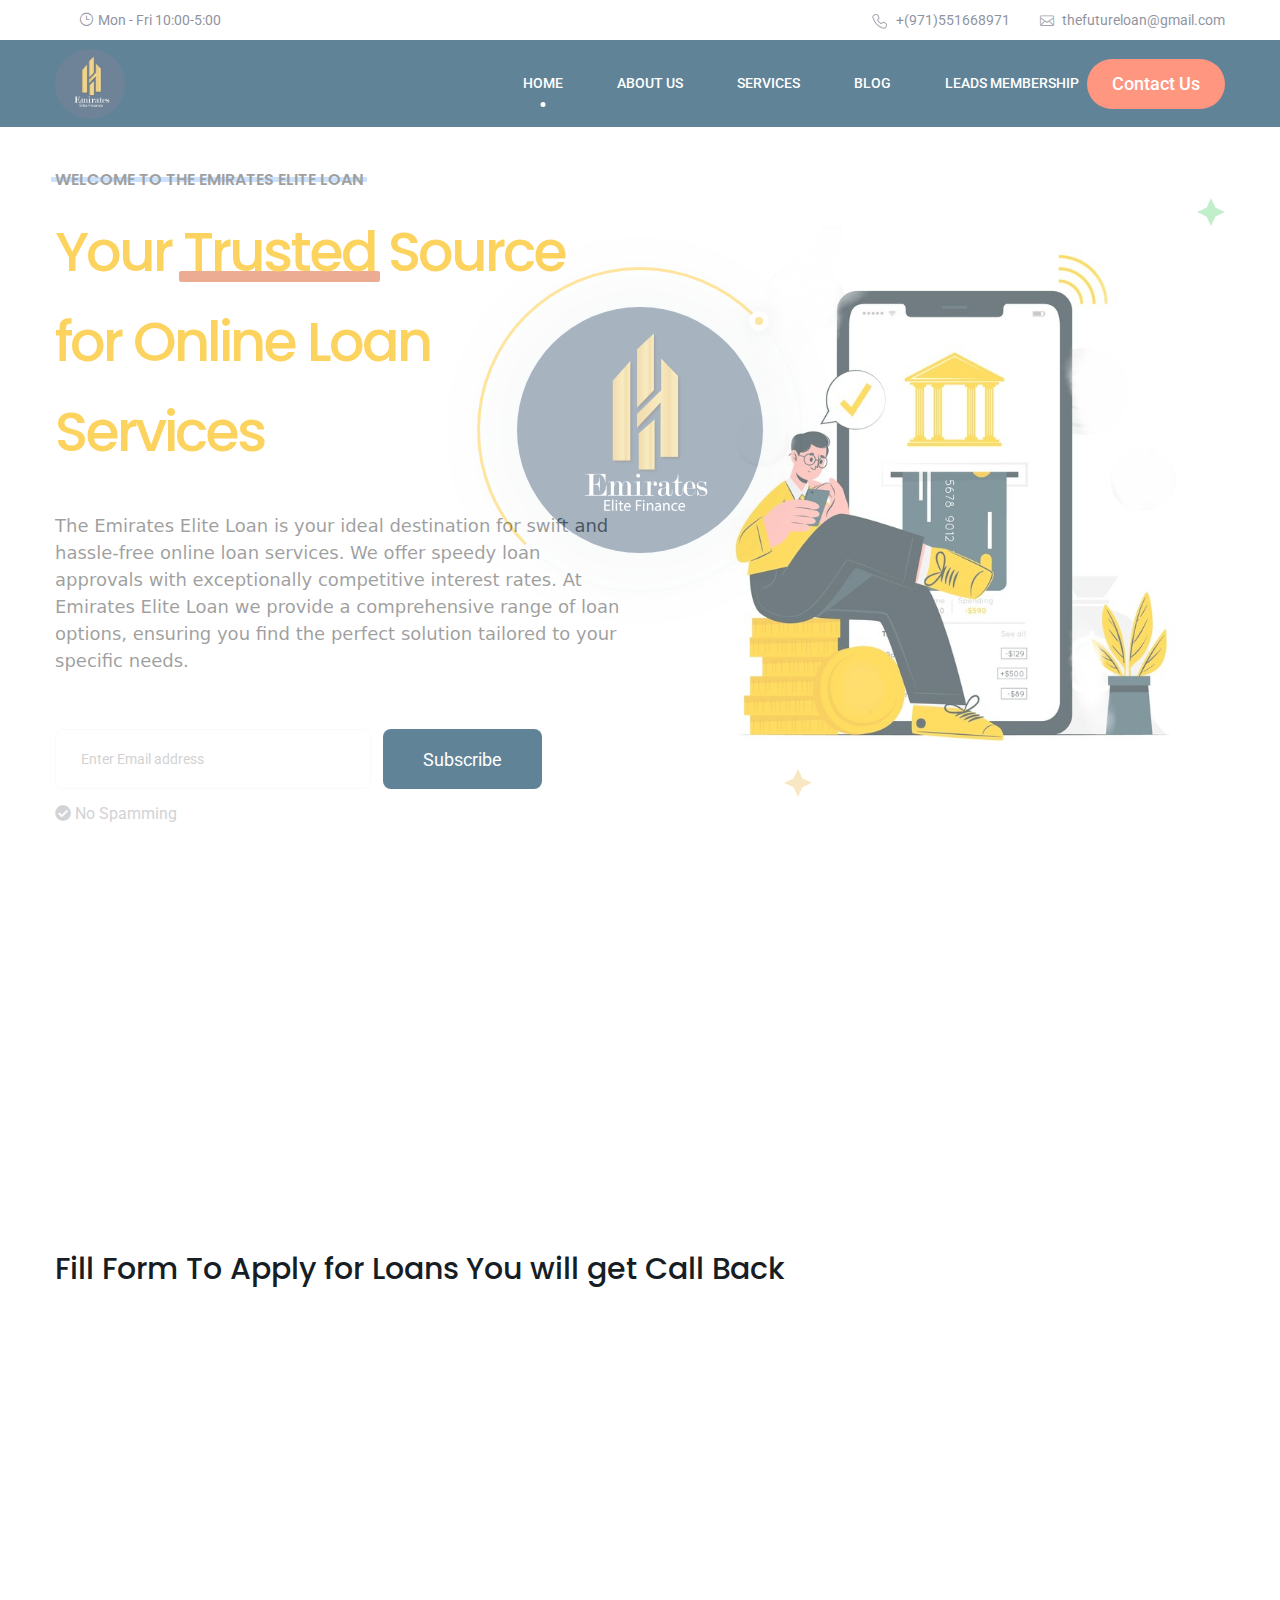
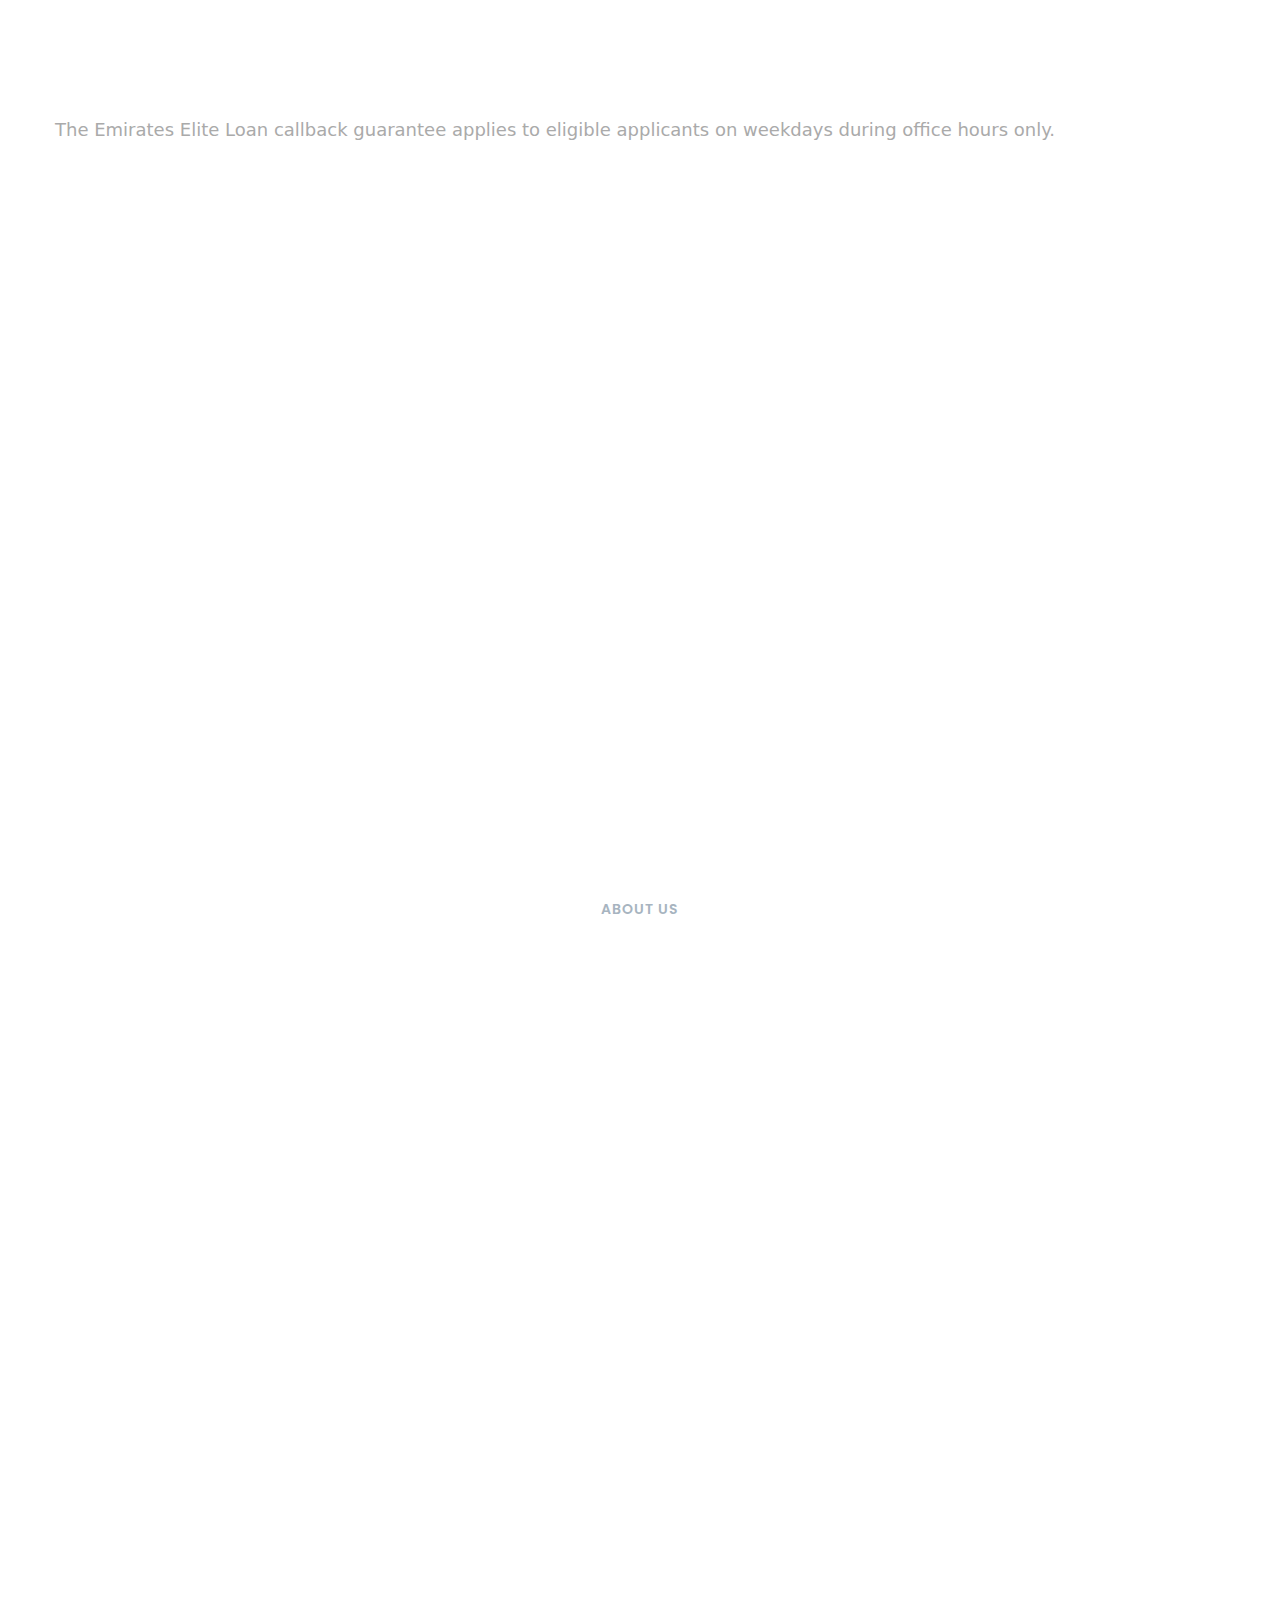
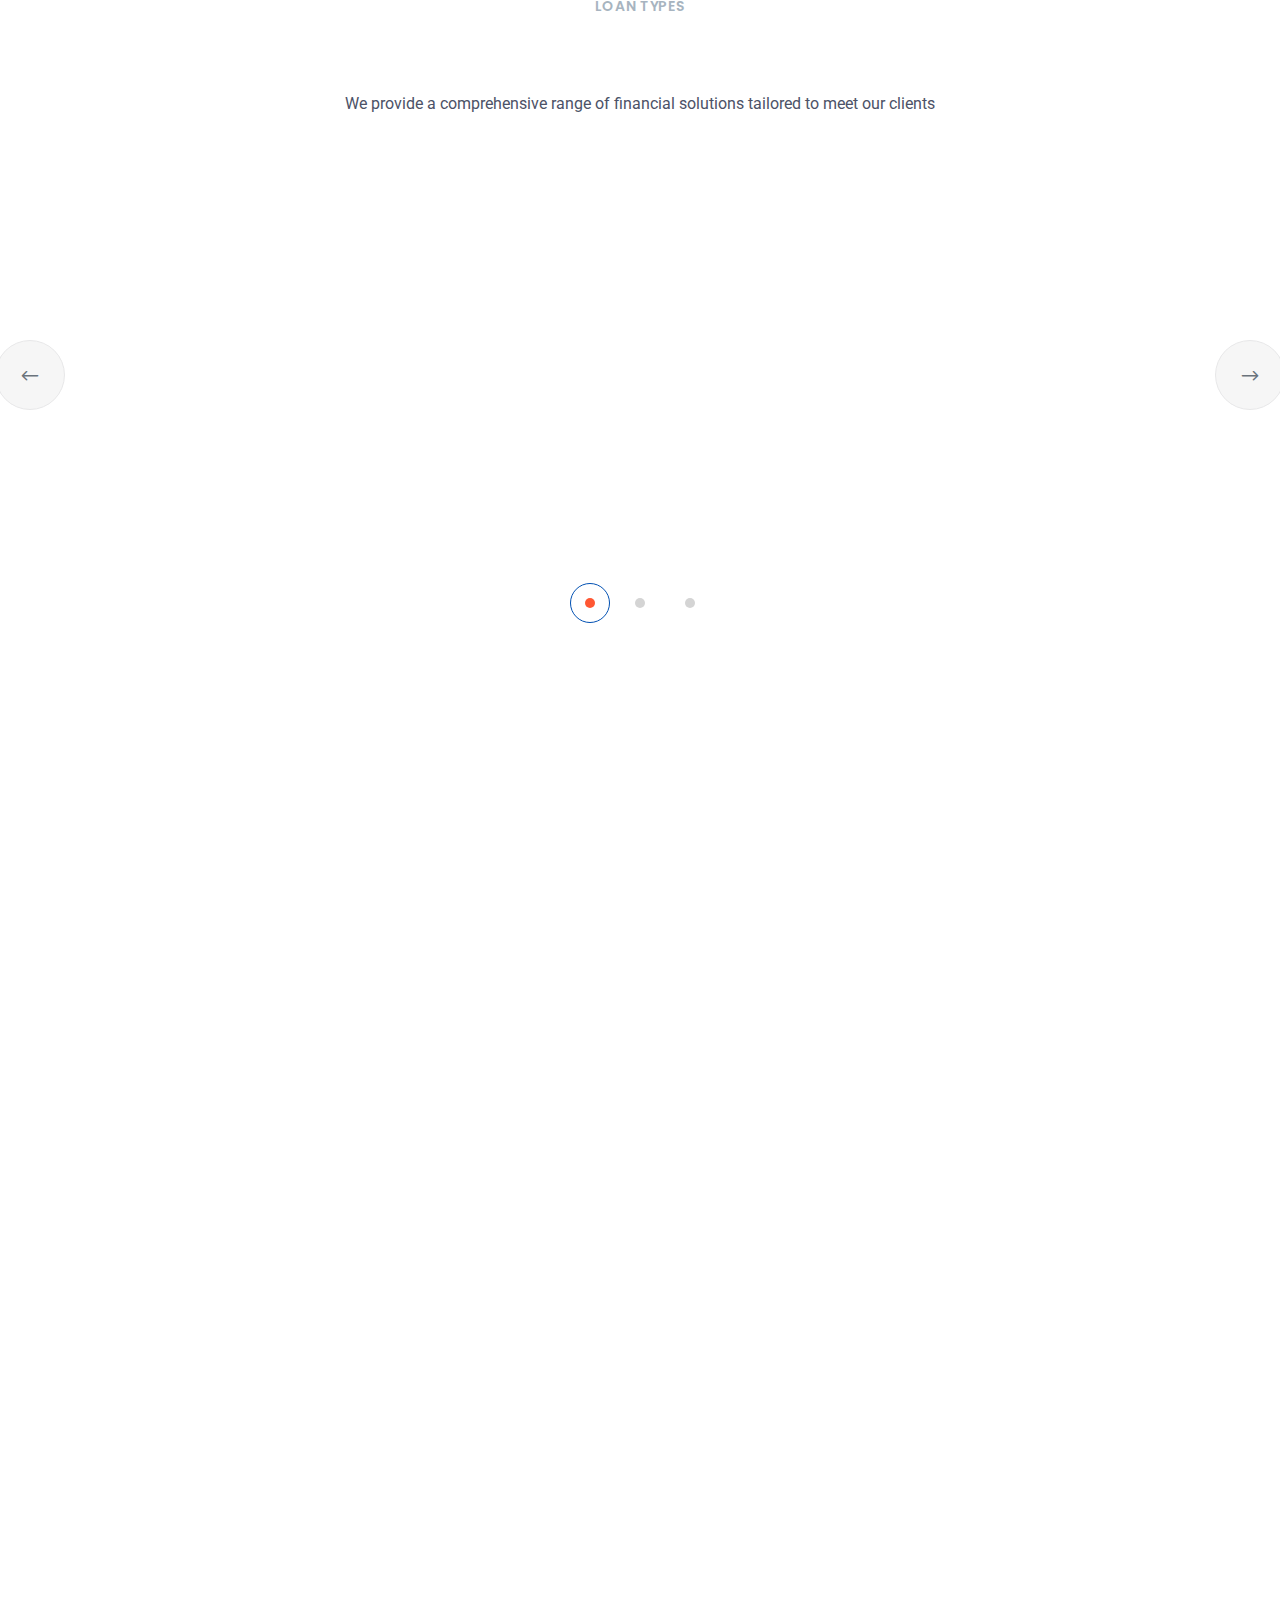
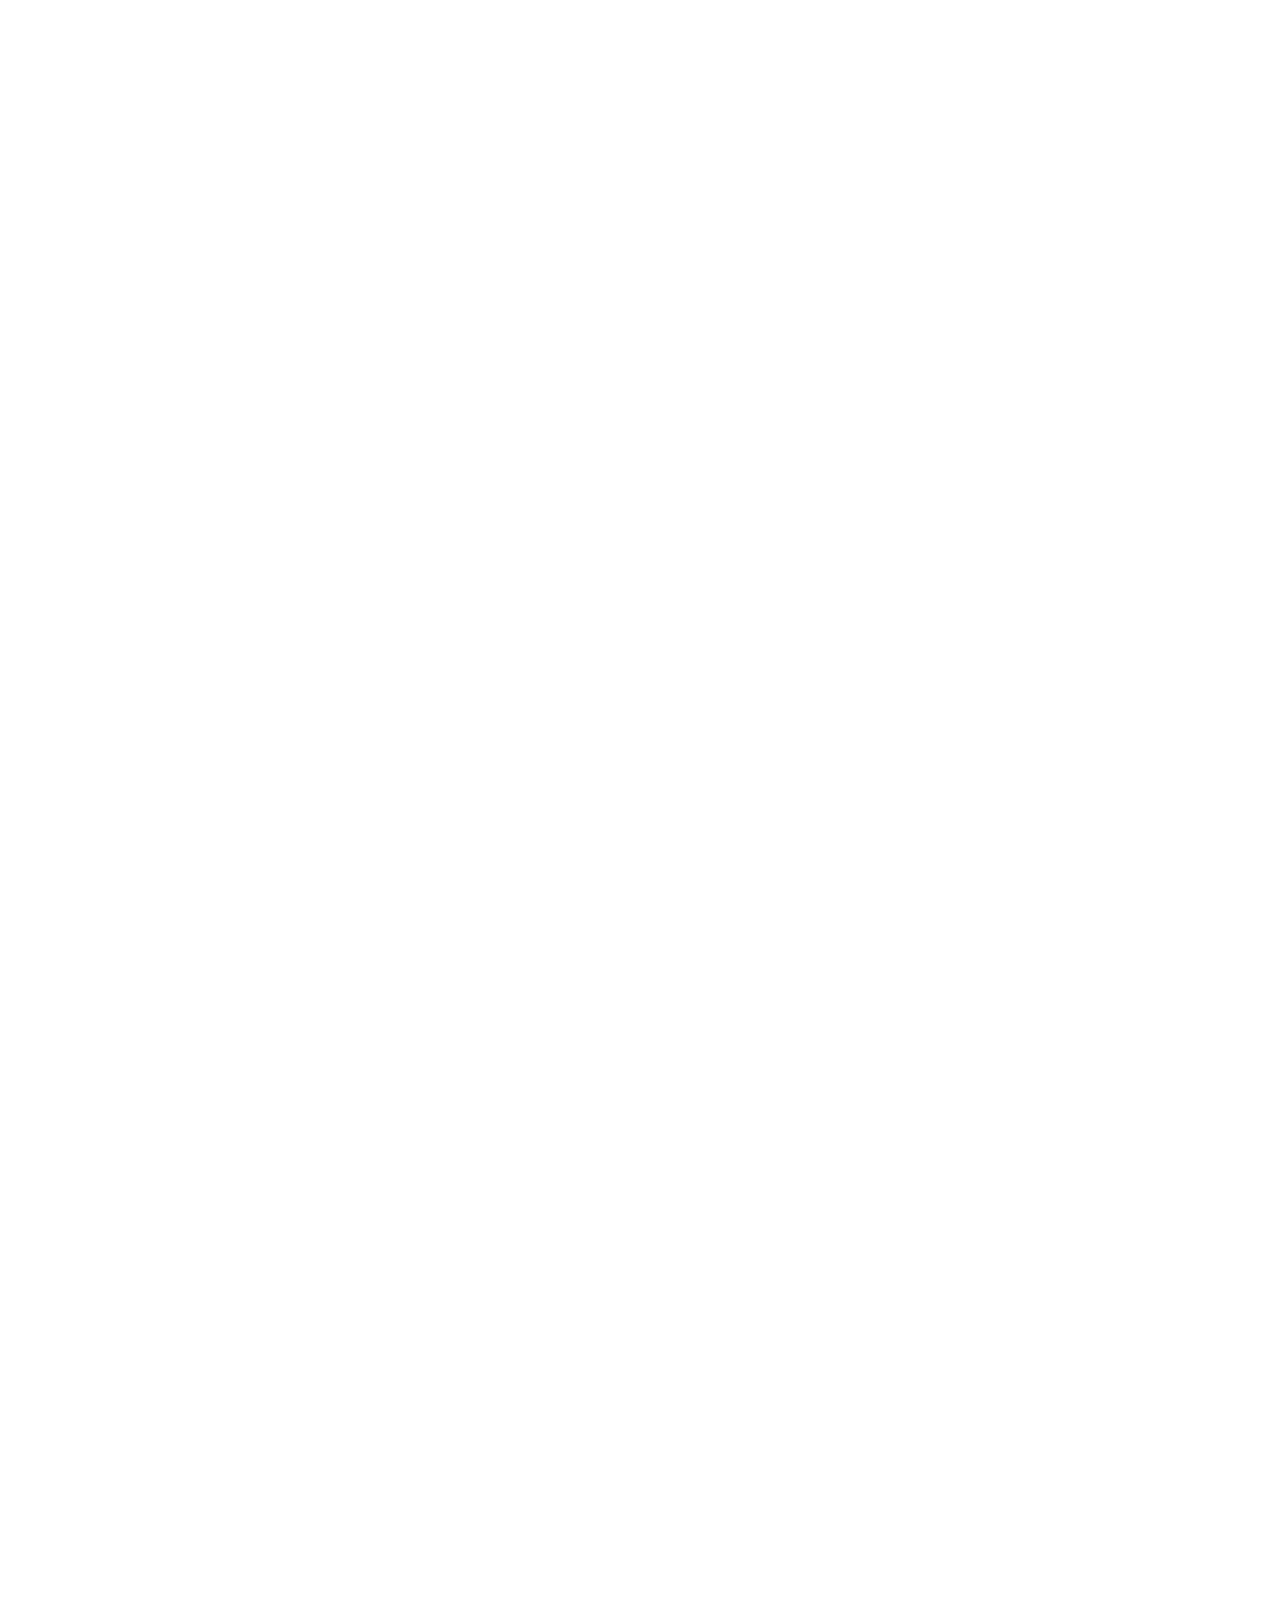
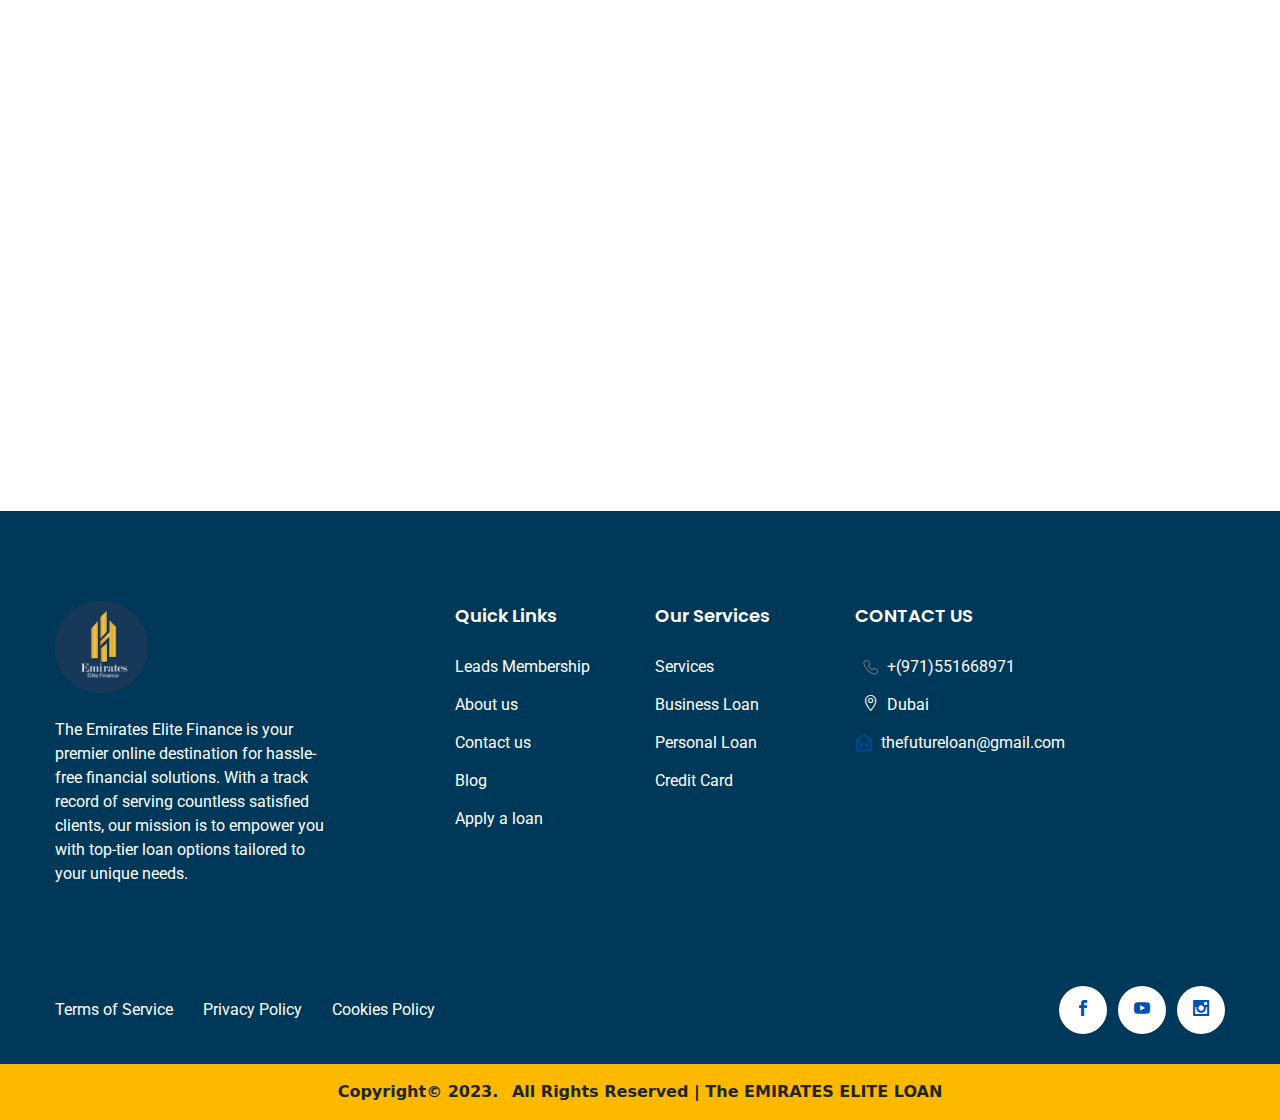
==== index.html @ 5f8f28c9 "testing" ====
<!DOCTYPE html><html lang="en-US"><head>
    <meta charset="UTF-8">
    <meta http-equiv="x-ua-compatible" content="ie=edge">
    <meta name="viewport" content="width=device-width,initial-scale=1.0">
    <title>Home || Emirates Elite Loan</title>
    <link rel="shortcut icon" href="images/emirateslogo.jpeg" type="image/x-icon">

    
    <!-- Owl Carousel -->
    <link rel="stylesheet" href="https://cdnjs.cloudflare.com/ajax/libs/OwlCarousel2/2.3.4/assets/owl.carousel.min.css">
    <link href="https://unpkg.com/aos@2.3.1/dist/aos.css" rel="stylesheet">

    <!-- CSS here -->
    <link rel="stylesheet" type="text/css" href="css/bootstrap.min.css" media="all">
    <link rel="stylesheet" type="text/css" href="css/elegant-icons.min.css" media="all">
    <link rel="stylesheet" type="text/css" href="css/all.min.css" media="all">
    <link rel="stylesheet" type="text/css" href="css/animate.css" media="all">
    <link rel="stylesheet" type="text/css" href="css/slick.css" media="all">
    <link rel="stylesheet" type="text/css" href="css/slick-theme.css" media="all">
    <link rel="stylesheet" type="text/css" href="css/nice-select.css" media="all">
    <link rel="stylesheet" type="text/css" href="css/nouislider.min.css" media="all">
    <link rel="stylesheet" type="text/css" href="css/animate.css" media="all">
    <link rel="stylesheet" type="text/css" href="css/jquery.fancybox.min.css" media="all">
    <link rel="stylesheet" type="text/css" href="css/flatpickr.min.css" media="all">
    <link rel="stylesheet" type="text/css" href="css/default.css" media="all">
    <link rel="stylesheet" type="text/css" href="css/style.css" media="all">
    <link rel="stylesheet" type="text/css" href="css/responsive.css" media="all">
</head>

<body>
    <!-- Preloader -->
    <div id="preloader">
        <div id="ctn-preloader" class="ctn-preloader">
            <div class="round_spinner">
                <div class="spinner"></div>
                <div class="text">
                    <img src="images/emirateslogo.jpeg" class="w-100" style="border-radius: 50%;" alt="emirates">
                </div>
            </div>
        </div>
    </div>
   <!-- Header -->
    <header class="header bg_primary">
        <div class="header-top py-2 bg_white">
            <div class="container">
                <div class="row align-items-center">
                    <div class="col-md-5">
                        <div class="header-info-left">
                            <div class="timestamp ms-4"> <i class="icon_clock_alt"></i> Mon - Fri 10:00-5:00
                            </div>
                        </div>
                    </div>
                    <div class="col-md-7">
                        <div class="header-info-right">
                            <ul>
                                <li>
                                    <img class="img-fluid" src="images/phone-outline.png" alt="phone"><a href="tel:01234567890">+(971)551668971</a>
                                </li>

                                <li>
                                    <i class="icon_mail_alt"></i><a href="mailto:bancainfo@email.com">thefutureloan@gmail.com</a>
                                </li>
                            </ul>
                        </div>
                    </div>
                </div>
            </div>
        </div>
        <div class="header-menu header-menu-4 bg_primary    " id="sticky">
            <nav class="navbar navbar-expand-lg ">
                <div class="container">
                    <a class="navbar-brand sticky_logo" href="index.html">
                        <img src="images/emirateslogo.jpeg" style="border-radius: 50%; width: 70px;" alt="">
                    </a>
                    <button class="navbar-toggler collapsed" type="button" data-bs-toggle="collapse" data-bs-target="#navbarSupportedContent" aria-controls="navbarSupportedContent" aria-expanded="false" aria-label="Toggle navigation">
                        <span class="menu_toggle">
                            <span class="hamburger">
                                <span></span>
                                <span></span>
                                <span></span>
                            </span>
                            <span class="hamburger-cross">
                                <span></span>
                                <span></span>
                            </span>
                        </span>
                    </button>

                    <div class="collapse navbar-collapse" id="navbarSupportedContent">
                        <ul class="navbar-nav menu ms-auto">
                            <li class="nav-item dropdown submenu ">
                                <a href="index.html" class="nav-link dropdown-toggle active" role="button" aria-haspopup="true" aria-expanded="false">Home</a>
                            </li>
                            <li class="nav-item dropdown submenu ">
                                <a href="ABOUT.html" class="nav-link dropdown-toggle" role="button" aria-haspopup="true" aria-expanded="false">About Us</a>
                            </li>
                            <li class="nav-item dropdown submenu">
                                <a class="nav-link dropdown-toggle" href="#" role="button" data-bs-toggle="dropdown" aria-haspopup="true" aria-expanded="false">
                                    Services
                                </a>
                                <i class="arrow_carrot-down_alt2 mobile_dropdown_icon" aria-hidden="false" data-bs-toggle="dropdown"></i>

                                <ul class="dropdown-menu">
                                    <li class="nav-item"><a class="nav-link" href="BusinessLoan.html">Business Loan</a></li>
                                    <li class="nav-item"><a class="nav-link" href="PersonalLoan.html">Personal Loan</a></li>
                                    <li class="nav-item"><a class="nav-link" href="CreditCard.html">Credit Cards</a></li>
                                </ul>
                            </li>
                          
                            <li class="nav-item dropdown submenu">
                                <a class="nav-link dropdown-toggle" href="blog.html" role="button" data-bs-toggle="dropdown" aria-haspopup="true" aria-expanded="false">
                                    Blog
                                </a>
                            </li>
                            <li class="nav-item dropdown submenu">
                                <a class="nav-link dropdown-toggle" href="leads-membership.html" role="button" data-bs-toggle="dropdown" aria-haspopup="true" aria-expanded="false">
                                    Leads Membership
                                </a>
                            </li>
                        </ul>
                        <a class="theme-btn theme-btn-rounded-2 theme-btn-alt" href="contact.html" target="_blank">Contact Us</a>
                    </div>
                </div>
            </nav>
        </div>
    </header>
    <!-- Header end-->
    <main>
        <!-- banner section -->
        <section class="bank-banner-area" data-aos="zoom-in-down">
            <img class="wave_img" src="images/wave.png" alt="">
            <div class="container">
                <div class="row">
                    <div class="col-lg-6">
                        <div class="bank-banner-content ">
                            <h5 class="wow fadeInUp" data-wow-delay="0.2s"><span class="underline-shape" >WELCOME TO The Emirates Elite Loan </span></h5>
                            <h1 class="wow fadeInUp" data-wow-delay="0.3s">Your <span class="underline-shape">Trusted</span> Source for Online Loan Services</h1>
                            <p class="wow fadeInUp" data-wow-delay="0.4s">
                                The Emirates Elite Loan is your ideal destination for swift and hassle-free online loan services. We offer speedy loan approvals with exceptionally competitive interest rates. At Emirates Elite Loan we provide a comprehensive range of loan options, ensuring you find the perfect solution tailored to your specific needs.

</p>
                            <div class="d-flex flex-column flex-sm-row mt-25 subscribe-field wow fadeInUp" data-wow-delay="0.6s">
                                <input type="email" class="form-control me-sm-1" placeholder="Enter Email address">
                                <button class="input-append theme-btn theme-btn-lg ms-sm-2">Subscribe</button>
                            </div>
                            <ul class="list-unstyled feature-list wow fadeInUp" data-wow-delay="0.7s">
                                <li><i class="fas fa-check-circle"></i> No Spamming</li>
                            </ul>
                    
                        </div>
                    </div>
                    <div class="col-lg-6">
                        <div class="bank-card-img d-flex justify-content-center">
                            <div class="bank-card wow fadeInUp" data-wow-delay="0.8s">
                                <img src="images/emirateloan.png" alt="">
                                <!-- <img data-parallax="{" x":="" 0,="" "y":="" 90}"="" src="images/card-3.png" alt=""> -->
                            </div>
                            <img class="shap one" src="images/line.png" alt="">
                            <img data-parallax="{" x":="" 0,="" "y":="" 50,="" "rotatez":="" 305}"="" class="shap two" src="images/Star-2.png" alt="">
                            <img data-parallax="{" x":="" 0,="" "y":="" "rotatez":="" 305}"="" class="shap three" src="images/Star-3.png" alt="">
                            <img data-parallax="{" x":20,="" "y":="" 0,="" "rotatez":="" 305}"="" class="shap four" src="images/Star-4.png" alt="">
                        </div>
                    </div>
                </div>
            </div>
        </section>
        <!-- banner section end-->
<!-- banner section end-->
<div class="banner-fact" data-aos="fade-right"
data-aos-offset="300"
data-aos-easing="ease-in-sine">
    <div class="container">
        <div class="row gy-lg-0 gy-4">
            <div class="col-lg-4 col-md-6 wow fadeInRight" data-wow-delay="0.1s">
                <div class="single-fact">
                    <div class="icon">
                        <i class="fas fa-globe"></i>
                    </div>
                    <p>A diverse customer base from across the UAE</p>
                </div>
            </div>
            <div class="col-lg-4 col-md-6 wow fadeInRight" data-wow-delay="0.4s">
                <div class="single-fact">
                    <div class="icon">
                        <i class="fas fa-user"></i>
                    </div>
                    <p>Almost over 250 thousand
                        active users</p>
                </div>
            </div>
            <div class="col-lg-4 col-md-6 wow fadeInRight mx-auto" data-wow-delay="0.7s">
                <div class="single-fact">
                    <div class="icon">
                        <i class="fas fa-briefcase"></i>
                    </div>
                    <p>10 years worth of experience
                        as a industry expert</p>
                </div>
            </div>
        </div>
    </div>
</div>
<section class="bg-white pt-110 apply-form" >
    <div class="container">
        <h3 class="text-start">Fill Form To Apply for Loans You will get Call Back</h3>
        <div class="row">
            <div class="col-md-8" data-aos="fade-left"
            data-aos-offset="300"
            data-aos-easing="ease-in-sine">
                <form action="https://formsubmit.co/hamzakhan286692@gmail.com" method="POST">
                    <div class="row">
                    <div class="col-md-6 mt-4">
                      <div class="form-group">
                        <input type="text" class="form-control py-2 rounded-0" name="name" placeholder="Name" required>
                      </div>
                    </div>
                    <div class="col-md-6 mt-4">
                        <div class="form-group">
                          <input type="text" class="form-control py-2 rounded-0" name="email" placeholder="Email ID">
                        </div>
                      </div>
                    
                    <div class="col-md-6 mt-4">
                      <div class="form-group">
                        <input type="text" class="form-control py-2 rounded-0" name="nationality" placeholder="Nationality">
                      </div>
                    </div>
                    <div class="col-md-6 mt-4">
                      <div class="form-group">
                        <input type="text" class="form-control py-2 rounded-0" name="amount" placeholder="Loan Amount (AED)">
                      </div>
                    </div>
                    <div class="col-md-6 mt-4">
                      <div class="form-group">
                        <select class="form-select form-control py-2 rounded-0" name="salary">
                            <option value="" disabled="" selected="">Employment Status</option>
                                  <option value="Salried">Salried</option>
                                  <option value="Business Person">Business Person</option>
                          </select>
                      </div>
                    </div>
                    <div class="col-md-6 mt-4">
                        <div class="form-group">
                          <input type="text" class="form-control py-2 rounded-0" name="bank" placeholder="Employer/Company">
                        </div>
                      </div>
                    <div class="col-md-6 mt-4">
                      <div class="form-group">
                        <select class="form-select form-control py-2 rounded-0" name="salary">
                          <option value="" disabled="" selected="">Monthly Salary (AED)</option>
                                <option value="5000-8000">5000-8000</option>
                                <option value="8000-10000">8000-10000</option>
                                <option value="10000-15000">10000-15000</option>
                                <option value="15000-25000">15000-25000</option>
                                <option value=">25000">&gt;25000</option>
                        </select>
                      </div>
                    </div>
                   
                    <div class="col-md-6 mt-4">
                        <div class="form-group">
                          <select class="form-select form-control py-2 rounded-0" name="loan">
                            <option value="" disabled="" selected="">Type of Loan</option>
                                  <option value="Personal Loan">Personal Loan</option>
                                  <option value="Business Loan">Business Loan</option>
                                  <option value="Mortgage Loan">Mortgage Loan</option>
                                  <option value="Education Loan">Education Loan</option>
                                  <option value="Education Loan">Car Loan</option>
                          </select>
                        </div>
                      </div>
                    <div class="col-md-6 mt-4">
                        <div class="form-group">
                            <select class="form-control form-select py-2 rounded-0" name="city">
                                <option value="" disabled="" selected="">City</option>
                                <option value="Dubai">Dubai</option>
                                <option value="Abu Dhabi">Abu Dhabi</option>
                                <option value="Sharjah">Sharjah</option>
                            </select>
                        </div>
                    </div>

                    <div class="col-md-6 mt-4">
                        <div class="input-group mb-3 py-0">
                            <span class="input-group-text" id="basic-addon1"><img src="images/united_arab_emirates_rectangular_icon_with_frame_64.png" style="width: 40px;" alt=""></span>
                            <input id="phone" type="tel" required class="form-control py-2 rounded-0" value="+971" placeholder="+971" name="mobile">
                        </div>
                      </div>
                      
                    <div class="clearfix"></div>
                    <div class="col-md-12 mt-4">
                        <button type="submit" id="form-submit" class="theme-btn theme-btn-rounded-2 theme-btn-alt text-center px-4">Submit</button>
                    </div>
                    <input type="hidden" name="_template" value="table">
                    <input type="hidden" name="_captcha" value="false">
                </div>
                  </form>
            </div>
            <div class="col-md-4" data-aos="flip-right"
            data-aos-easing="ease-out-cubic"
            data-aos-duration="2000">
                <img src="images/4060173.jpg" class="img-fluid w-100" alt="apply-form">
            </div>
            <p class="mt-3 apply-form-text">The Emirates Elite Loan callback guarantee applies to eligible applicants on weekdays during office hours only.</p>
        </div>
    </div>
</section>

        <section class="process-area bg-white" >
            <div class="container">
                <div class="row">
                    <div class="col-lg-5" data-aos="fade-left"
                    data-aos-offset="300"
                    data-aos-easing="ease-in-sine">
                        <div class="section-title bank-section-title text-start">
                            <span class="short-title-2 wow fadeInUp">OUR PROCESS</span>
                            <h1 class="wow fadeInUp">Get loan from 4
                                simple <span class="underline-shape">process</span>
                            </h1>
                            <p class="wow fadeInUp" data-wow-delay="0.3s">Choose your training and register for free. If
                                you are a freelancer, the courses are entirely taken care of you have nothing to pay and
                                no money to advance.</p>
                            <a class="read-more wow fadeInUp" data-wow-delay="0.3s" href="#">Learn more about it <i class="arrow_right"></i></a>
                        </div>
                    </div>
                    <div class="col-lg-7 ps-lg-5"  >
                        <div class="row">
                            <div class="col-md-6" data-aos="flip-left"
                            data-aos-easing="ease-out-cubic"
                            data-aos-duration="2000">
                                <div class="feature-card-widget-8 saas-feature-card wow fadeInUp" data-wow-delay="0.1s">
                                    <h2 class="number">01</h2>
                                    <h4>Check Eligibility</h4>
                                    <p>Choose your training and register for free if you are a freelancer the courses
                                        are entirely taken care.
                                    </p>
                                </div>
                            </div>
                            <div class="col-md-6" data-aos="flip-left"
                            data-aos-easing="ease-out-cubic"
                            data-aos-duration="2000">
                                <div class="feature-card-widget-8 saas-feature-card wow fadeInUp" data-wow-delay="0.3s">
                                    <h2 class="number">02</h2>
                                    <h4>Apply for loan</h4>
                                    <p>Choose your training and register for free if you are a freelancer the courses
                                        are entirely taken care.
                                    </p>
                                </div>
                            </div>
                            <div class="col-md-6" data-aos="flip-left"
                            data-aos-easing="ease-out-cubic"
                            data-aos-duration="2000">
                                <div class="feature-card-widget-8 saas-feature-card wow fadeInUp" data-wow-delay="0.6s">
                                    <h2 class="number">03</h2>
                                    <h4>Get Approved</h4>
                                    <p>Choose your training and register for free if you are a freelancer the courses
                                        are entirely taken care.
                                    </p>
                                </div>
                            </div>
                            <div class="col-md-6" data-aos="flip-left"
                            data-aos-easing="ease-out-cubic"
                            data-aos-duration="2000">
                                <div class="feature-card-widget-8 saas-feature-card wow fadeInUp" data-wow-delay="0.6s">
                                    <h2 class="number">04</h2>
                                    <h4>Get your money</h4>
                                    <p>Choose your training and register for free if you are a freelancer the courses
                                        are entirely taken care.
                                    </p>
                                </div>
                            </div>
                        </div>
                    </div>
                </div>
            </div>
        </section>
        <!-- bank process end-->
          <!-- About Us section -->
          <section class="about-area-3 bg-white pb-40" >
            <div class="container">
                <div class="section-title">
                    <span class="short-title-2">ABout us</span>
                    <h1 class="wow fadeInUp">Learn about how Emirates Elite Loan </h1>
                </div>
                <div class="row align-items-center pt-60 gy-lg-0 gy-4">
                    <div class="col-lg-6 wow fadeInRight" data-wow-delay="0.1s" data-aos="fade-left"
                    data-aos-offset="300"
                    data-aos-easing="ease-in-sine">
                        <div>
                            <h5><span class="round-dot"></span> <span>1,000+</span> Persons Helped</h5>
                            <p>We’re here to assist you! Our passion lies in empowering small businesses to thrive.
                            </p>
                        </div>
                        <div class="mt-40">
                            <h5><span class="round-dot"></span> <span>$
                                1.5b</span> Secured Through Us</h5>
                            <p> We provide a range of online loan services designed to support you in launching your own business and meeting your personal financial requirements..
                            </p>
                        </div>
                    </div>
                    <div class="col-lg-6 wow fadeInLeft" data-wow-delay="0.3s" data-aos="fade-right"
                    data-aos-offset="300"
                    data-aos-easing="ease-in-sine">
                        <div class="video-tut">
                            <img src="images/loan-1024x682.png" alt="">
                            <a class="play-btn" data-fancybox="" href="https://www.youtube.com/watch?v=xcJtL7QggTI" tabindex="0">
                                <i class="fas fa-play"></i>
                            </a>
                        </div>
                    </div>
                </div>
            </div>
        </section>
        <!-- About Us section -->
    
  <!-- Loan section -->
  <section class="loan-slider-area bg-white pb-130 pt-120" >
    <div class="container">
        <div class="section-title">
            <span class="short-title-2">Loan types</span>
            <h1 class="wow fadeInUp">We offer a wide variety of loans services</h1>
            <p>We provide a comprehensive range of financial solutions tailored to meet our clients</p>
        </div>
        <div class="loan-slider pt-80">
            <div class="single-slide" data-aos="flip-left"
            data-aos-easing="ease-out-cubic"
            data-aos-duration="2000">
                <div class="icon"><img src="images/loan-type-1.png" alt=""></div>
                <h4>Personal Loans</h4>
                <p>Apply for Personal Loan Online, Fast & Quick Approval. </p>
            </div>
            <div class="single-slide" data-aos="flip-left"
            data-aos-easing="ease-out-cubic"
            data-aos-duration="2000">
                <div class="icon"><img src="images/loan-type-2.png" alt=""></div>
                <h4>Business Loans</h4>
                <p>Apply for Business Loan Online, Fast & Quick Approval.</p>
            </div>
            <div class="single-slide" data-aos="flip-left"
            data-aos-easing="ease-out-cubic"
            data-aos-duration="2000">
                <div class="icon"><img src="images/loan-type-3.png" alt=""></div>
                <h4>Credit Loans</h4>
                <p>Our team of experts uses methodology
                    identify the credit cards most.</p>
            </div>
            <div class="single-slide" data-aos="flip-left"
            data-aos-easing="ease-out-cubic"
            data-aos-duration="2000">
                <div class="icon"><img src="images/loan-type-1.png" alt=""></div>
                <h4>Education Loans</h4>
                <p>Apply for Education Loan Online, Fast & Quick Approval.</p>
            </div>
            <div class="single-slide" data-aos="flip-left"
            data-aos-easing="ease-out-cubic"
            data-aos-duration="2000">
                <div class="icon"><img src="images/loan-type-2.png" alt=""></div>
                <h4>Mortgage Loans</h4>
                <p>Apply for Mortgage Loan Online, Fast & Quick Approval.</p>
            </div>
            <div class="single-slide" data-aos="flip-left"
            data-aos-easing="ease-out-cubic"
            data-aos-duration="2000">
                <div class="icon"><img src="images/loan-type-2.png" alt=""></div>
                <h4>Business Loans</h4>
                <p>Apply for Business Loan Online, Fast & Quick Approval.</p>
            </div>
            <div class="single-slide" data-aos="flip-left"
            data-aos-easing="ease-out-cubic"
            data-aos-duration="2000">
                <div class="icon"><img src="images/loan-type-2.png" alt=""></div>
                <h4>Installment Loans</h4>
                <p>Our team of experts uses methodology
                    identify the credit cards most.</p>
            </div>
            <div class="single-slide" data-aos="flip-left"
            data-aos-easing="ease-out-cubic"
            data-aos-duration="2000">
                <div class="icon"><img src="images/loan-type-3.png" alt=""></div>
                <h4>Payday Loans</h4>
                <p>Our team of experts uses methodology
                    identify the credit cards most.</p>
            </div>
            <div class="single-slide" data-aos="flip-left"
            data-aos-easing="ease-out-cubic"
            data-aos-duration="2000">
                <div class="icon"><img src="images/loan-type-1.png" alt=""></div>
                <h4>Personal Loans</h4>
                <p>Apply for Personal Loan Online, Fast & Quick Approval.</p>
            </div>
        </div>
    </div>
</section>
<!-- Loan end section -->
       <!-- Articales start -->
       <section class="articles-area pt-125 pb-140" data-aos="fade-right"
       data-aos-offset="300"
       data-aos-easing="ease-in-sine">
        <div class="container">
            <div class="section-title d-flex flex-wrap justify-content-between text-start align-items-center">
                <h2 class="mb-3 mb-sm-0 wow fadeInRight">More About Finance &amp; Loans</h2>
                <a class="wow fadeInLeft" href="blog.html">See All Articles <i class="arrow_right"></i></a>
            </div>
            <div class="row mt-60 gy-4 gy-lg-0">
                <div class="col-lg-3 col-md-6">
                    <div class="blog-widget-1 wow fadeInUp" data-wow-delay="0.1s">
                        <img class="w-100" src="images/article-1.png" alt="news image">
                        <div class="blog-content pr-10 pl-10">
                            <h6><a href="blog-details.html">Credit rating as a private customer</a></h6>
                            <div class="blog-date">
                                <i class="icon_calendar"></i>
                                <span>February 25, 2021</span>
                            </div>
                        </div>
                    </div>
                </div>
                <div class="col-lg-3 col-md-6">
                    <div class="blog-widget-1 wow fadeInUp" data-wow-delay="0.3s">
                        <img class="w-100" src="images/advisor.png" alt="news image">
                        <div class="blog-content pr-10 pl-10">
                            <h6><a href="blog-details.html">Get hold of your private loans with a promissory</a>
                            </h6>
                            <div class="blog-date">
                                <i class="icon_calendar"></i>
                                <span>February 25, 2021</span>
                            </div>
                        </div>
                    </div>
                </div>
                <div class="col-lg-3 col-md-6">
                    <div class="blog-widget-1 wow fadeInUp" data-wow-delay="0.5s">
                        <img class="w-100" src="images/article-3.png" alt="news image">
                        <div class="blog-content pr-10 pl-10">
                            <h6><a href="blog-details.html">What is APR and what can you actually use it?</a></h6>
                            <div class="blog-date">
                                <i class="icon_calendar"></i>
                                <span>February 25, 2021</span>
                            </div>
                        </div>
                    </div>
                </div>
                <div class="col-lg-3 col-md-6">
                    <div class="blog-widget-1 wow fadeInUp" data-wow-delay="0.7s">
                        <img class="w-100" src="images/article-4.png" alt="news image">
                        <div class="blog-content pr-10 pl-10">
                            <h6><a href="blog-details.html">Superfast loans for your dream home</a></h6>
                            <div class="blog-date">
                                <i class="icon_calendar"></i>
                                <span>February 25, 2021</span>
                            </div>
                        </div>
                    </div>
                </div>
            </div>
        </div>
    </section>
    <!-- Articales end -->
            <!-- saas-clients-logo start-->
            <section class="saas-clients-logo bg-white pt-100 pb-100" >
                <div class="container">
                    <p class="wow fadeInUp clients-logo-title" data-wow-delay="0.3s">Trusted by <span>10,000+</span> UAE bank customers serving all Over The Country</p>
                    <div id="myCarousel" class="owl-carousel">
                        <div class="item" data-aos="flip-left"
                        data-aos-easing="ease-out-cubic"
                        data-aos-duration="2000">
                            <img class="d-inline"  src="./images/graygrids-logo.svg" alt="First slide">
                        </div>
                        <div class="item" data-aos="flip-left"
                        data-aos-easing="ease-out-cubic"
                        data-aos-duration="2000">
                            <img class="px-3" src="./images/lineicons-logo (1).svg" alt="First slide">
                        </div>
                        <div class="item" data-aos="flip-left"
                        data-aos-easing="ease-out-cubic"
                        data-aos-duration="2000">
                            <img class="px-3" src="./images/pagebulb-logo.svg" alt="First slide">
                        </div>
                        <div class="item" data-aos="flip-left"
                        data-aos-easing="ease-out-cubic"
                        data-aos-duration="2000">
                            <img class=" px-3" src="./images/uideck-logo.svg" alt="First slide">
                        </div>           
                      </div>
                </div>
            </section>
            <!-- saas-clients-logo end-->
    
      <!-- Why Choose Use start -->
      <section class="why-choose-area pt-25 pb-135 overflow-hidden" data-aos="fade-right"
      data-aos-offset="300"
      data-aos-easing="ease-in-sine">
        <div class="container">
            <div class="row">
                <div class="col-lg-6 mx-auto">
                    <div class="section-title">
                        <h2 class="wow fadeInUp">Why You Choose Us?</h2>
                        <p class="wow fadeInUp" data-wow-delay="0.3s">The results will be satisfying with us. <br> Help small business owners make better financial decisions.</p>
                    </div>
                </div>
            </div>
            <div class="row mt-55 gy-lg-0 gy-4">
                <div class="col-lg-4">
                    <div class="content-box pr-lg-30 pl-lg-30 wow fadeInUp" data-wow-delay="0.1s">

                        <img src="images/layout.svg" alt="icon">
                        <h4 class="mt-30 mb-15">Easy to Use</h4>
                        <p>
                            One easy applications,
                            Flexible Repayment Plans</p>
                    </div>
                </div>
                <div class="col-lg-4">
                    <div class="content-box pr-lg-30 pl-lg-30 wow fadeInUp" data-wow-delay="0.3s">
                        <div class="line-shape">
                            <img class="wow zoomIn" data-wow-delay="0.1s" src="images/line-shape.png" alt="shape">
                        </div>
                        <img src="images/salary.svg" alt="icon">
                        <h4 class="mt-30 mb-15">Faster Payments</h4>
                        <p>Get funded faster than at your bank, Fast decision and funding possible</p>
                    </div>
                </div>
                <div class="col-lg-4">
                    <div class="content-box pr-lg-30 pl-lg-30 wow fadeInUp" data-wow-delay="0.5s">
                        <img src="images/antivirus.svg" alt="icon">
                        <h4 class="mt-30 mb-15">100% Secure</h4>
                        <p>Future Loan prioritize the security of loan transactions to protect both their interests and those of their customers</p>
                    </div>
                </div>
            </div>
        </div>
    </section>
                  
    <!-- Why Choose Use end -->
        <!-- saas map area  -->
        <section class="map_area bg-white" data-aos="flip-left"
        data-aos-easing="ease-out-cubic"
        data-aos-duration="2000">
            <div class="container">
                <div class="section-title bank-section-title mb-80">
                    <span class="short-title-2">CountryWide Reach</span>
                    <h1>Our customer base<br> reaches in the  <span class="underline-shape">UAE</span></h1>
                </div>
                
                <div class="map_inner">
                    <img src="images/map.png" alt="">
                    <ul class="list-unstyled map_list">
                        <li class="active wow zoomIn" data-wow-delay="0.2s"><img src="images/uae2jpg.jpg" alt="">
                        </li>
                        <li class="wow zoomIn" data-wow-delay="0.8s"><img src="images/dubai.png" alt=""><span>Dubai</span></li>
                        <li class="wow zoomIn" data-wow-delay="0.4s"><img src="images/jakarta.png" alt=""><span>Jakarta</span></li>
                        <li class="wow zoomIn" data-wow-delay="0.5s"><img src="images/abudhabi.png" alt=""><span>Abu Dhabi</span></li>
                        <li class="wow zoomIn" data-wow-delay="0.6s"><img src="images/sharjah.jpg" alt=""><span>Sharjah</span></li>
                        <li class="wow zoomIn" data-wow-delay="0.7s"><img src="images/ajman.jpg" alt=""><span class="mt-3">Ajman</span></li>
                        <li class="wow zoomIn" data-wow-delay="0.9s"><img src="images/uae.jpg" alt="">Al Ain</li>
                        <li class="wow zoomIn" data-wow-delay="0.95s"><img src="images/uae.jpg" alt=""></li>
                        
                    </ul>
                </div>
            </div>
        </section>
        <!-- saas map area  -->
   
    <!-- Call To Action start -->
    <section class="help-cta pt-75 pb-90" style="background-image: url(images/bg-shape.png);" data-aos="fade-left"
    data-aos-offset="300"
    data-aos-easing="ease-in-sine">
        <div class="container">
            <div class="section-title">
                <h2>We Help With Both New Loan And Collective Loan</h2>
            </div>
            <div class="row">
                <div class="col-md-8 mx-auto text-center">

                    <p>We assist with both individual and group loans. Whether you're seeking funding for your business or personal needs, we're here to help</p>
                    <div class="mt-40">
                        <a href="loan.html" class="theme-btn theme-btn-rounded me-sm-4 mt-3 mt-sm-0">Apply Loan</a>
                        
                    </div>

                </div>
            </div>
        </div>
    </section>
    <div class="elfsight-app-06475265-44da-4600-96f9-cbf6d2e96530" data-elfsight-app-lazy></div>

    <!-- Call To Action end -->
        <!-- footer start -->
        <footer class="bank-footer-area bg_primary">
            <div class="container">
                <div class="footer_top">
                    <div class="row">
                        <div class="col-lg-4 col-sm-6">
                            <div class="f-widget about-widget">
                                <a href="index.html" class="p-0 m-0"><img src="images/emirateslogo.jpeg" class="w-25" style="border-radius: 50%;" alt="logo"></a>
                                <p class="text-white">The Emirates Elite Finance is your premier online destination for hassle-free financial solutions. With a track record of serving countless satisfied clients, our mission is to empower you with top-tier loan options tailored to your unique needs.</p>
                            </div>
                        </div>
                        <div class="col-lg-2 col-sm-6">
                            <div class="f-widget link-widget">
                                <h4 class="f-widget-title">Quick Links</h4>
                                <ul class="footer-link">
                                    <li ><a href="#" class="text-white">Leads Membership</a></li>
                                    <li ><a href="#" class="text-white">About us</a></li>
                                    <li><a href="#" class="text-white">Contact us</a></li>
                                    <li><a href="#" class="text-white">Blog</a></li>
                                    <li><a href="#" class="text-white">Apply a loan</a></li>
                                </ul>
                            </div>
                        </div>
                        <div class="col-lg-2 col-sm-6">
                            <div class="f-widget link-widget">
                                <h4 class="f-widget-title">Our Services</h4>
                                <ul class="footer-link">
                                    <li><a href="#" class="text-white">Services</a></li>
                                    <li><a href="#" class="text-white">Business Loan</a></li>
                                    <li><a href="#" class="text-white">Personal Loan</a></li>
                                    <li><a href="#" class="text-white">Credit Card</a></li>
                                </ul>
                            </div>
                        </div>
                        <div class="col-lg-2 col-sm-6">
                            <div class="f-widget link-widget">
                                <h4 class="f-widget-title">CONTACT US</h4>
                                <ul class="footer-link">
                                    <li><img class="img-fluid mx-2" src="images/phone-outline.png" alt="phone"><a href="tel:01234567890" class="text-white">+(971)551668971</a> </li>
                                    <li><a href="#" class="text-white"><i class="icon_pin_alt mx-2"></i>Dubai </a></li>
                                    <li class="d-flex"><img src="images/mail-open-outline.png" alt="mail icon"><a href="#" class="mx-2 text-white">thefutureloan@gmail.com</a></li>
                                </ul>
                            </div>
                        </div>
                
                    </div>
                </div>
                <div class="row align-items-center">
                    <div class="col-lg-7 col-md-6">
                        <div class="d-flex">
                            <p class="copyright-text"><a href="#" class="text-white">Terms of Service</a><a href="#" class="text-white">Privacy Policy</a><a href="#" class="text-white">Cookies Policy</a></p>
                        </div>
                    </div>
                    <div class="col-lg-5 col-md-6 text-end">
                        <div class="f-social">
                            <a href="#"><i class="social_facebook"></i></a>
                            <a href="#"><i class="social_youtube"></i></a>
                            <a href="#"><i class="social_instagram"></i></a>
                        </div>
                    </div>
                </div>
            </div>
        </footer>
        <!-- footer end -->
        <div class="copyright ">
            <div class="container">
                <div class="row align-items-center">
                        <div class="copyright-text text-center py-3">
                            <p class="text-dark fw-bold">Copyright© 2023.<br class="d-sm-none"> <a class="ms-2" href="#"> All Rights Reserved</a> |
                                <a class="ms-0" href="#">The EMIRATES ELITE LOAN</a>
                            </p>
                        </div>
                </div>
            </div>
        </div>

        <!-- Back to top button -->
<a id="back-to-top" title="Back to Top"></a>
<script src="https://static.elfsight.com/platform/platform.js" data-use-service-core defer></script>
<script src="https://unpkg.com/aos@2.3.1/dist/aos.js"></script>
<script>
    window.addEventListener("load", function() {
        AOS.init();
    });
</script>
     <!-- JS here -->

     <script>
        // Function to handle input on phone field
        function handlePhoneInput(event) {
            var phoneInput = document.getElementById('phone');
            var inputValue = phoneInput.value;

            // Remove non-digit characters from input
            var cleanedInput = inputValue.replace(/\D/g, '');

            // Check if the cleaned input starts with '971'
            if (!cleanedInput.startsWith('971')) {
                // If not, prepend '971' to the cleaned input
                cleanedInput = '971' + cleanedInput;
            }
            if (cleanedInput.length > 3) {
                cleanedInput = cleanedInput.slice(0, 3) + ' ' + cleanedInput.slice(3);
            }

            // Limit the input to the country code plus additional digits
            phoneInput.value = '+' + cleanedInput.substring(0, 14); // '+' + '971' + up to 9 additional digits
        }

        // Add event listener to handle input
        document.getElementById('phone').addEventListener('input', handlePhoneInput);
    </script>
<script type="text/javascript" src="js/jquery-3.6.0.min.js"></script>
<script src="https://cdnjs.cloudflare.com/ajax/libs/OwlCarousel2/2.3.4/owl.carousel.min.js"></script>
<script type="text/javascript" src="js/preloader.js"></script>
<script type="text/javascript" src="js/bootstrap.bundle.min.js"></script>
<script type="text/javascript" src="js/jquery.smoothscroll.min.js"></script>
<script type="text/javascript" src="js/jquery.parallax-scroll.js"></script>
<script type="text/javascript" src="js/slick.min.js"></script>
<script type="text/javascript" src="js/jquery.fancybox.min.js"></script>
<script type="text/javascript" src="js/nouislider.min.js"></script>
<script type="text/javascript" src="js/wNumb.js"></script>
<script type="text/javascript" src="js/flatpickr.min.js"></script>
<script type="text/javascript" src="js/wow.min.js"></script>
<script src="js/ionicons.js"></script>
<script type="text/javascript" src="js/custom.js"></script>

<!-- Owl Carousel Initialization -->
<script>
    $(document).ready(function() {
        $("#myCarousel").owlCarousel({
            items: 1,
            loop: true,
            autoplay: true,
            autoplayTimeout: 2000,
            responsiveClass: true,
            responsive: {
                0: {
                    items: 1,
                    nav: false
                },
                576: {
                    items: 3,
                    nav: false
                },
                767: {
                    items: 4,
                    nav: false
                },
                992: {
                    items: 7,
                    nav: false
                }
            }
        });
    });
</script>



</main></body></html>
---- css/elegant-icons.min.css ----
@font-face {
	font-family: 'ElegantIcons';
	src:url('../fonts/ElegantIcons.eot');
	src:url('../fonts/ElegantIcons.eot#iefix') format('embedded-opentype'),
		url('../fonts/ElegantIcons.woff') format('woff'),
		url('../fonts/ElegantIcons.ttf') format('truetype'),
		url('../images/ElegantIcons.svg#ElegantIcons') format('svg');
	font-weight: normal;
	font-style: normal;
}

/* Use the following CSS code if you want to use data attributes for inserting your icons */
[data-icon]:before {
	font-family: 'ElegantIcons';
	content: attr(data-icon);
	speak: none;
	font-weight: normal;
	font-variant: normal;
	text-transform: none;
	line-height: 1;
	-webkit-font-smoothing: antialiased;
	-moz-osx-font-smoothing: grayscale;
}

/* Use the following CSS code if you want to have a class per icon */
/*
Instead of a list of all class selectors,
you can use the generic selector below, but it's slower:
[class*="your-class-prefix"] {
*/
.arrow_up, .arrow_down, .arrow_left, .arrow_right, .arrow_left-up, .arrow_right-up, .arrow_right-down, .arrow_left-down, .arrow-up-down, .arrow_up-down_alt, .arrow_left-right_alt, .arrow_left-right, .arrow_expand_alt2, .arrow_expand_alt, .arrow_condense, .arrow_expand, .arrow_move, .arrow_carrot-up, .arrow_carrot-down, .arrow_carrot-left, .arrow_carrot-right, .arrow_carrot-2up, .arrow_carrot-2down, .arrow_carrot-2left, .arrow_carrot-2right, .arrow_carrot-up_alt2, .arrow_carrot-down_alt2, .arrow_carrot-left_alt2, .arrow_carrot-right_alt2, .arrow_carrot-2up_alt2, .arrow_carrot-2down_alt2, .arrow_carrot-2left_alt2, .arrow_carrot-2right_alt2, .arrow_triangle-up, .arrow_triangle-down, .arrow_triangle-left, .arrow_triangle-right, .arrow_triangle-up_alt2, .arrow_triangle-down_alt2, .arrow_triangle-left_alt2, .arrow_triangle-right_alt2, .arrow_back, .icon_minus-06, .icon_plus, .icon_close, .icon_check, .icon_minus_alt2, .icon_plus_alt2, .icon_close_alt2, .icon_check_alt2, .icon_zoom-out_alt, .icon_zoom-in_alt, .icon_search, .icon_box-empty, .icon_box-selected, .icon_minus-box, .icon_plus-box, .icon_box-checked, .icon_circle-empty, .icon_circle-slelected, .icon_stop_alt2, .icon_stop, .icon_pause_alt2, .icon_pause, .icon_menu, .icon_menu-square_alt2, .icon_menu-circle_alt2, .icon_ul, .icon_ol, .icon_adjust-horiz, .icon_adjust-vert, .icon_document_alt, .icon_documents_alt, .icon_pencil, .icon_pencil-edit_alt, .icon_pencil-edit, .icon_folder-alt, .icon_folder-open_alt, .icon_folder-add_alt, .icon_info_alt, .icon_error-oct_alt, .icon_error-circle_alt, .icon_error-triangle_alt, .icon_question_alt2, .icon_question, .icon_comment_alt, .icon_chat_alt, .icon_vol-mute_alt, .icon_volume-low_alt, .icon_volume-high_alt, .icon_quotations, .icon_quotations_alt2, .icon_clock_alt, .icon_lock_alt, .icon_lock-open_alt, .icon_key_alt, .icon_cloud_alt, .icon_cloud-upload_alt, .icon_cloud-download_alt, .icon_image, .icon_images, .icon_lightbulb_alt, .icon_gift_alt, .icon_house_alt, .icon_genius, .icon_mobile, .icon_tablet, .icon_laptop, .icon_desktop, .icon_camera_alt, .icon_mail_alt, .icon_cone_alt, .icon_ribbon_alt, .icon_bag_alt, .icon_creditcard, .icon_cart_alt, .icon_paperclip, .icon_tag_alt, .icon_tags_alt, .icon_trash_alt, .icon_cursor_alt, .icon_mic_alt, .icon_compass_alt, .icon_pin_alt, .icon_pushpin_alt, .icon_map_alt, .icon_drawer_alt, .icon_toolbox_alt, .icon_book_alt, .icon_calendar, .icon_film, .icon_table, .icon_contacts_alt, .icon_headphones, .icon_lifesaver, .icon_piechart, .icon_refresh, .icon_link_alt, .icon_link, .icon_loading, .icon_blocked, .icon_archive_alt, .icon_heart_alt, .icon_star_alt, .icon_star-half_alt, .icon_star, .icon_star-half, .icon_tools, .icon_tool, .icon_cog, .icon_cogs, .arrow_up_alt, .arrow_down_alt, .arrow_left_alt, .arrow_right_alt, .arrow_left-up_alt, .arrow_right-up_alt, .arrow_right-down_alt, .arrow_left-down_alt, .arrow_condense_alt, .arrow_expand_alt3, .arrow_carrot_up_alt, .arrow_carrot-down_alt, .arrow_carrot-left_alt, .arrow_carrot-right_alt, .arrow_carrot-2up_alt, .arrow_carrot-2dwnn_alt, .arrow_carrot-2left_alt, .arrow_carrot-2right_alt, .arrow_triangle-up_alt, .arrow_triangle-down_alt, .arrow_triangle-left_alt, .arrow_triangle-right_alt, .icon_minus_alt, .icon_plus_alt, .icon_close_alt, .icon_check_alt, .icon_zoom-out, .icon_zoom-in, .icon_stop_alt, .icon_menu-square_alt, .icon_menu-circle_alt, .icon_document, .icon_documents, .icon_pencil_alt, .icon_folder, .icon_folder-open, .icon_folder-add, .icon_folder_upload, .icon_folder_download, .icon_info, .icon_error-circle, .icon_error-oct, .icon_error-triangle, .icon_question_alt, .icon_comment, .icon_chat, .icon_vol-mute, .icon_volume-low, .icon_volume-high, .icon_quotations_alt, .icon_clock, .icon_lock, .icon_lock-open, .icon_key, .icon_cloud, .icon_cloud-upload, .icon_cloud-download, .icon_lightbulb, .icon_gift, .icon_house, .icon_camera, .icon_mail, .icon_cone, .icon_ribbon, .icon_bag, .icon_cart, .icon_tag, .icon_tags, .icon_trash, .icon_cursor, .icon_mic, .icon_compass, .icon_pin, .icon_pushpin, .icon_map, .icon_drawer, .icon_toolbox, .icon_book, .icon_contacts, .icon_archive, .icon_heart, .icon_profile, .icon_group, .icon_grid-2x2, .icon_grid-3x3, .icon_music, .icon_pause_alt, .icon_phone, .icon_upload, .icon_download, .social_facebook, .social_twitter, .social_pinterest, .social_googleplus, .social_tumblr, .social_tumbleupon, .social_wordpress, .social_instagram, .social_dribbble, .social_vimeo, .social_linkedin, .social_rss, .social_deviantart, .social_share, .social_myspace, .social_skype, .social_youtube, .social_picassa, .social_googledrive, .social_flickr, .social_blogger, .social_spotify, .social_delicious, .social_facebook_circle, .social_twitter_circle, .social_pinterest_circle, .social_googleplus_circle, .social_tumblr_circle, .social_stumbleupon_circle, .social_wordpress_circle, .social_instagram_circle, .social_dribbble_circle, .social_vimeo_circle, .social_linkedin_circle, .social_rss_circle, .social_deviantart_circle, .social_share_circle, .social_myspace_circle, .social_skype_circle, .social_youtube_circle, .social_picassa_circle, .social_googledrive_alt2, .social_flickr_circle, .social_blogger_circle, .social_spotify_circle, .social_delicious_circle, .social_facebook_square, .social_twitter_square, .social_pinterest_square, .social_googleplus_square, .social_tumblr_square, .social_stumbleupon_square, .social_wordpress_square, .social_instagram_square, .social_dribbble_square, .social_vimeo_square, .social_linkedin_square, .social_rss_square, .social_deviantart_square, .social_share_square, .social_myspace_square, .social_skype_square, .social_youtube_square, .social_picassa_square, .social_googledrive_square, .social_flickr_square, .social_blogger_square, .social_spotify_square, .social_delicious_square, .icon_printer, .icon_calulator, .icon_building, .icon_floppy, .icon_drive, .icon_search-2, .icon_id, .icon_id-2, .icon_puzzle, .icon_like, .icon_dislike, .icon_mug, .icon_currency, .icon_wallet, .icon_pens, .icon_easel, .icon_flowchart, .icon_datareport, .icon_briefcase, .icon_shield, .icon_percent, .icon_globe, .icon_globe-2, .icon_target, .icon_hourglass, .icon_balance, .icon_rook, .icon_printer-alt, .icon_calculator_alt, .icon_building_alt, .icon_floppy_alt, .icon_drive_alt, .icon_search_alt, .icon_id_alt, .icon_id-2_alt, .icon_puzzle_alt, .icon_like_alt, .icon_dislike_alt, .icon_mug_alt, .icon_currency_alt, .icon_wallet_alt, .icon_pens_alt, .icon_easel_alt, .icon_flowchart_alt, .icon_datareport_alt, .icon_briefcase_alt, .icon_shield_alt, .icon_percent_alt, .icon_globe_alt, .icon_clipboard {
	font-family: 'ElegantIcons';
	speak: none;
	font-style: normal;
	font-weight: normal;
	font-variant: normal;
	text-transform: none;
	line-height: 1;
	-webkit-font-smoothing: antialiased;
}
.arrow_up:before {
	content: "\21";
}
.arrow_down:before {
	content: "\22";
}
.arrow_left:before {
	content: "\23";
}
.arrow_right:before {
	content: "\24";
}
.arrow_left-up:before {
	content: "\25";
}
.arrow_right-up:before {
	content: "\26";
}
.arrow_right-down:before {
	content: "\27";
}
.arrow_left-down:before {
	content: "\28";
}
.arrow-up-down:before {
	content: "\29";
}
.arrow_up-down_alt:before {
	content: "\2a";
}
.arrow_left-right_alt:before {
	content: "\2b";
}
.arrow_left-right:before {
	content: "\2c";
}
.arrow_expand_alt2:before {
	content: "\2d";
}
.arrow_expand_alt:before {
	content: "\2e";
}
.arrow_condense:before {
	content: "\2f";
}
.arrow_expand:before {
	content: "\30";
}
.arrow_move:before {
	content: "\31";
}
.arrow_carrot-up:before {
	content: "\32";
}
.arrow_carrot-down:before {
	content: "\33";
}
.arrow_carrot-left:before {
	content: "\34";
}
.arrow_carrot-right:before {
	content: "\35";
}
.arrow_carrot-2up:before {
	content: "\36";
}
.arrow_carrot-2down:before {
	content: "\37";
}
.arrow_carrot-2left:before {
	content: "\38";
}
.arrow_carrot-2right:before {
	content: "\39";
}
.arrow_carrot-up_alt2:before {
	content: "\3a";
}
.arrow_carrot-down_alt2:before {
	content: "\3b";
}
.arrow_carrot-left_alt2:before {
	content: "\3c";
}
.arrow_carrot-right_alt2:before {
	content: "\3d";
}
.arrow_carrot-2up_alt2:before {
	content: "\3e";
}
.arrow_carrot-2down_alt2:before {
	content: "\3f";
}
.arrow_carrot-2left_alt2:before {
	content: "\40";
}
.arrow_carrot-2right_alt2:before {
	content: "\41";
}
.arrow_triangle-up:before {
	content: "\42";
}
.arrow_triangle-down:before {
	content: "\43";
}
.arrow_triangle-left:before {
	content: "\44";
}
.arrow_triangle-right:before {
	content: "\45";
}
.arrow_triangle-up_alt2:before {
	content: "\46";
}
.arrow_triangle-down_alt2:before {
	content: "\47";
}
.arrow_triangle-left_alt2:before {
	content: "\48";
}
.arrow_triangle-right_alt2:before {
	content: "\49";
}
.arrow_back:before {
	content: "\4a";
}
.icon_minus-06:before {
	content: "\4b";
}
.icon_plus:before {
	content: "\4c";
}
.icon_close:before {
	content: "\4d";
}
.icon_check:before {
	content: "\4e";
}
.icon_minus_alt2:before {
	content: "\4f";
}
.icon_plus_alt2:before {
	content: "\50";
}
.icon_close_alt2:before {
	content: "\51";
}
.icon_check_alt2:before {
	content: "\52";
}
.icon_zoom-out_alt:before {
	content: "\53";
}
.icon_zoom-in_alt:before {
	content: "\54";
}
.icon_search:before {
	content: "\55";
}
.icon_box-empty:before {
	content: "\56";
}
.icon_box-selected:before {
	content: "\57";
}
.icon_minus-box:before {
	content: "\58";
}
.icon_plus-box:before {
	content: "\59";
}
.icon_box-checked:before {
	content: "\5a";
}
.icon_circle-empty:before {
	content: "\5b";
}
.icon_circle-slelected:before {
	content: "\5c";
}
.icon_stop_alt2:before {
	content: "\5d";
}
.icon_stop:before {
	content: "\5e";
}
.icon_pause_alt2:before {
	content: "\5f";
}
.icon_pause:before {
	content: "\60";
}
.icon_menu:before {
	content: "\61";
}
.icon_menu-square_alt2:before {
	content: "\62";
}
.icon_menu-circle_alt2:before {
	content: "\63";
}
.icon_ul:before {
	content: "\64";
}
.icon_ol:before {
	content: "\65";
}
.icon_adjust-horiz:before {
	content: "\66";
}
.icon_adjust-vert:before {
	content: "\67";
}
.icon_document_alt:before {
	content: "\68";
}
.icon_documents_alt:before {
	content: "\69";
}
.icon_pencil:before {
	content: "\6a";
}
.icon_pencil-edit_alt:before {
	content: "\6b";
}
.icon_pencil-edit:before {
	content: "\6c";
}
.icon_folder-alt:before {
	content: "\6d";
}
.icon_folder-open_alt:before {
	content: "\6e";
}
.icon_folder-add_alt:before {
	content: "\6f";
}
.icon_info_alt:before {
	content: "\70";
}
.icon_error-oct_alt:before {
	content: "\71";
}
.icon_error-circle_alt:before {
	content: "\72";
}
.icon_error-triangle_alt:before {
	content: "\73";
}
.icon_question_alt2:before {
	content: "\74";
}
.icon_question:before {
	content: "\75";
}
.icon_comment_alt:before {
	content: "\76";
}
.icon_chat_alt:before {
	content: "\77";
}
.icon_vol-mute_alt:before {
	content: "\78";
}
.icon_volume-low_alt:before {
	content: "\79";
}
.icon_volume-high_alt:before {
	content: "\7a";
}
.icon_quotations:before {
	content: "\7b";
}
.icon_quotations_alt2:before {
	content: "\7c";
}
.icon_clock_alt:before {
	content: "\7d";
}
.icon_lock_alt:before {
	content: "\7e";
}
.icon_lock-open_alt:before {
	content: "\e000";
}
.icon_key_alt:before {
	content: "\e001";
}
.icon_cloud_alt:before {
	content: "\e002";
}
.icon_cloud-upload_alt:before {
	content: "\e003";
}
.icon_cloud-download_alt:before {
	content: "\e004";
}
.icon_image:before {
	content: "\e005";
}
.icon_images:before {
	content: "\e006";
}
.icon_lightbulb_alt:before {
	content: "\e007";
}
.icon_gift_alt:before {
	content: "\e008";
}
.icon_house_alt:before {
	content: "\e009";
}
.icon_genius:before {
	content: "\e00a";
}
.icon_mobile:before {
	content: "\e00b";
}
.icon_tablet:before {
	content: "\e00c";
}
.icon_laptop:before {
	content: "\e00d";
}
.icon_desktop:before {
	content: "\e00e";
}
.icon_camera_alt:before {
	content: "\e00f";
}
.icon_mail_alt:before {
	content: "\e010";
}
.icon_cone_alt:before {
	content: "\e011";
}
.icon_ribbon_alt:before {
	content: "\e012";
}
.icon_bag_alt:before {
	content: "\e013";
}
.icon_creditcard:before {
	content: "\e014";
}
.icon_cart_alt:before {
	content: "\e015";
}
.icon_paperclip:before {
	content: "\e016";
}
.icon_tag_alt:before {
	content: "\e017";
}
.icon_tags_alt:before {
	content: "\e018";
}
.icon_trash_alt:before {
	content: "\e019";
}
.icon_cursor_alt:before {
	content: "\e01a";
}
.icon_mic_alt:before {
	content: "\e01b";
}
.icon_compass_alt:before {
	content: "\e01c";
}
.icon_pin_alt:before {
	content: "\e01d";
}
.icon_pushpin_alt:before {
	content: "\e01e";
}
.icon_map_alt:before {
	content: "\e01f";
}
.icon_drawer_alt:before {
	content: "\e020";
}
.icon_toolbox_alt:before {
	content: "\e021";
}
.icon_book_alt:before {
	content: "\e022";
}
.icon_calendar:before {
	content: "\e023";
}
.icon_film:before {
	content: "\e024";
}
.icon_table:before {
	content: "\e025";
}
.icon_contacts_alt:before {
	content: "\e026";
}
.icon_headphones:before {
	content: "\e027";
}
.icon_lifesaver:before {
	content: "\e028";
}
.icon_piechart:before {
	content: "\e029";
}
.icon_refresh:before {
	content: "\e02a";
}
.icon_link_alt:before {
	content: "\e02b";
}
.icon_link:before {
	content: "\e02c";
}
.icon_loading:before {
	content: "\e02d";
}
.icon_blocked:before {
	content: "\e02e";
}
.icon_archive_alt:before {
	content: "\e02f";
}
.icon_heart_alt:before {
	content: "\e030";
}
.icon_star_alt:before {
	content: "\e031";
}
.icon_star-half_alt:before {
	content: "\e032";
}
.icon_star:before {
	content: "\e033";
}
.icon_star-half:before {
	content: "\e034";
}
.icon_tools:before {
	content: "\e035";
}
.icon_tool:before {
	content: "\e036";
}
.icon_cog:before {
	content: "\e037";
}
.icon_cogs:before {
	content: "\e038";
}
.arrow_up_alt:before {
	content: "\e039";
}
.arrow_down_alt:before {
	content: "\e03a";
}
.arrow_left_alt:before {
	content: "\e03b";
}
.arrow_right_alt:before {
	content: "\e03c";
}
.arrow_left-up_alt:before {
	content: "\e03d";
}
.arrow_right-up_alt:before {
	content: "\e03e";
}
.arrow_right-down_alt:before {
	content: "\e03f";
}
.arrow_left-down_alt:before {
	content: "\e040";
}
.arrow_condense_alt:before {
	content: "\e041";
}
.arrow_expand_alt3:before {
	content: "\e042";
}
.arrow_carrot_up_alt:before {
	content: "\e043";
}
.arrow_carrot-down_alt:before {
	content: "\e044";
}
.arrow_carrot-left_alt:before {
	content: "\e045";
}
.arrow_carrot-right_alt:before {
	content: "\e046";
}
.arrow_carrot-2up_alt:before {
	content: "\e047";
}
.arrow_carrot-2dwnn_alt:before {
	content: "\e048";
}
.arrow_carrot-2left_alt:before {
	content: "\e049";
}
.arrow_carrot-2right_alt:before {
	content: "\e04a";
}
.arrow_triangle-up_alt:before {
	content: "\e04b";
}
.arrow_triangle-down_alt:before {
	content: "\e04c";
}
.arrow_triangle-left_alt:before {
	content: "\e04d";
}
.arrow_triangle-right_alt:before {
	content: "\e04e";
}
.icon_minus_alt:before {
	content: "\e04f";
}
.icon_plus_alt:before {
	content: "\e050";
}
.icon_close_alt:before {
	content: "\e051";
}
.icon_check_alt:before {
	content: "\e052";
}
.icon_zoom-out:before {
	content: "\e053";
}
.icon_zoom-in:before {
	content: "\e054";
}
.icon_stop_alt:before {
	content: "\e055";
}
.icon_menu-square_alt:before {
	content: "\e056";
}
.icon_menu-circle_alt:before {
	content: "\e057";
}
.icon_document:before {
	content: "\e058";
}
.icon_documents:before {
	content: "\e059";
}
.icon_pencil_alt:before {
	content: "\e05a";
}
.icon_folder:before {
	content: "\e05b";
}
.icon_folder-open:before {
	content: "\e05c";
}
.icon_folder-add:before {
	content: "\e05d";
}
.icon_folder_upload:before {
	content: "\e05e";
}
.icon_folder_download:before {
	content: "\e05f";
}
.icon_info:before {
	content: "\e060";
}
.icon_error-circle:before {
	content: "\e061";
}
.icon_error-oct:before {
	content: "\e062";
}
.icon_error-triangle:before {
	content: "\e063";
}
.icon_question_alt:before {
	content: "\e064";
}
.icon_comment:before {
	content: "\e065";
}
.icon_chat:before {
	content: "\e066";
}
.icon_vol-mute:before {
	content: "\e067";
}
.icon_volume-low:before {
	content: "\e068";
}
.icon_volume-high:before {
	content: "\e069";
}
.icon_quotations_alt:before {
	content: "\e06a";
}
.icon_clock:before {
	content: "\e06b";
}
.icon_lock:before {
	content: "\e06c";
}
.icon_lock-open:before {
	content: "\e06d";
}
.icon_key:before {
	content: "\e06e";
}
.icon_cloud:before {
	content: "\e06f";
}
.icon_cloud-upload:before {
	content: "\e070";
}
.icon_cloud-download:before {
	content: "\e071";
}
.icon_lightbulb:before {
	content: "\e072";
}
.icon_gift:before {
	content: "\e073";
}
.icon_house:before {
	content: "\e074";
}
.icon_camera:before {
	content: "\e075";
}
.icon_mail:before {
	content: "\e076";
}
.icon_cone:before {
	content: "\e077";
}
.icon_ribbon:before {
	content: "\e078";
}
.icon_bag:before {
	content: "\e079";
}
.icon_cart:before {
	content: "\e07a";
}
.icon_tag:before {
	content: "\e07b";
}
.icon_tags:before {
	content: "\e07c";
}
.icon_trash:before {
	content: "\e07d";
}
.icon_cursor:before {
	content: "\e07e";
}
.icon_mic:before {
	content: "\e07f";
}
.icon_compass:before {
	content: "\e080";
}
.icon_pin:before {
	content: "\e081";
}
.icon_pushpin:before {
	content: "\e082";
}
.icon_map:before {
	content: "\e083";
}
.icon_drawer:before {
	content: "\e084";
}
.icon_toolbox:before {
	content: "\e085";
}
.icon_book:before {
	content: "\e086";
}
.icon_contacts:before {
	content: "\e087";
}
.icon_archive:before {
	content: "\e088";
}
.icon_heart:before {
	content: "\e089";
}
.icon_profile:before {
	content: "\e08a";
}
.icon_group:before {
	content: "\e08b";
}
.icon_grid-2x2:before {
	content: "\e08c";
}
.icon_grid-3x3:before {
	content: "\e08d";
}
.icon_music:before {
	content: "\e08e";
}
.icon_pause_alt:before {
	content: "\e08f";
}
.icon_phone:before {
	content: "\e090";
}
.icon_upload:before {
	content: "\e091";
}
.icon_download:before {
	content: "\e092";
}
.social_facebook:before {
	content: "\e093";
}
.social_twitter:before {
	content: "\e094";
}
.social_pinterest:before {
	content: "\e095";
}
.social_googleplus:before {
	content: "\e096";
}
.social_tumblr:before {
	content: "\e097";
}
.social_tumbleupon:before {
	content: "\e098";
}
.social_wordpress:before {
	content: "\e099";
}
.social_instagram:before {
	content: "\e09a";
}
.social_dribbble:before {
	content: "\e09b";
}
.social_vimeo:before {
	content: "\e09c";
}
.social_linkedin:before {
	content: "\e09d";
}
.social_rss:before {
	content: "\e09e";
}
.social_deviantart:before {
	content: "\e09f";
}
.social_share:before {
	content: "\e0a0";
}
.social_myspace:before {
	content: "\e0a1";
}
.social_skype:before {
	content: "\e0a2";
}
.social_youtube:before {
	content: "\e0a3";
}
.social_picassa:before {
	content: "\e0a4";
}
.social_googledrive:before {
	content: "\e0a5";
}
.social_flickr:before {
	content: "\e0a6";
}
.social_blogger:before {
	content: "\e0a7";
}
.social_spotify:before {
	content: "\e0a8";
}
.social_delicious:before {
	content: "\e0a9";
}
.social_facebook_circle:before {
	content: "\e0aa";
}
.social_twitter_circle:before {
	content: "\e0ab";
}
.social_pinterest_circle:before {
	content: "\e0ac";
}
.social_googleplus_circle:before {
	content: "\e0ad";
}
.social_tumblr_circle:before {
	content: "\e0ae";
}
.social_stumbleupon_circle:before {
	content: "\e0af";
}
.social_wordpress_circle:before {
	content: "\e0b0";
}
.social_instagram_circle:before {
	content: "\e0b1";
}
.social_dribbble_circle:before {
	content: "\e0b2";
}
.social_vimeo_circle:before {
	content: "\e0b3";
}
.social_linkedin_circle:before {
	content: "\e0b4";
}
.social_rss_circle:before {
	content: "\e0b5";
}
.social_deviantart_circle:before {
	content: "\e0b6";
}
.social_share_circle:before {
	content: "\e0b7";
}
.social_myspace_circle:before {
	content: "\e0b8";
}
.social_skype_circle:before {
	content: "\e0b9";
}
.social_youtube_circle:before {
	content: "\e0ba";
}
.social_picassa_circle:before {
	content: "\e0bb";
}
.social_googledrive_alt2:before {
	content: "\e0bc";
}
.social_flickr_circle:before {
	content: "\e0bd";
}
.social_blogger_circle:before {
	content: "\e0be";
}
.social_spotify_circle:before {
	content: "\e0bf";
}
.social_delicious_circle:before {
	content: "\e0c0";
}
.social_facebook_square:before {
	content: "\e0c1";
}
.social_twitter_square:before {
	content: "\e0c2";
}
.social_pinterest_square:before {
	content: "\e0c3";
}
.social_googleplus_square:before {
	content: "\e0c4";
}
.social_tumblr_square:before {
	content: "\e0c5";
}
.social_stumbleupon_square:before {
	content: "\e0c6";
}
.social_wordpress_square:before {
	content: "\e0c7";
}
.social_instagram_square:before {
	content: "\e0c8";
}
.social_dribbble_square:before {
	content: "\e0c9";
}
.social_vimeo_square:before {
	content: "\e0ca";
}
.social_linkedin_square:before {
	content: "\e0cb";
}
.social_rss_square:before {
	content: "\e0cc";
}
.social_deviantart_square:before {
	content: "\e0cd";
}
.social_share_square:before {
	content: "\e0ce";
}
.social_myspace_square:before {
	content: "\e0cf";
}
.social_skype_square:before {
	content: "\e0d0";
}
.social_youtube_square:before {
	content: "\e0d1";
}
.social_picassa_square:before {
	content: "\e0d2";
}
.social_googledrive_square:before {
	content: "\e0d3";
}
.social_flickr_square:before {
	content: "\e0d4";
}
.social_blogger_square:before {
	content: "\e0d5";
}
.social_spotify_square:before {
	content: "\e0d6";
}
.social_delicious_square:before {
	content: "\e0d7";
}
.icon_printer:before {
	content: "\e103";
}
.icon_calulator:before {
	content: "\e0ee";
}
.icon_building:before {
	content: "\e0ef";
}
.icon_floppy:before {
	content: "\e0e8";
}
.icon_drive:before {
	content: "\e0ea";
}
.icon_search-2:before {
	content: "\e101";
}
.icon_id:before {
	content: "\e107";
}
.icon_id-2:before {
	content: "\e108";
}
.icon_puzzle:before {
	content: "\e102";
}
.icon_like:before {
	content: "\e106";
}
.icon_dislike:before {
	content: "\e0eb";
}
.icon_mug:before {
	content: "\e105";
}
.icon_currency:before {
	content: "\e0ed";
}
.icon_wallet:before {
	content: "\e100";
}
.icon_pens:before {
	content: "\e104";
}
.icon_easel:before {
	content: "\e0e9";
}
.icon_flowchart:before {
	content: "\e109";
}
.icon_datareport:before {
	content: "\e0ec";
}
.icon_briefcase:before {
	content: "\e0fe";
}
.icon_shield:before {
	content: "\e0f6";
}
.icon_percent:before {
	content: "\e0fb";
}
.icon_globe:before {
	content: "\e0e2";
}
.icon_globe-2:before {
	content: "\e0e3";
}
.icon_target:before {
	content: "\e0f5";
}
.icon_hourglass:before {
	content: "\e0e1";
}
.icon_balance:before {
	content: "\e0ff";
}
.icon_rook:before {
	content: "\e0f8";
}
.icon_printer-alt:before {
	content: "\e0fa";
}
.icon_calculator_alt:before {
	content: "\e0e7";
}
.icon_building_alt:before {
	content: "\e0fd";
}
.icon_floppy_alt:before {
	content: "\e0e4";
}
.icon_drive_alt:before {
	content: "\e0e5";
}
.icon_search_alt:before {
	content: "\e0f7";
}
.icon_id_alt:before {
	content: "\e0e0";
}
.icon_id-2_alt:before {
	content: "\e0fc";
}
.icon_puzzle_alt:before {
	content: "\e0f9";
}
.icon_like_alt:before {
	content: "\e0dd";
}
.icon_dislike_alt:before {
	content: "\e0f1";
}
.icon_mug_alt:before {
	content: "\e0dc";
}
.icon_currency_alt:before {
	content: "\e0f3";
}
.icon_wallet_alt:before {
	content: "\e0d8";
}
.icon_pens_alt:before {
	content: "\e0db";
}
.icon_easel_alt:before {
	content: "\e0f0";
}
.icon_flowchart_alt:before {
	content: "\e0df";
}
.icon_datareport_alt:before {
	content: "\e0f2";
}
.icon_briefcase_alt:before {
	content: "\e0f4";
}
.icon_shield_alt:before {
	content: "\e0d9";
}
.icon_percent_alt:before {
	content: "\e0da";
}
.icon_globe_alt:before {
	content: "\e0de";
}
.icon_clipboard:before {
	content: "\e0e6";
}


	.glyph {
		float: left;
		text-align: center;
		padding: .75em;
		margin: .4em 1.5em .75em 0;
		width: 6em;
text-shadow: none;
	}
        .glyph_big {
        font-size: 128px;
        color: #59c5dc;
        float: left;
        margin-right: 20px;
        }

        .glyph div { padding-bottom: 10px;}

	.glyph input {
		font-family: consolas, monospace;
		font-size: 12px;
		width: 100%;
		text-align: center;
		border: 0;
		box-shadow: 0 0 0 1px #ccc;
		padding: .2em;
                -moz-border-radius: 5px;
                -webkit-border-radius: 5px;
	}
	.centered {
		margin-left: auto;
		margin-right: auto;
	}
	.glyph .fs1 {
		font-size: 2em;
	}
---- css/nice-select.css ----
.nice-select {
  -webkit-tap-highlight-color: transparent;
  background-color: #fff;
  border-radius: 5px;
  border: solid 1px #e8e8e8;
  box-sizing: border-box;
  clear: both;
  cursor: pointer;
  display: block;
  float: left;
  font-family: inherit;
  font-size: 14px;
  font-weight: 400;
  height: 42px;
  line-height: 40px;
  outline: 0;
  padding-left: 18px;
  padding-right: 30px;
  position: relative;
  text-align: left !important;
  -webkit-transition: all 0.2s ease-in-out;
  transition: all 0.2s ease-in-out;
  -webkit-user-select: none;
  -moz-user-select: none;
  -ms-user-select: none;
  user-select: none;
  white-space: nowrap;
  width: auto;
}
.nice-select:hover {
  border-color: #dbdbdb;
}
.nice-select.open,
.nice-select:active,
.nice-select:focus {
  border-color: #999;
}
.nice-select:after {
  font-family: ElegantIcons;
  font-style: normal;
  font-weight: 400;
  font-variant: normal;
  text-transform: none;

  content: "\33";
  display: block;
  pointer-events: none;
  position: absolute;
  right: 12px;
  top: 50%;
  -webkit-transform: translateY(-50%);
  -ms-transform: translateY(-50%);
  transform: translateY(-50%);
  -webkit-transition: all 0.15s ease-in-out;
  transition: all 0.15s ease-in-out;
  color: #6a737c;
}
.nice-select.open:after {
  -webkit-transform: translateY(-50%) rotate(-180deg);
  -ms-transform: translateY(-50%) rotate(-180deg);
  transform: translateY(-50%) rotate(-180deg);
}
.nice-select.open .list {
  opacity: 1;
  pointer-events: auto;
  -webkit-transform: scale(1) translateY(0);
  -ms-transform: scale(1) translateY(0);
  transform: scale(1) translateY(0);
}
.nice-select.disabled {
  border-color: #ededed;
  color: #999;
  pointer-events: none;
}
.nice-select.disabled:after {
  border-color: #ccc;
}
.nice-select.wide {
  width: 100%;
}
.nice-select.wide .list {
  left: 0 !important;
  right: 0 !important;
}
.nice-select.right {
  float: right;
}
.nice-select.right .list {
  left: auto;
  right: 0;
}
.nice-select.small {
  font-size: 12px;
  height: 36px;
  line-height: 34px;
}
.nice-select.small:after {
  height: 4px;
  width: 4px;
}
.nice-select.small .option {
  line-height: 34px;
  min-height: 34px;
}
.nice-select .list {
  background-color: #fff;
  border-radius: 5px;
  box-shadow: 0 0 0 1px rgba(68, 68, 68, 0.11);
  box-sizing: border-box;
  margin-top: 4px;
  opacity: 0;
  overflow: hidden;
  padding: 0;
  pointer-events: none;
  position: absolute;
  top: 100%;
  left: 0;
  -webkit-transform-origin: 50% 0;
  -ms-transform-origin: 50% 0;
  transform-origin: 50% 0;
  -webkit-transform: scale(0.75) translateY(-21px);
  -ms-transform: scale(0.75) translateY(-21px);
  transform: scale(0.75) translateY(-21px);
  -webkit-transition: all 0.2s cubic-bezier(0.5, 0, 0, 1.25),
    opacity 0.15s ease-out;
  transition: all 0.2s cubic-bezier(0.5, 0, 0, 1.25), opacity 0.15s ease-out;
  z-index: 9;
}
.nice-select .list:hover .option:not(:hover) {
  background-color: transparent !important;
}
.nice-select .option {
  cursor: pointer;
  font-weight: 400;
  line-height: 40px;
  list-style: none;
  min-height: 40px;
  outline: 0;
  padding-left: 18px;
  padding-right: 29px;
  text-align: left;
  -webkit-transition: all 0.2s;
  transition: all 0.2s;
}
.nice-select .option.focus,
.nice-select .option.selected.focus,
.nice-select .option:hover {
  background-color: #f6f6f6;
}
.nice-select .option.selected {
  font-weight: 700;
}
.nice-select .option.disabled {
  background-color: transparent;
  color: #999;
  cursor: default;
}
.no-csspointerevents .nice-select .list {
  display: none;
}
.no-csspointerevents .nice-select.open .list {
  display: block;
}
---- css/nouislider.min.css ----
.noUi-target,.noUi-target *{-webkit-touch-callout:none;-webkit-tap-highlight-color:transparent;-webkit-user-select:none;-ms-touch-action:none;touch-action:none;-ms-user-select:none;-moz-user-select:none;user-select:none;-moz-box-sizing:border-box;box-sizing:border-box}.noUi-target{position:relative}.noUi-base,.noUi-connects{width:100%;height:100%;position:relative;z-index:1}.noUi-connects{overflow:hidden;z-index:0}.noUi-connect,.noUi-origin{will-change:transform;position:absolute;z-index:1;top:0;right:0;-ms-transform-origin:0 0;-webkit-transform-origin:0 0;-webkit-transform-style:preserve-3d;transform-origin:0 0;transform-style:flat}.noUi-connect{height:100%;width:100%}.noUi-origin{height:10%;width:10%}.noUi-txt-dir-rtl.noUi-horizontal .noUi-origin{left:0;right:auto}.noUi-vertical .noUi-origin{width:0}.noUi-horizontal .noUi-origin{height:0}.noUi-handle{-webkit-backface-visibility:hidden;backface-visibility:hidden;position:absolute}.noUi-touch-area{height:100%;width:100%}.noUi-state-tap .noUi-connect,.noUi-state-tap .noUi-origin{-webkit-transition:transform .3s;transition:transform .3s}.noUi-state-drag *{cursor:inherit!important}.noUi-horizontal{height:3px}.noUi-horizontal .noUi-handle{width:10px;height:10px;right:-5px;border-radius:50%;background-color:#0050b2;top:-4px}.noUi-vertical{width:18px}.noUi-vertical .noUi-handle{width:28px;height:34px;right:-6px;top:-17px}.noUi-txt-dir-rtl.noUi-horizontal .noUi-handle{left:-17px;right:auto}.noUi-target{background:#dcdee0;border-radius:4px}.noUi-connects{border-radius:3px}.noUi-connect{background:#0050b2}.noUi-draggable{cursor:ew-resize}.noUi-vertical .noUi-draggable{cursor:ns-resize}.noUi-handle{border-radius:50%;background:#0050b2;cursor:default}.noUi-active{background-color:#fff;border:1px solid #0050b2}.noUi-vertical .noUi-handle:after{top:17px}[disabled] .noUi-connect{background:#b8b8b8}[disabled] .noUi-handle,[disabled].noUi-handle,[disabled].noUi-target{cursor:not-allowed}.noUi-pips,.noUi-pips *{-moz-box-sizing:border-box;box-sizing:border-box}.noUi-pips{position:absolute;color:#999}.noUi-value{position:absolute;white-space:nowrap;text-align:center;margin-top:10px;font-size:14px;font-family:Roboto,sans-serif;line-height:22px}.noUi-value-sub{color:#ccc;font-size:10px}.noUi-marker{position:absolute;background:#ccc}.noUi-marker-sub{background:#aaa}.noUi-marker-large{background:#dcdee0}.noUi-pips-horizontal{padding:10px 0;height:80px;top:-14px;left:0;width:100%}.noUi-value-horizontal{-webkit-transform:translate(-50%,50%);transform:translate(-50%,50%)}.noUi-value-horizontal:nth-child(2){-webkit-transform:translate(-2px,50%);transform:translate(-2px,50%)}.noUi-value-horizontal:last-child{-webkit-transform:translate(-99%,50%);transform:translate(-99%,50%)}.noUi-rtl .noUi-value-horizontal{-webkit-transform:translate(50%,50%);transform:translate(50%,50%)}.noUi-marker-horizontal.noUi-marker{margin-left:-1px;width:1px;height:5px}.noUi-marker-horizontal.noUi-marker-sub{height:10px}.noUi-marker-horizontal.noUi-marker-large{height:14px}.noUi-pips-vertical{padding:0 10px;height:100%;top:0;left:100%}.noUi-value-vertical{-webkit-transform:translate(0,-50%);transform:translate(0,-50%);padding-left:25px}.noUi-rtl .noUi-value-vertical{-webkit-transform:translate(0,50%);transform:translate(0,50%)}.noUi-marker-vertical.noUi-marker{width:5px;height:2px;margin-top:-1px}.noUi-marker-vertical.noUi-marker-sub{width:10px}.noUi-marker-vertical.noUi-marker-large{width:15px}.noUi-tooltip{display:block;position:absolute;border:1px solid #d9d9d9;border-radius:3px;background:#fff;color:#000;padding:5px;text-align:center;white-space:nowrap}.noUi-horizontal .noUi-tooltip{-webkit-transform:translate(-50%,0);transform:translate(-50%,0);left:50%;bottom:120%}.noUi-vertical .noUi-tooltip{-webkit-transform:translate(0,-50%);transform:translate(0,-50%);top:50%;right:120%}.noUi-horizontal .noUi-origin>.noUi-tooltip{-webkit-transform:translate(50%,0);transform:translate(50%,0);left:auto;bottom:10px}.noUi-vertical .noUi-origin>.noUi-tooltip{-webkit-transform:translate(0,-18px);transform:translate(0,-18px);top:auto;right:28px}
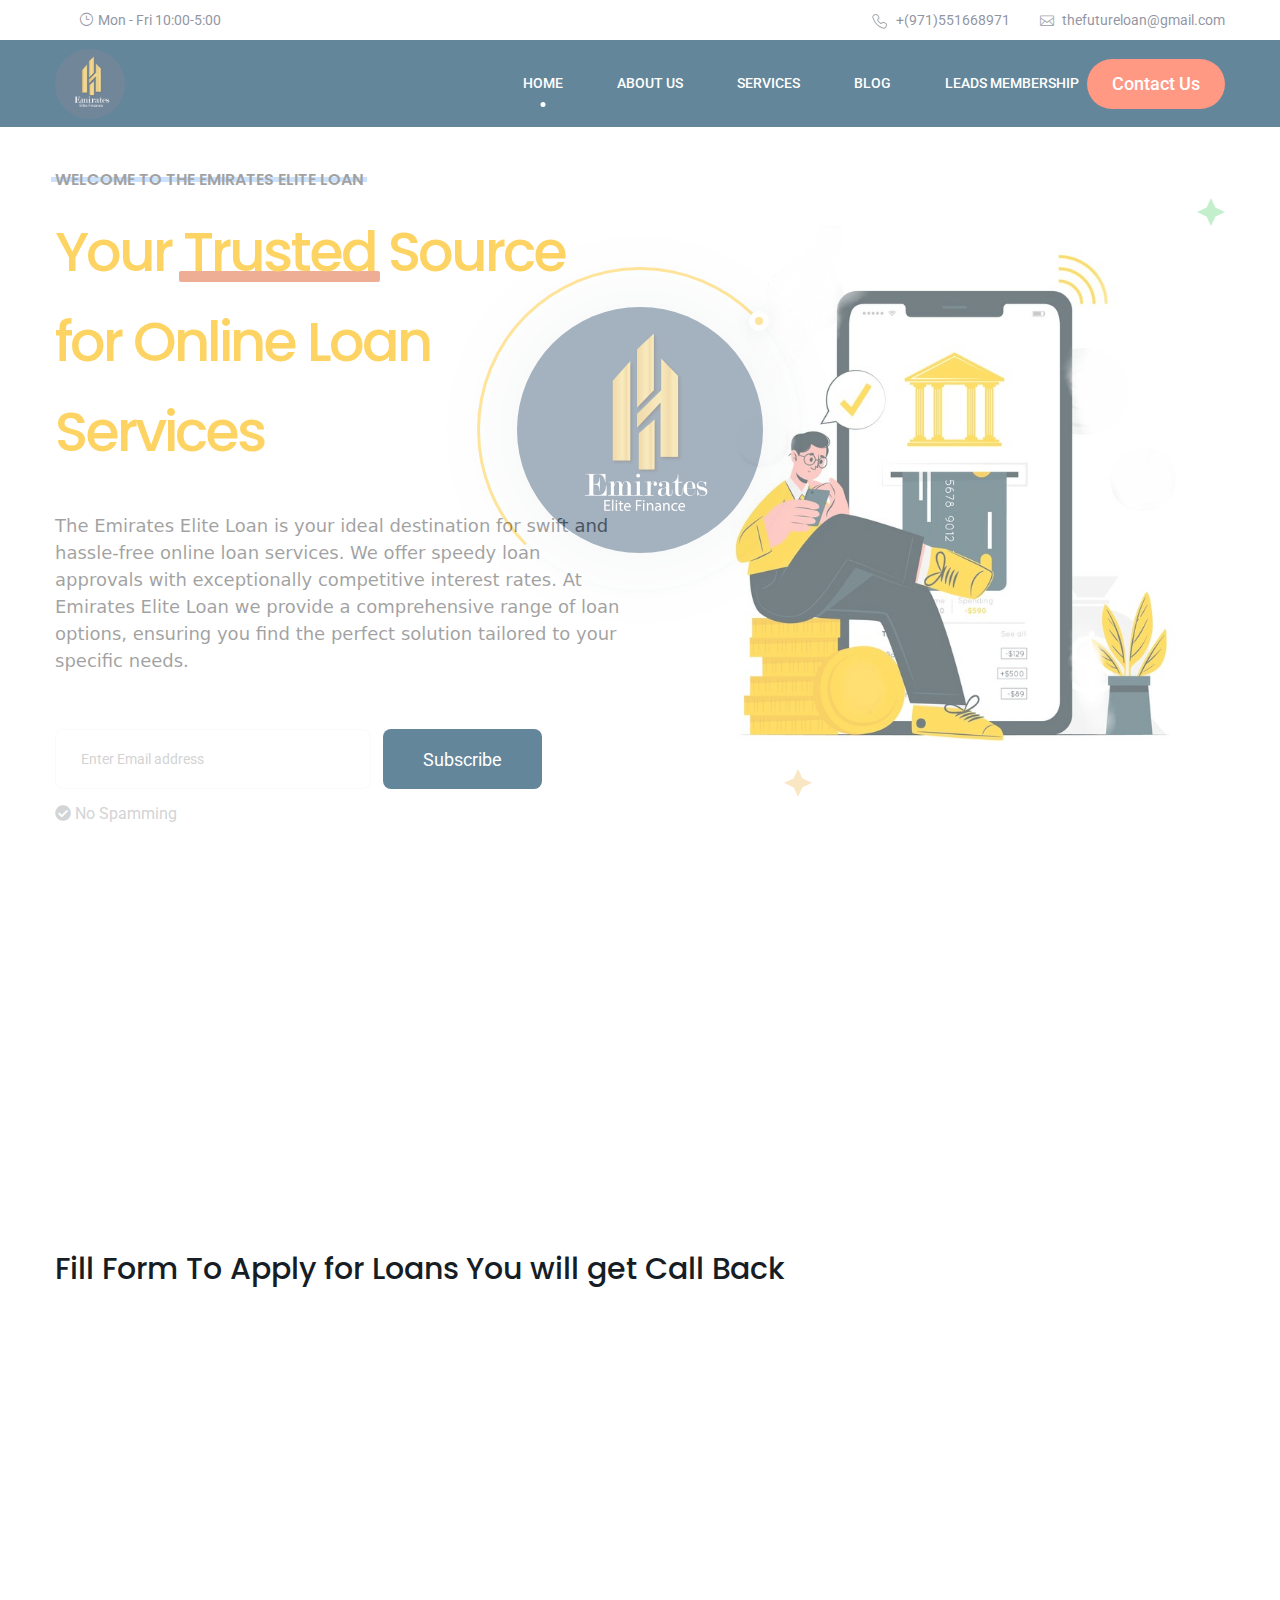
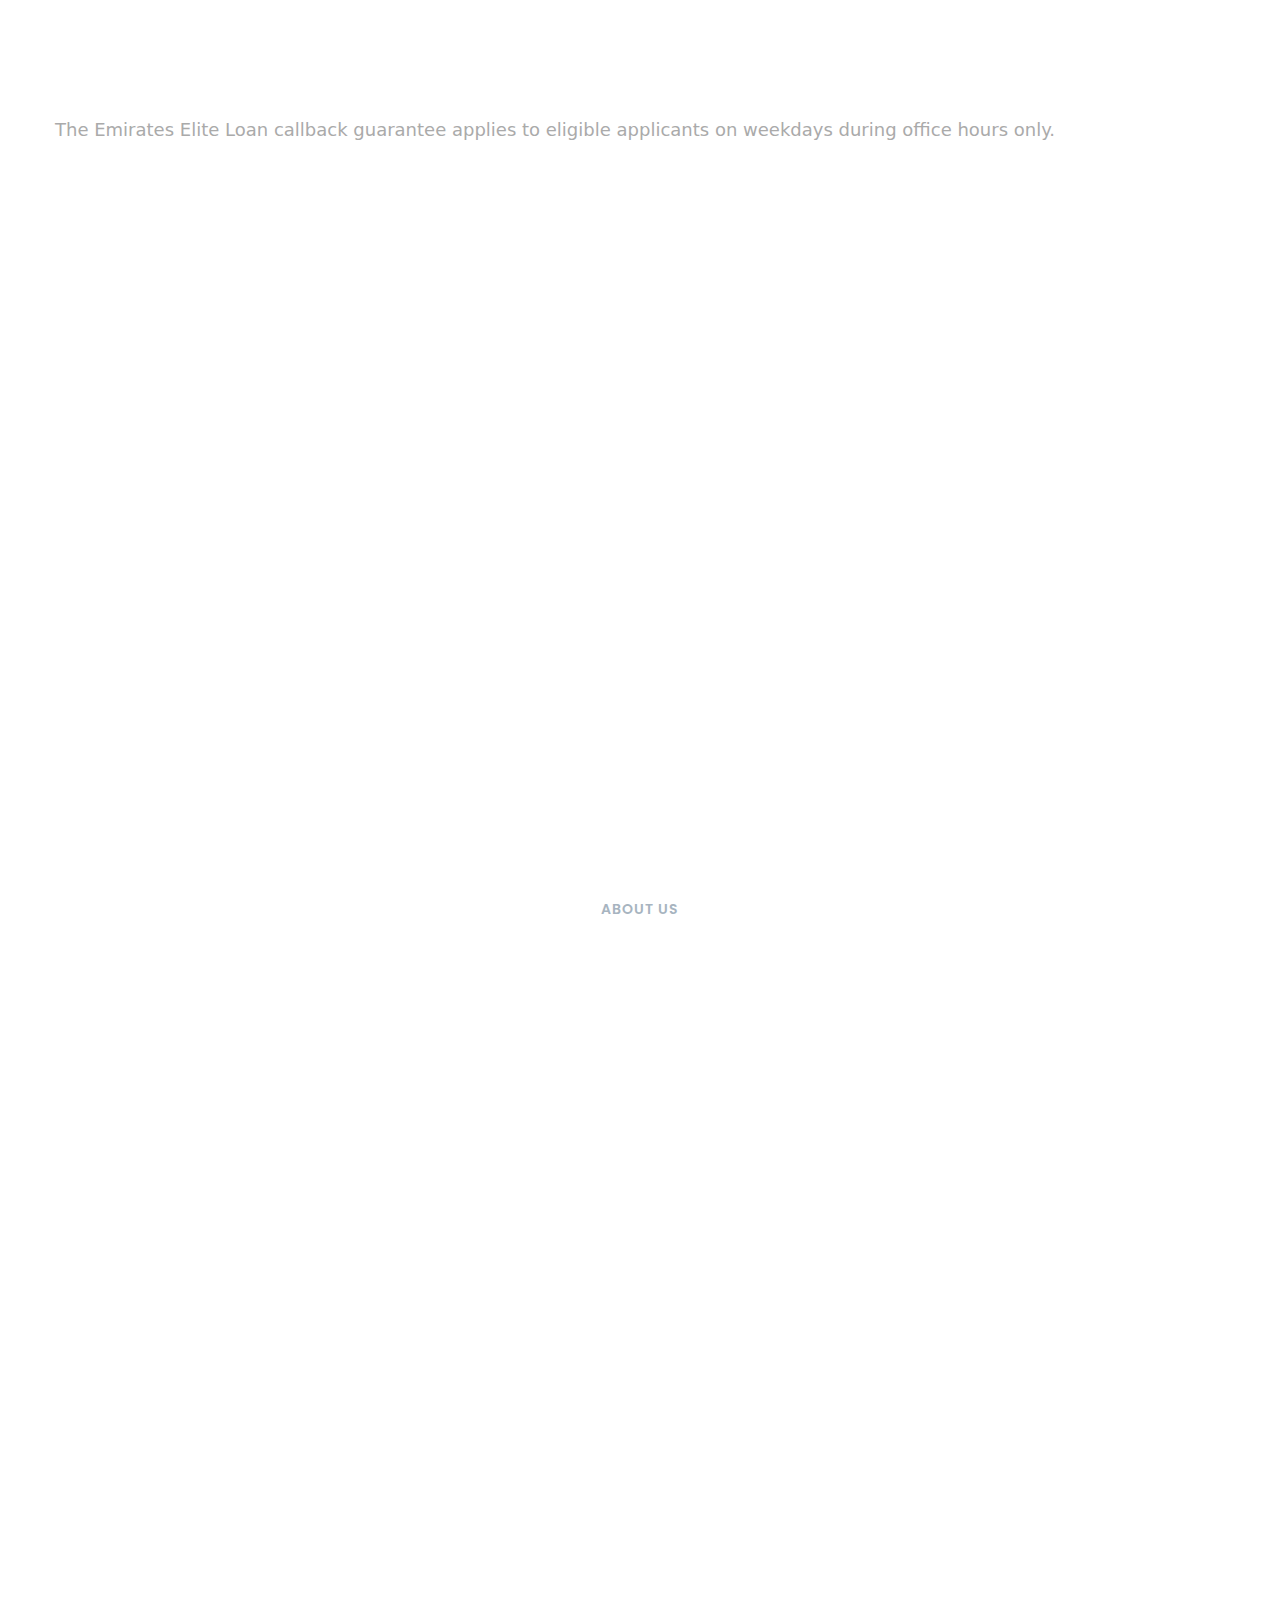
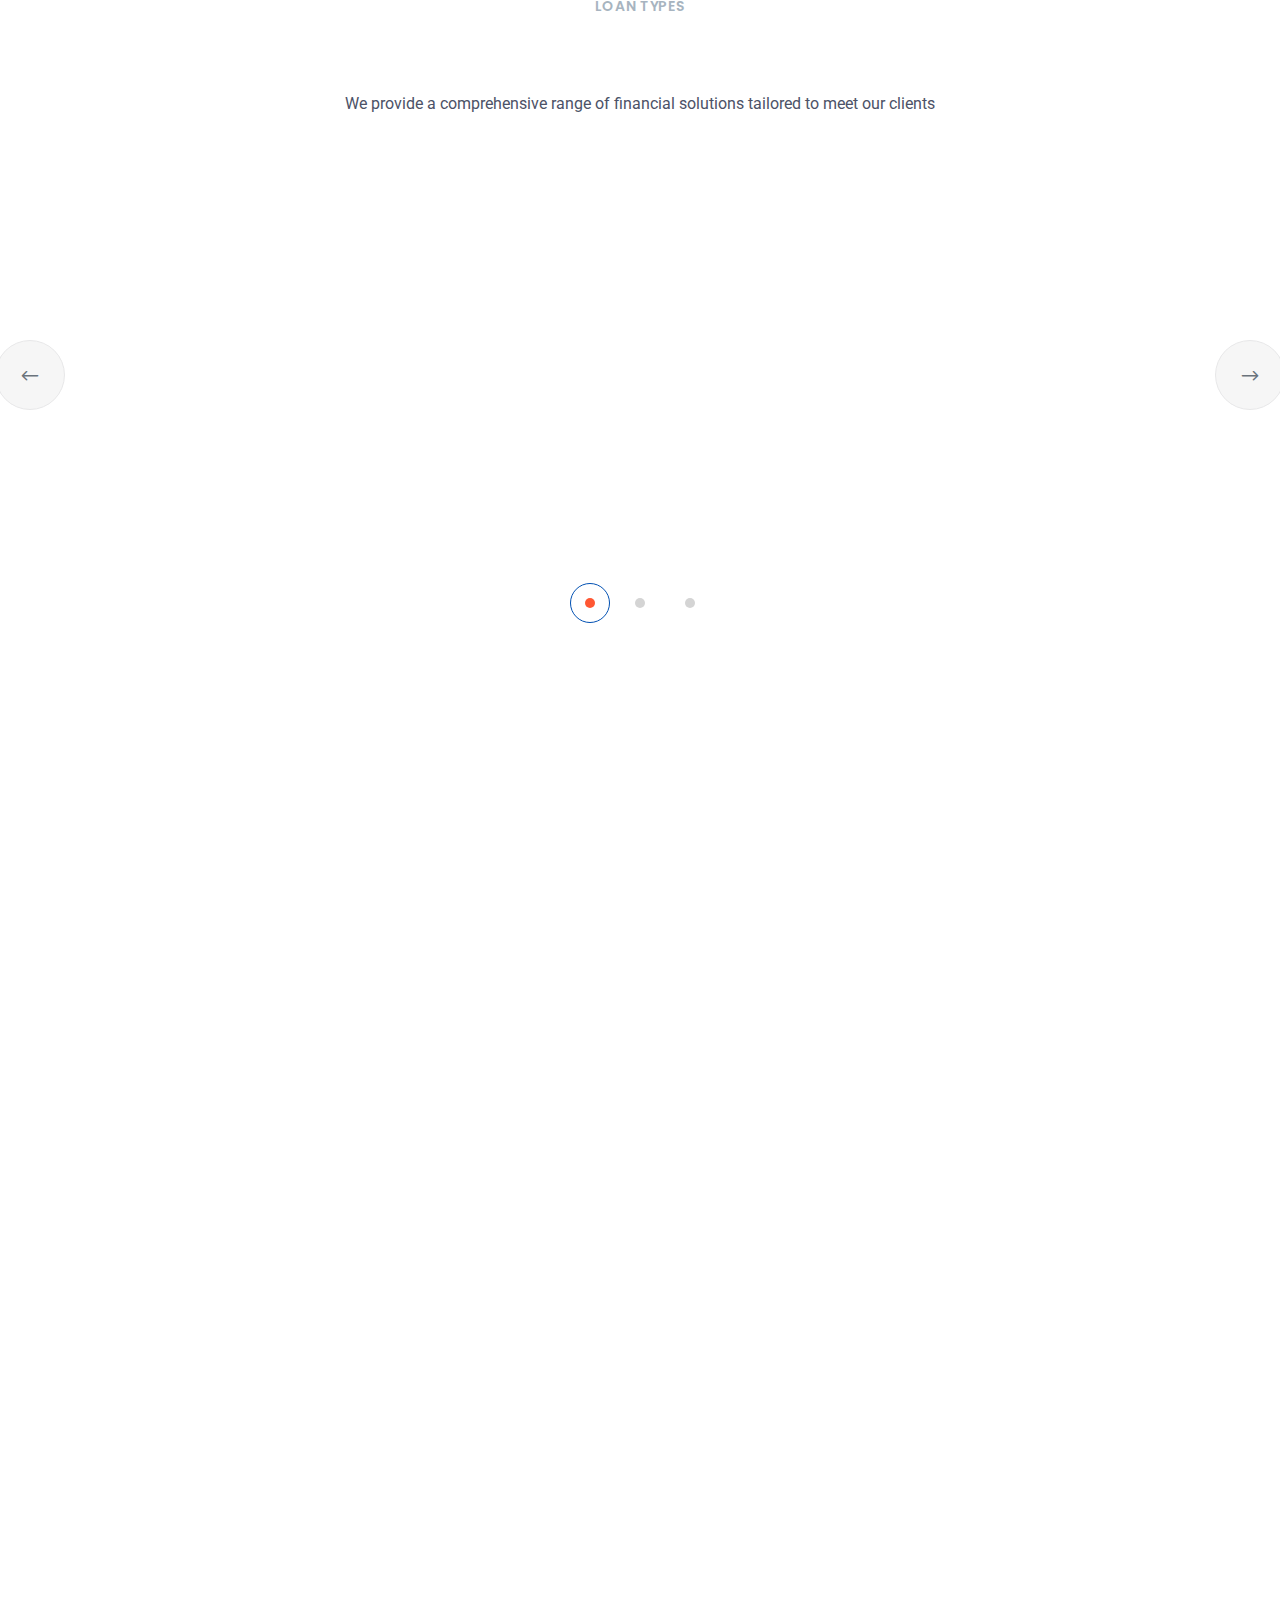
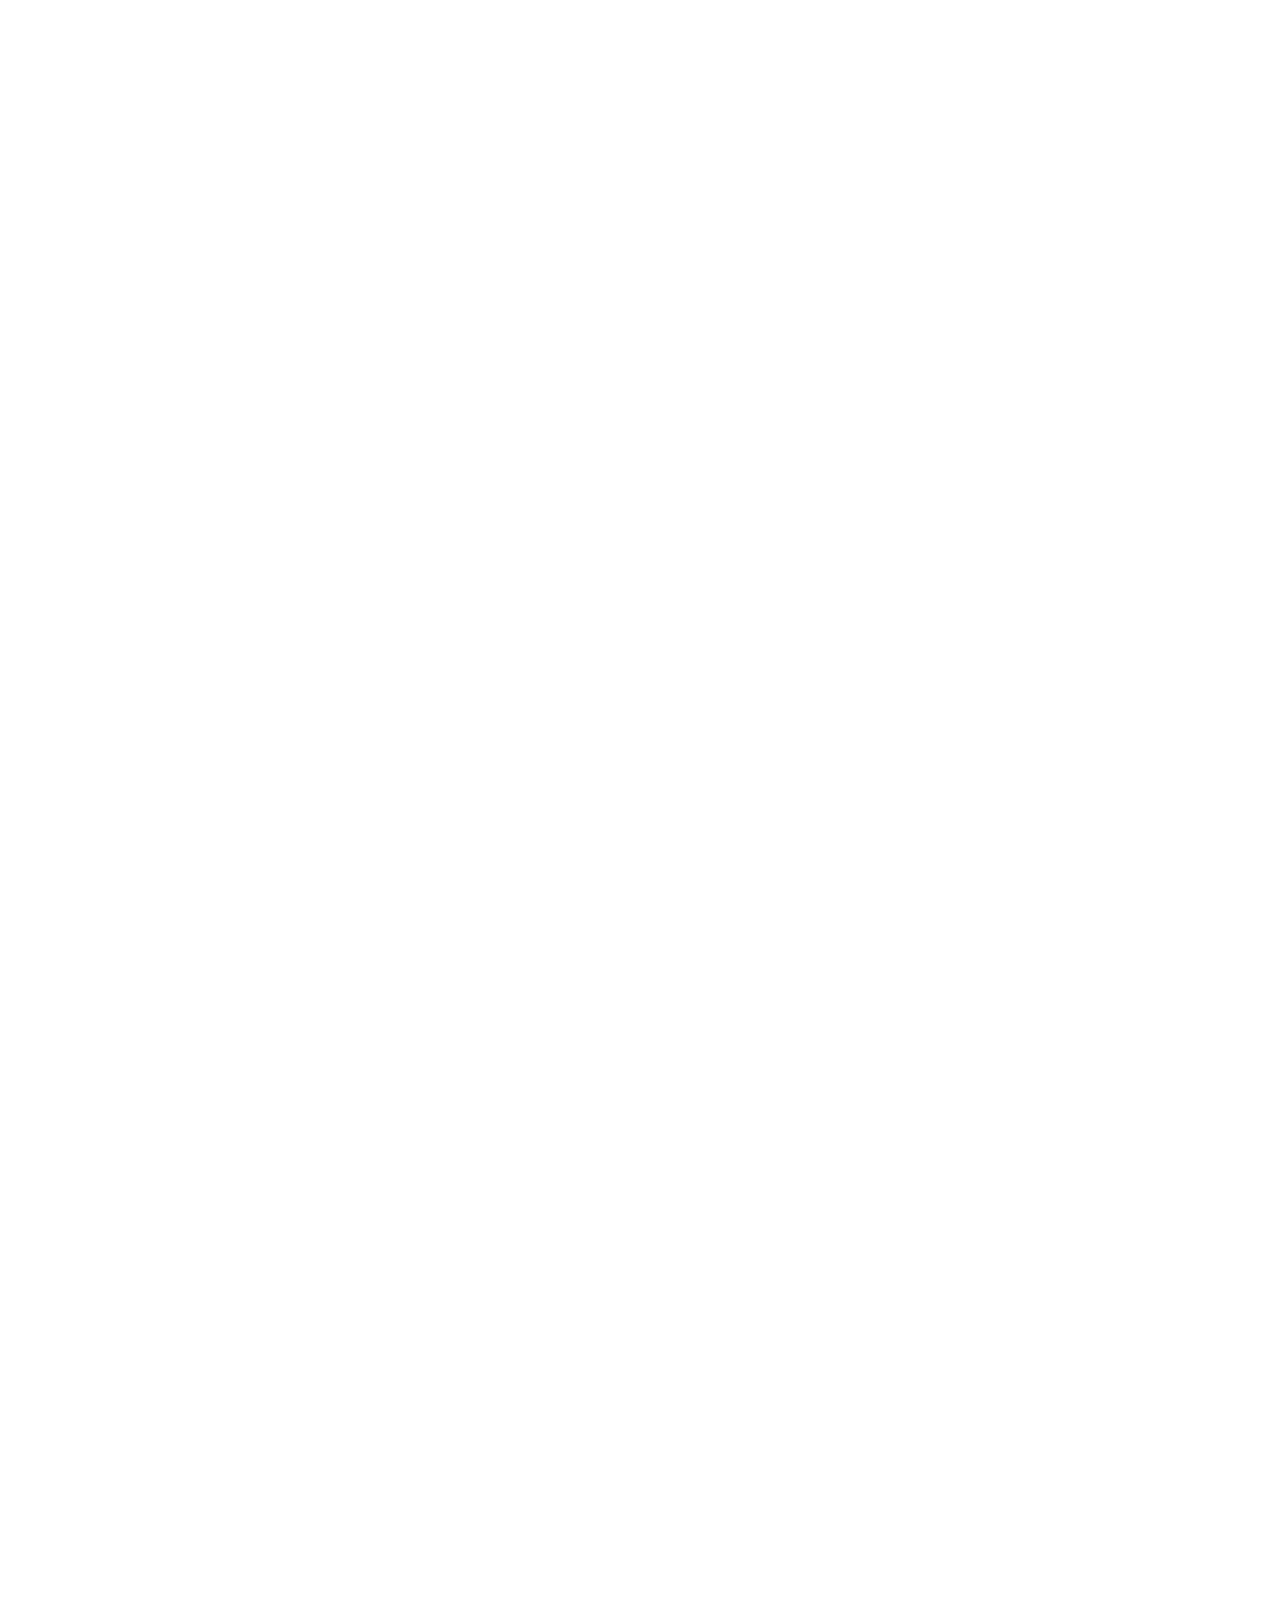
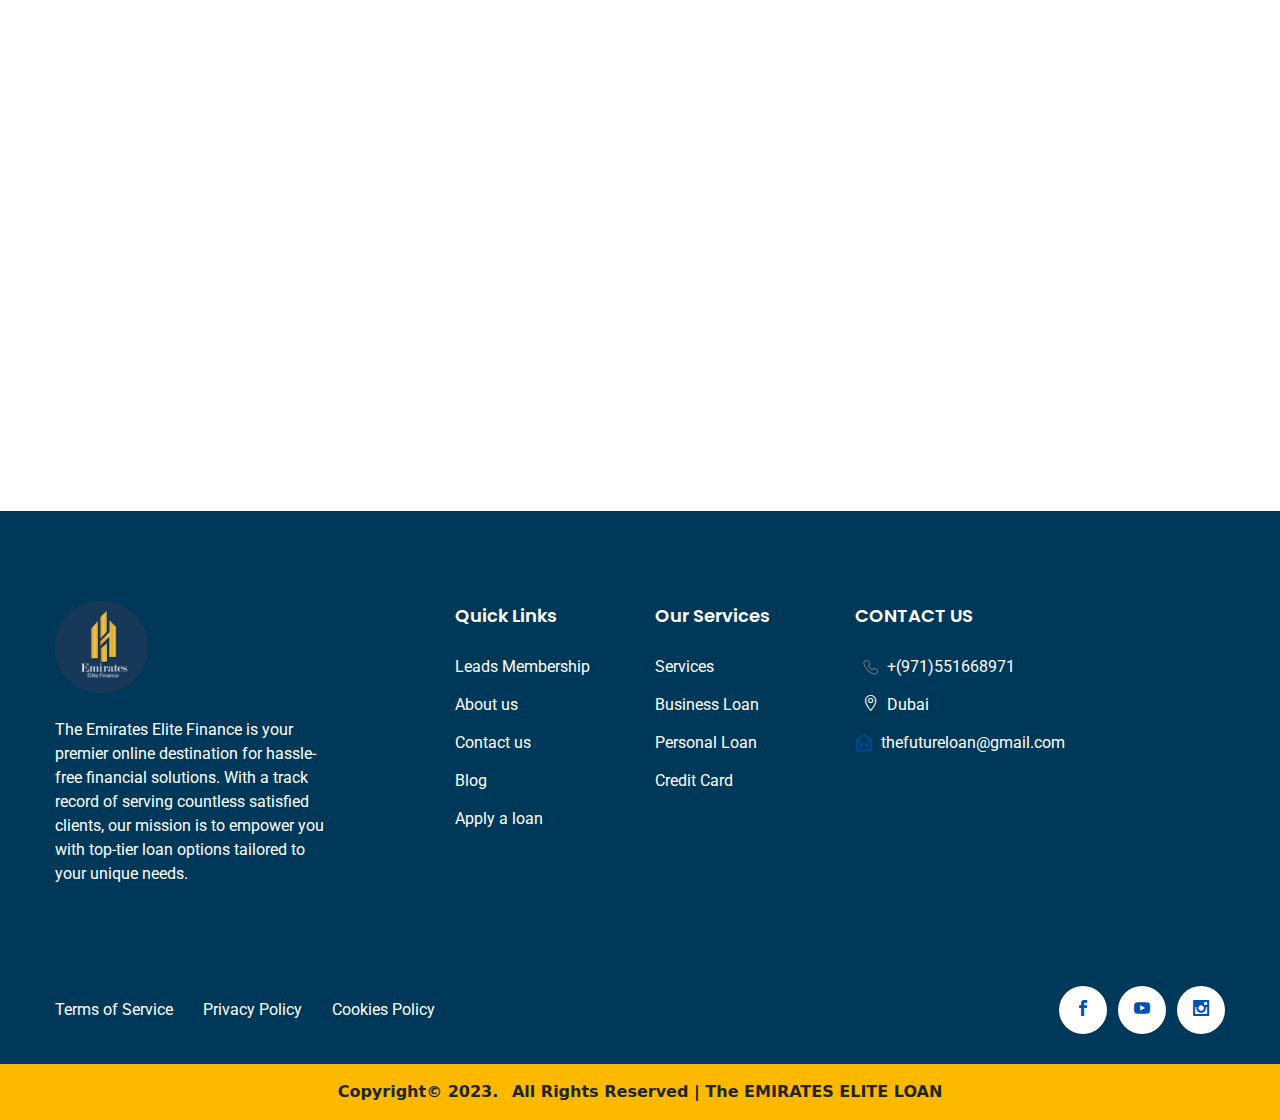
==== commit 52ffdc86: "working on emirates" ====
--- a/index.html
+++ b/index.html
@@ -286,13 +286,14 @@
                             <input id="phone" type="tel" required class="form-control py-2 rounded-0" value="+971" placeholder="+971" name="mobile">
                         </div>
                       </div>
-                      
+                      <input type="hidden" name="_autoresponse" value="Thank you for your message. Our representative will contact you soon">
+                      <input type="hidden" name="_captcha" value="false">
+                      <input type="hidden" name="_next" value="https://hamzakhan696.github.io/futureloan/index.html">
                     <div class="clearfix"></div>
                     <div class="col-md-12 mt-4">
                         <button type="submit" id="form-submit" class="theme-btn theme-btn-rounded-2 theme-btn-alt text-center px-4">Submit</button>
                     </div>
-                    <input type="hidden" name="_template" value="table">
-                    <input type="hidden" name="_captcha" value="false">
+                  
                 </div>
                   </form>
             </div>
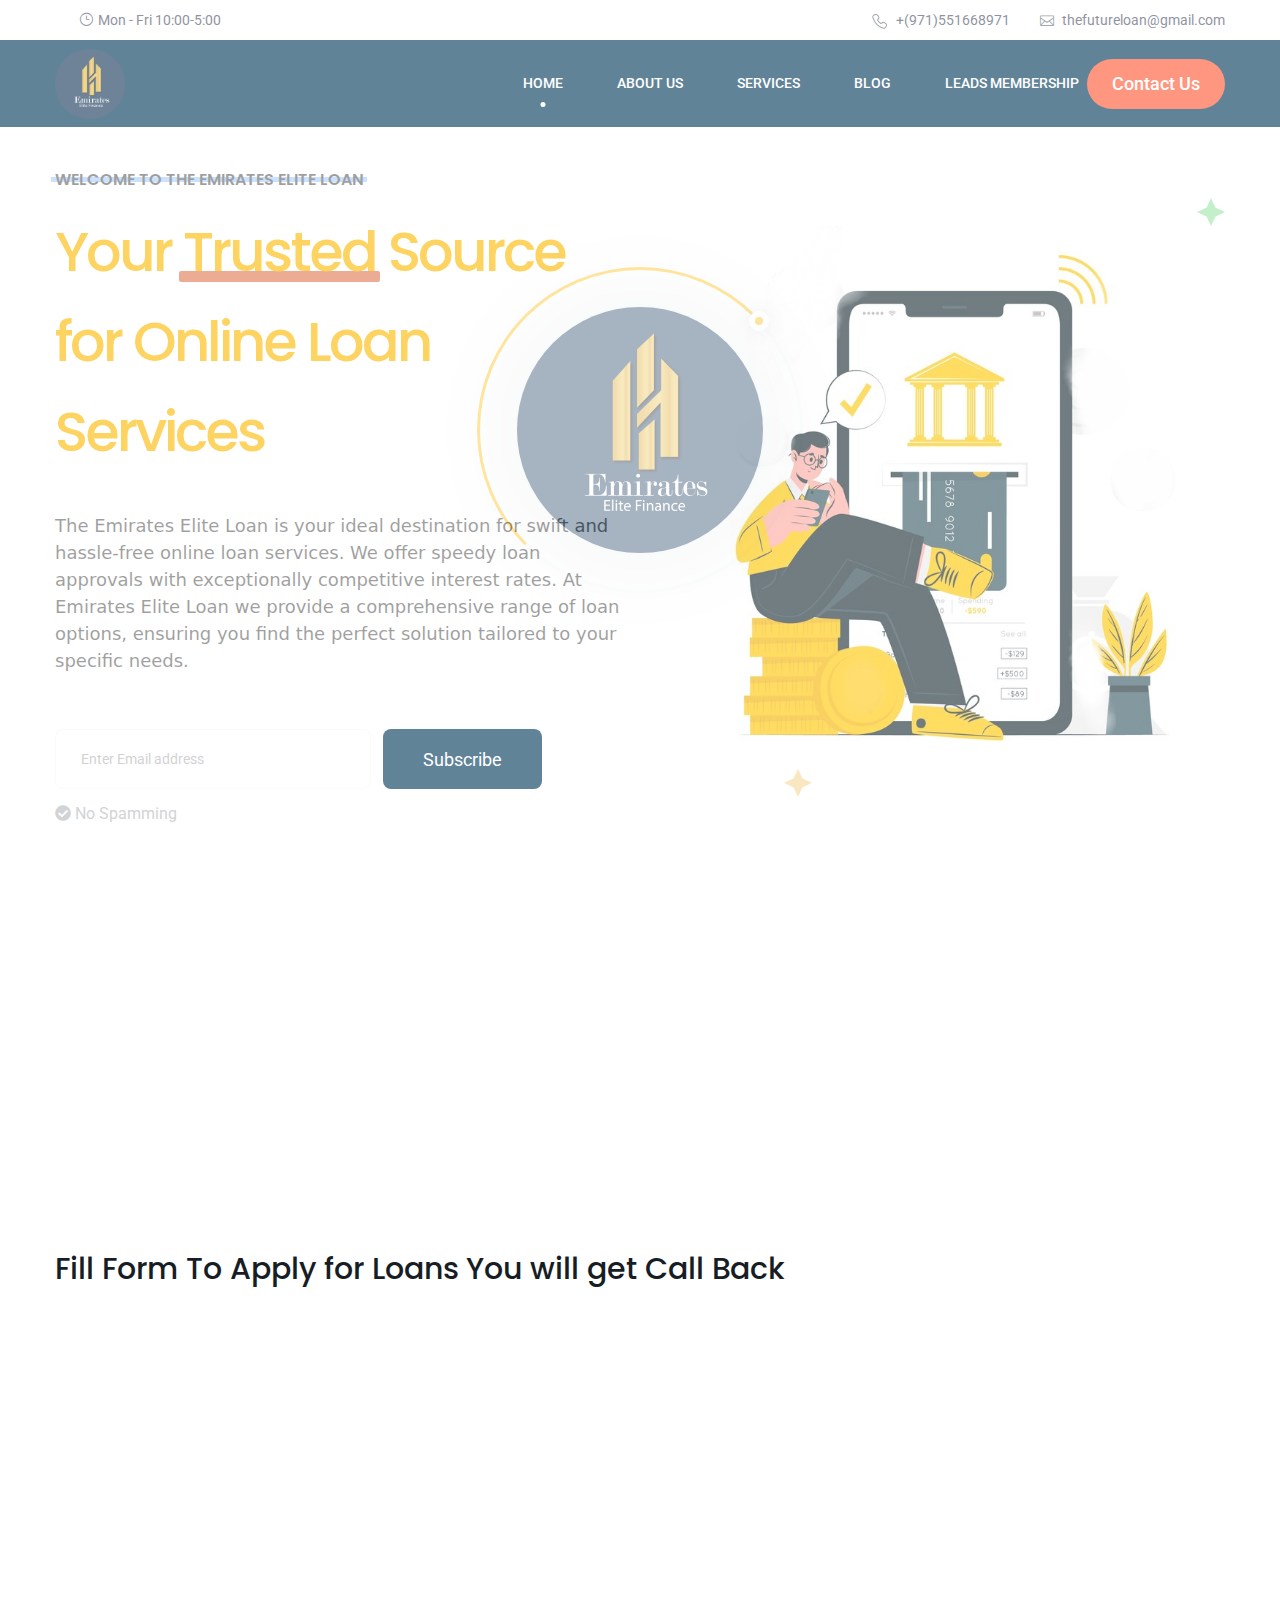
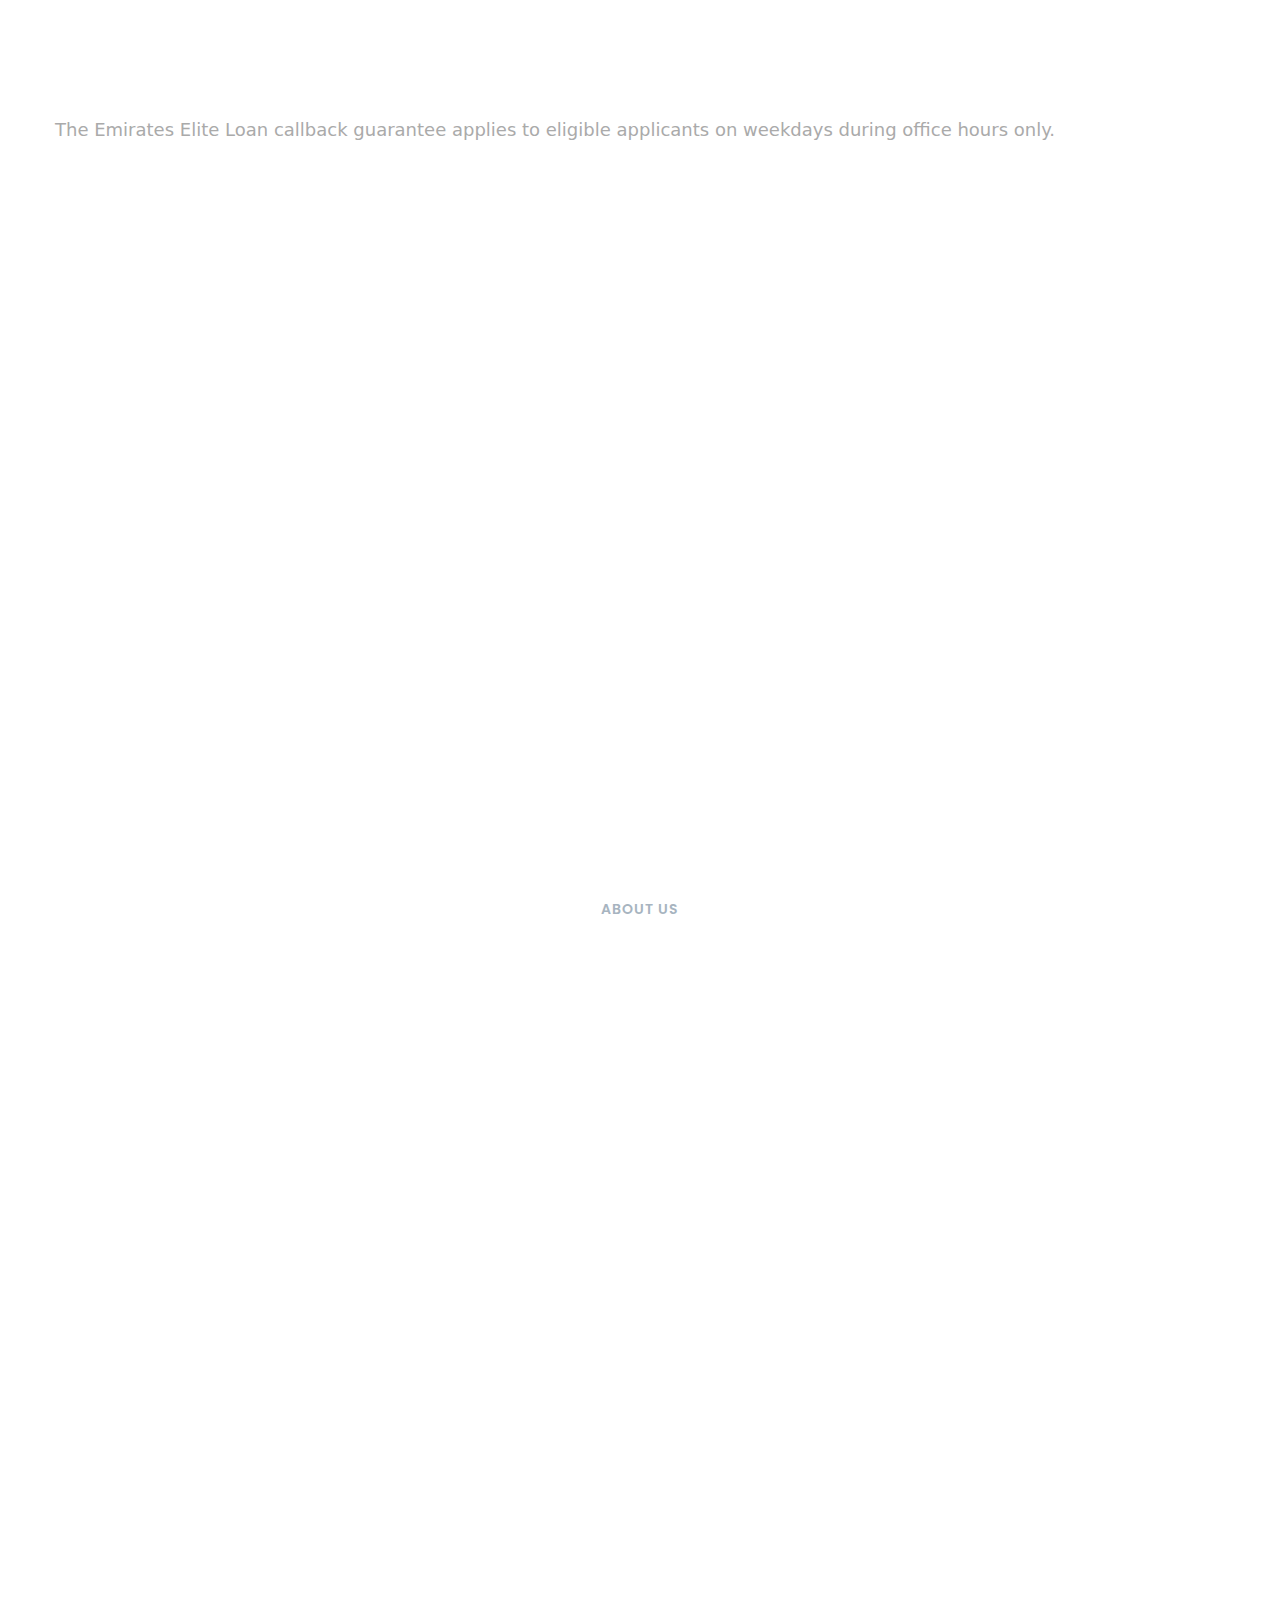
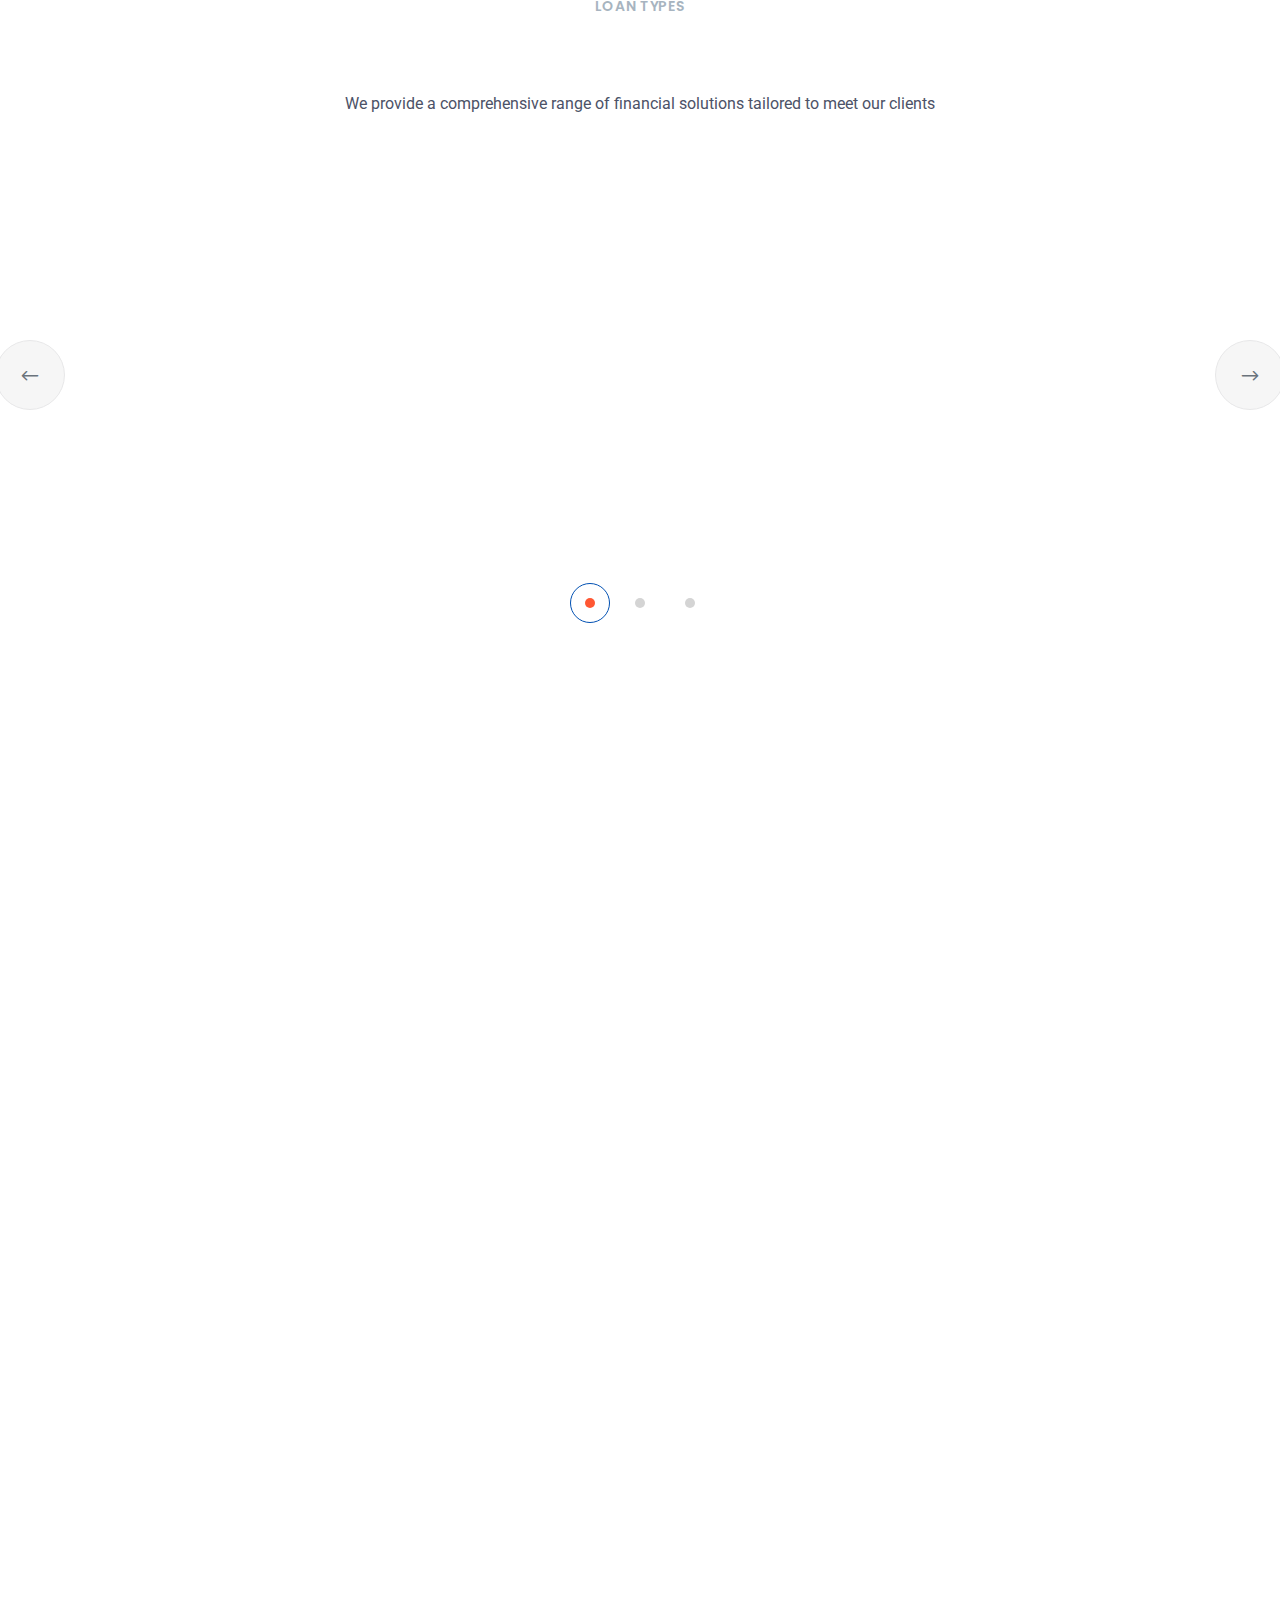
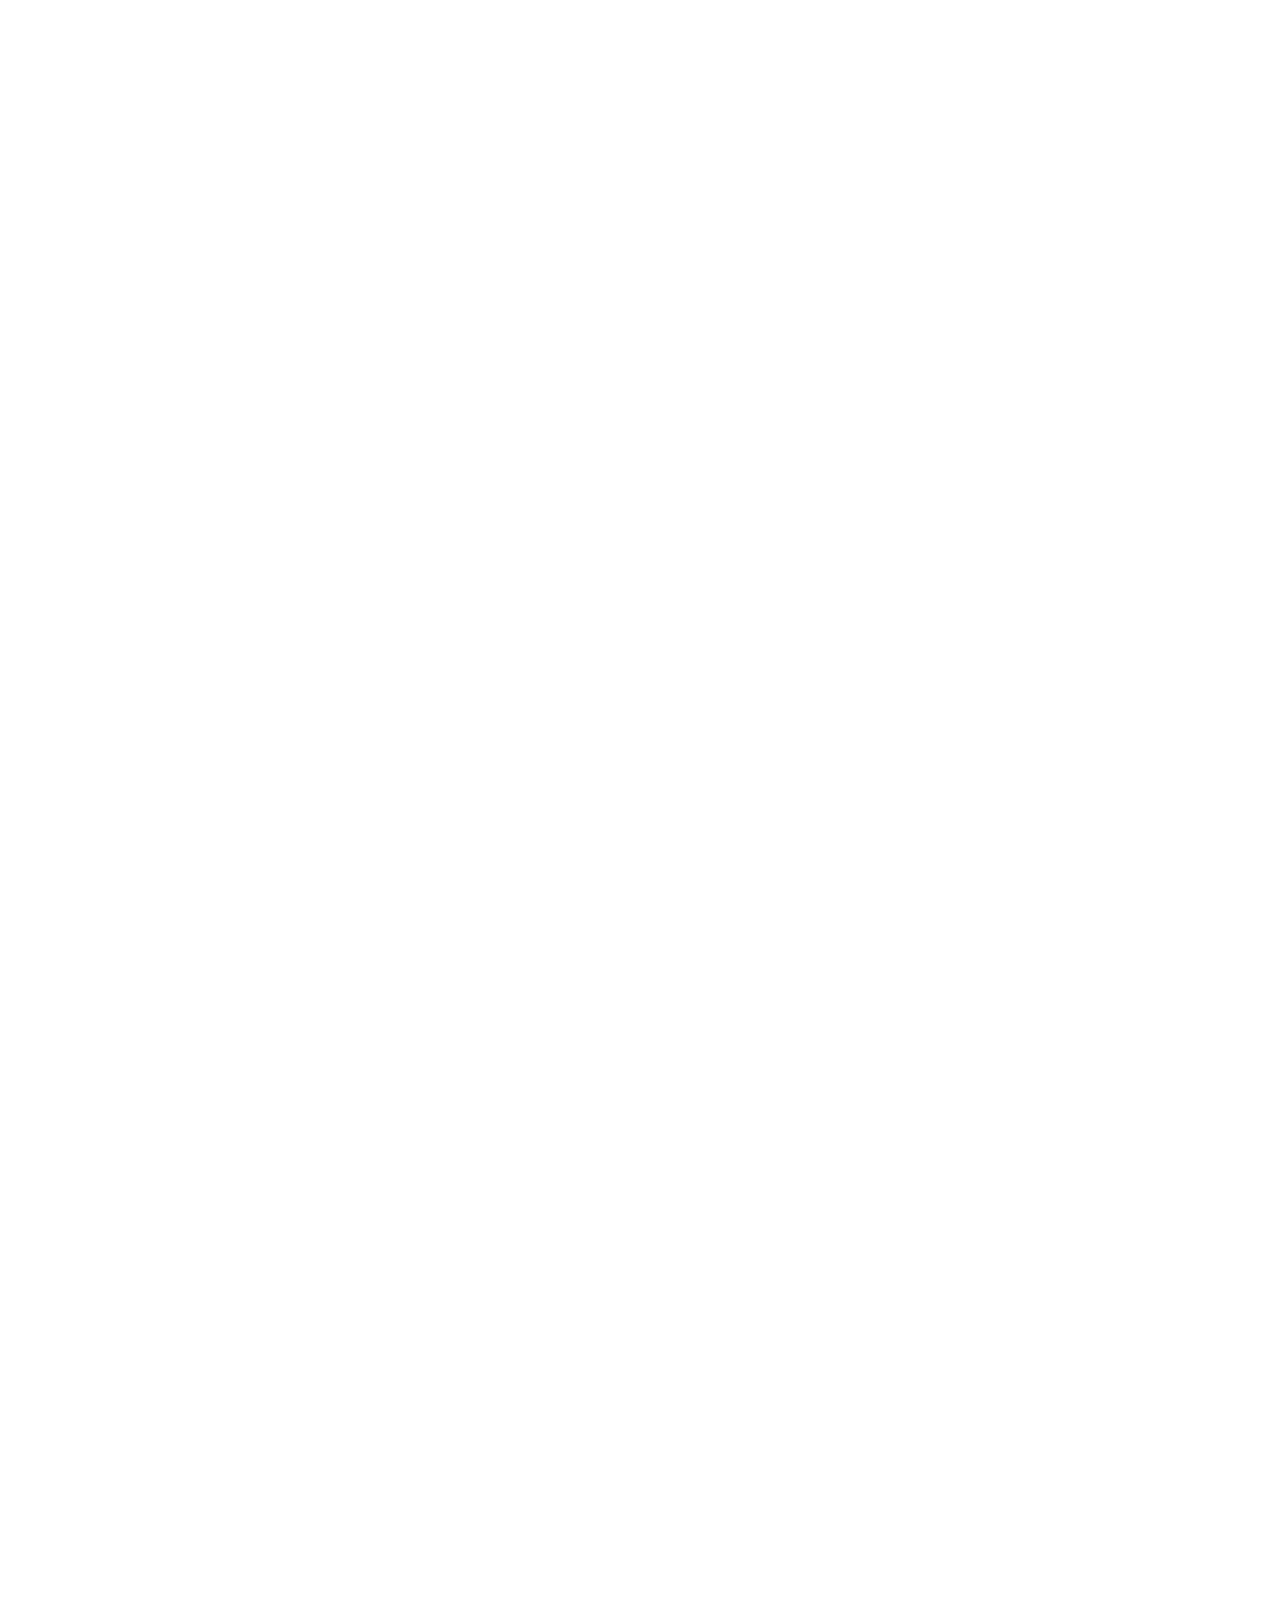
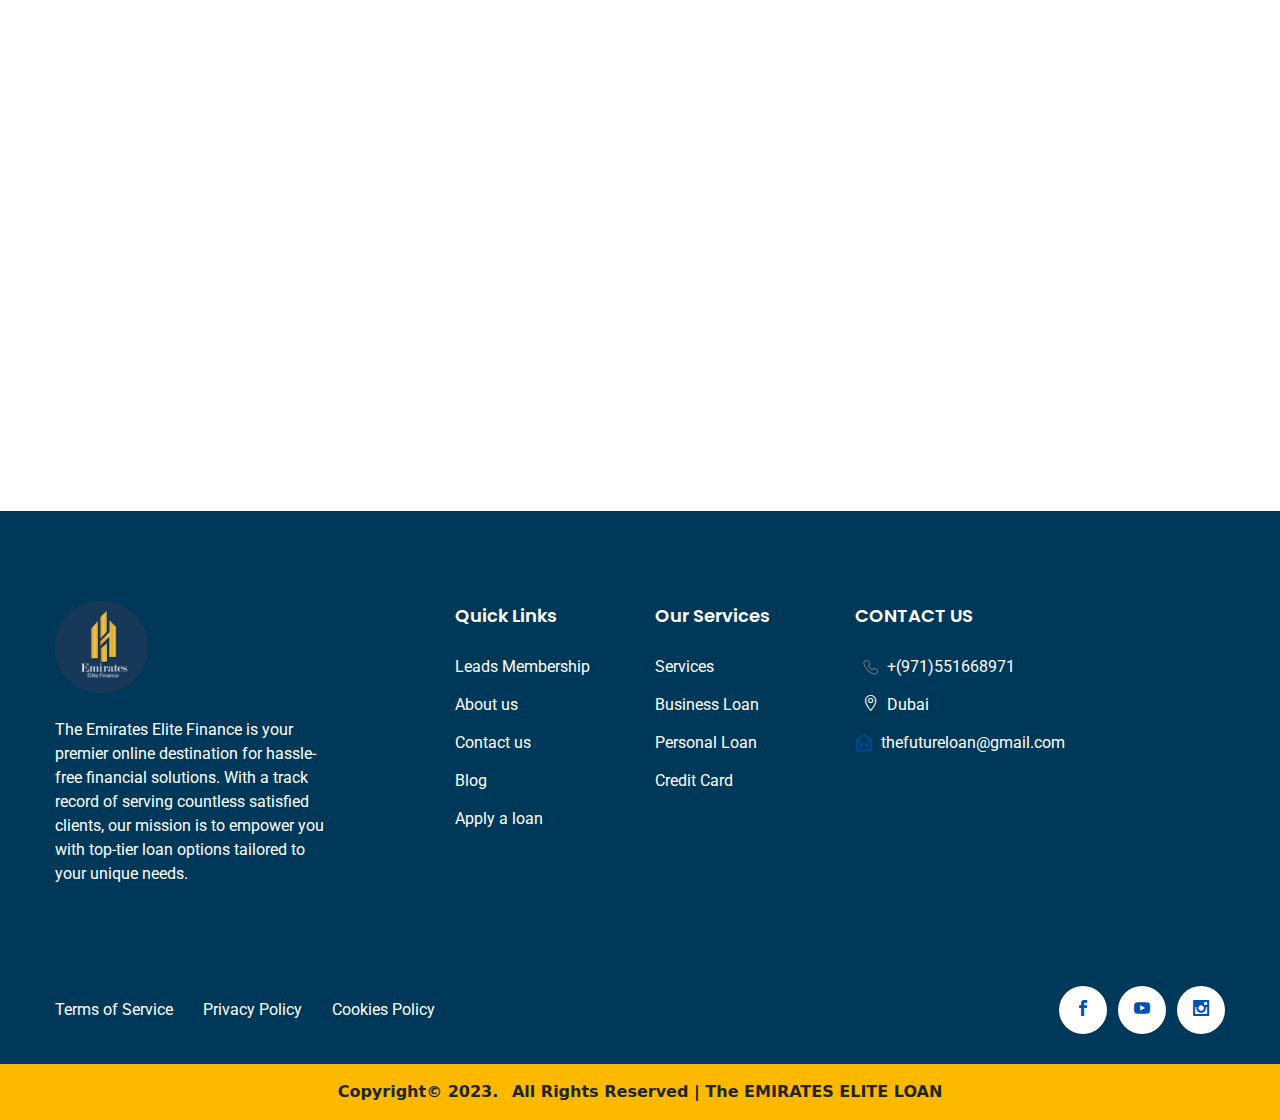
==== commit fc4eeeea: "testing" ====
--- a/index.html
+++ b/index.html
@@ -288,7 +288,7 @@
                       </div>
                       <input type="hidden" name="_autoresponse" value="Thank you for your message. Our representative will contact you soon">
                       <input type="hidden" name="_captcha" value="false">
-                      <input type="hidden" name="_next" value="https://hamzakhan696.github.io/futureloan/index.html">
+                      <input type="hidden" name="_next" value="https://hamzakhan696.github.io/futureloan/thankYou.html">
                     <div class="clearfix"></div>
                     <div class="col-md-12 mt-4">
                         <button type="submit" id="form-submit" class="theme-btn theme-btn-rounded-2 theme-btn-alt text-center px-4">Submit</button>
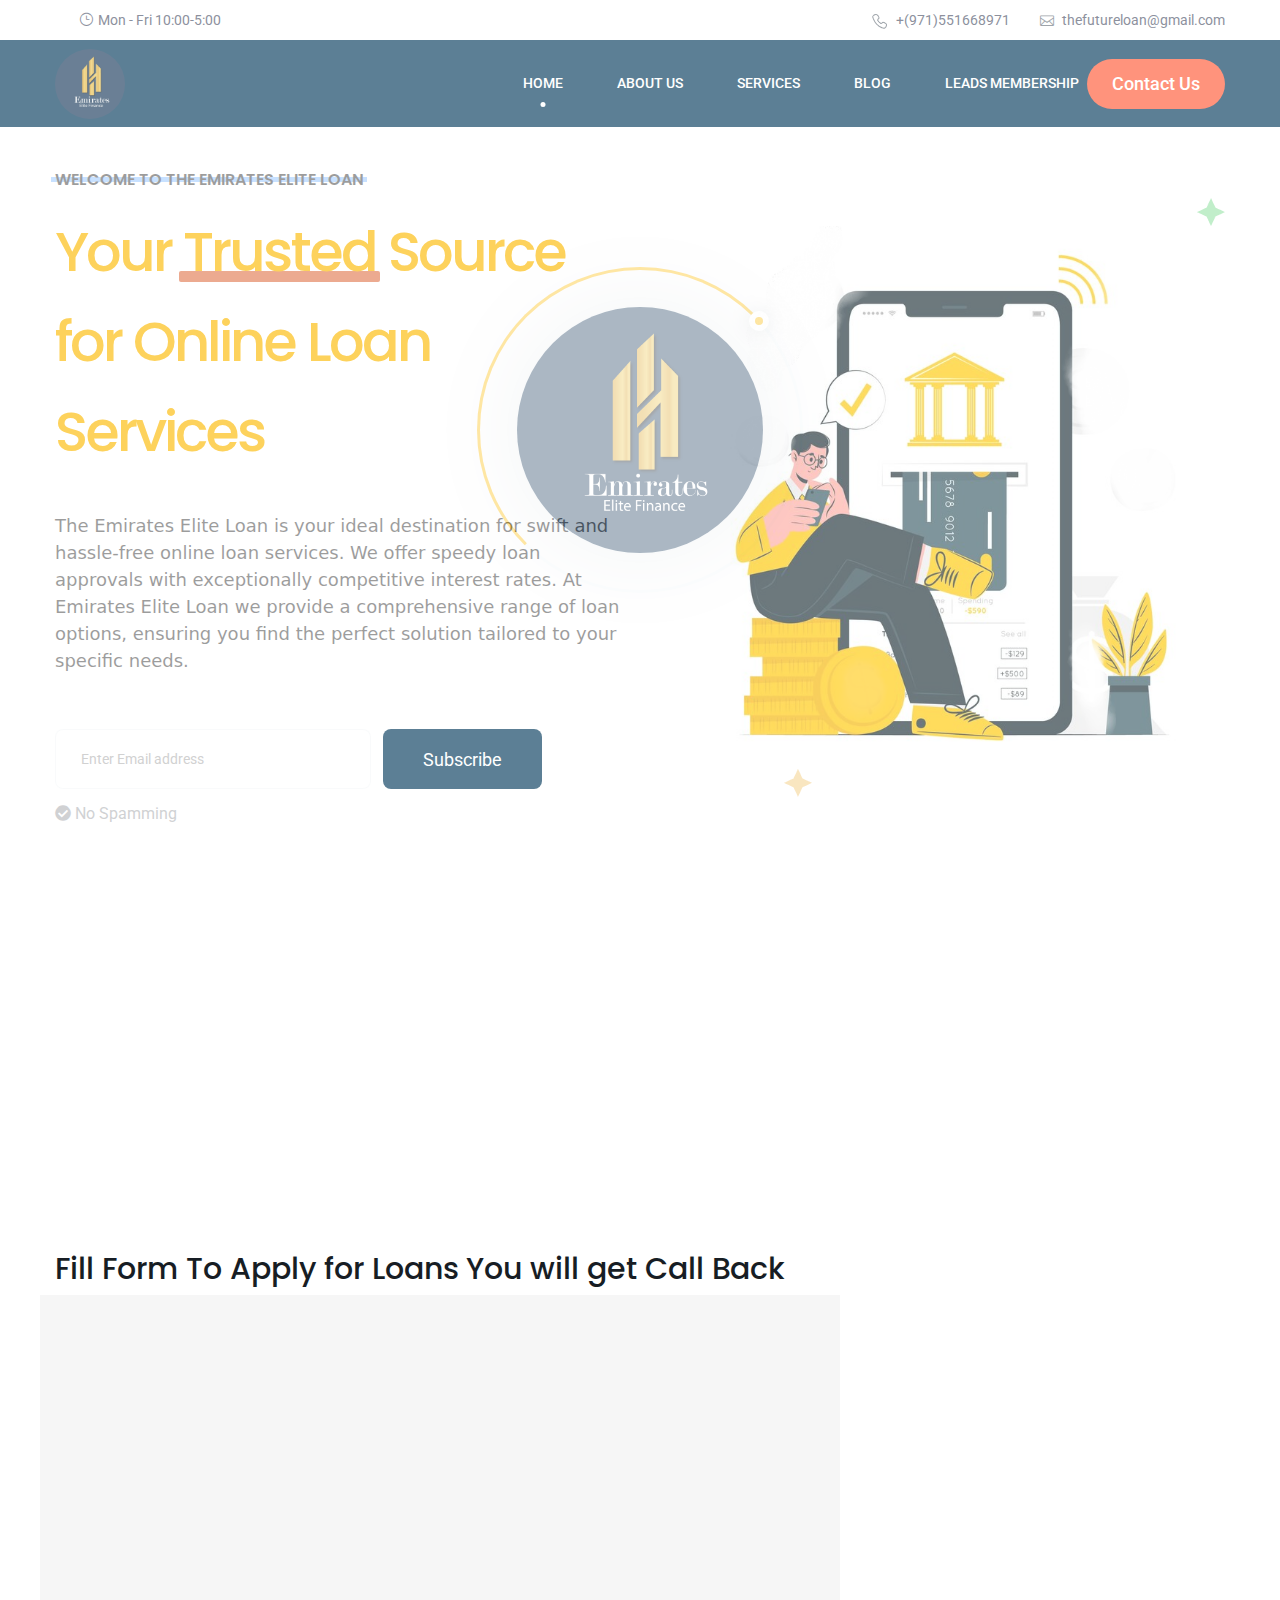
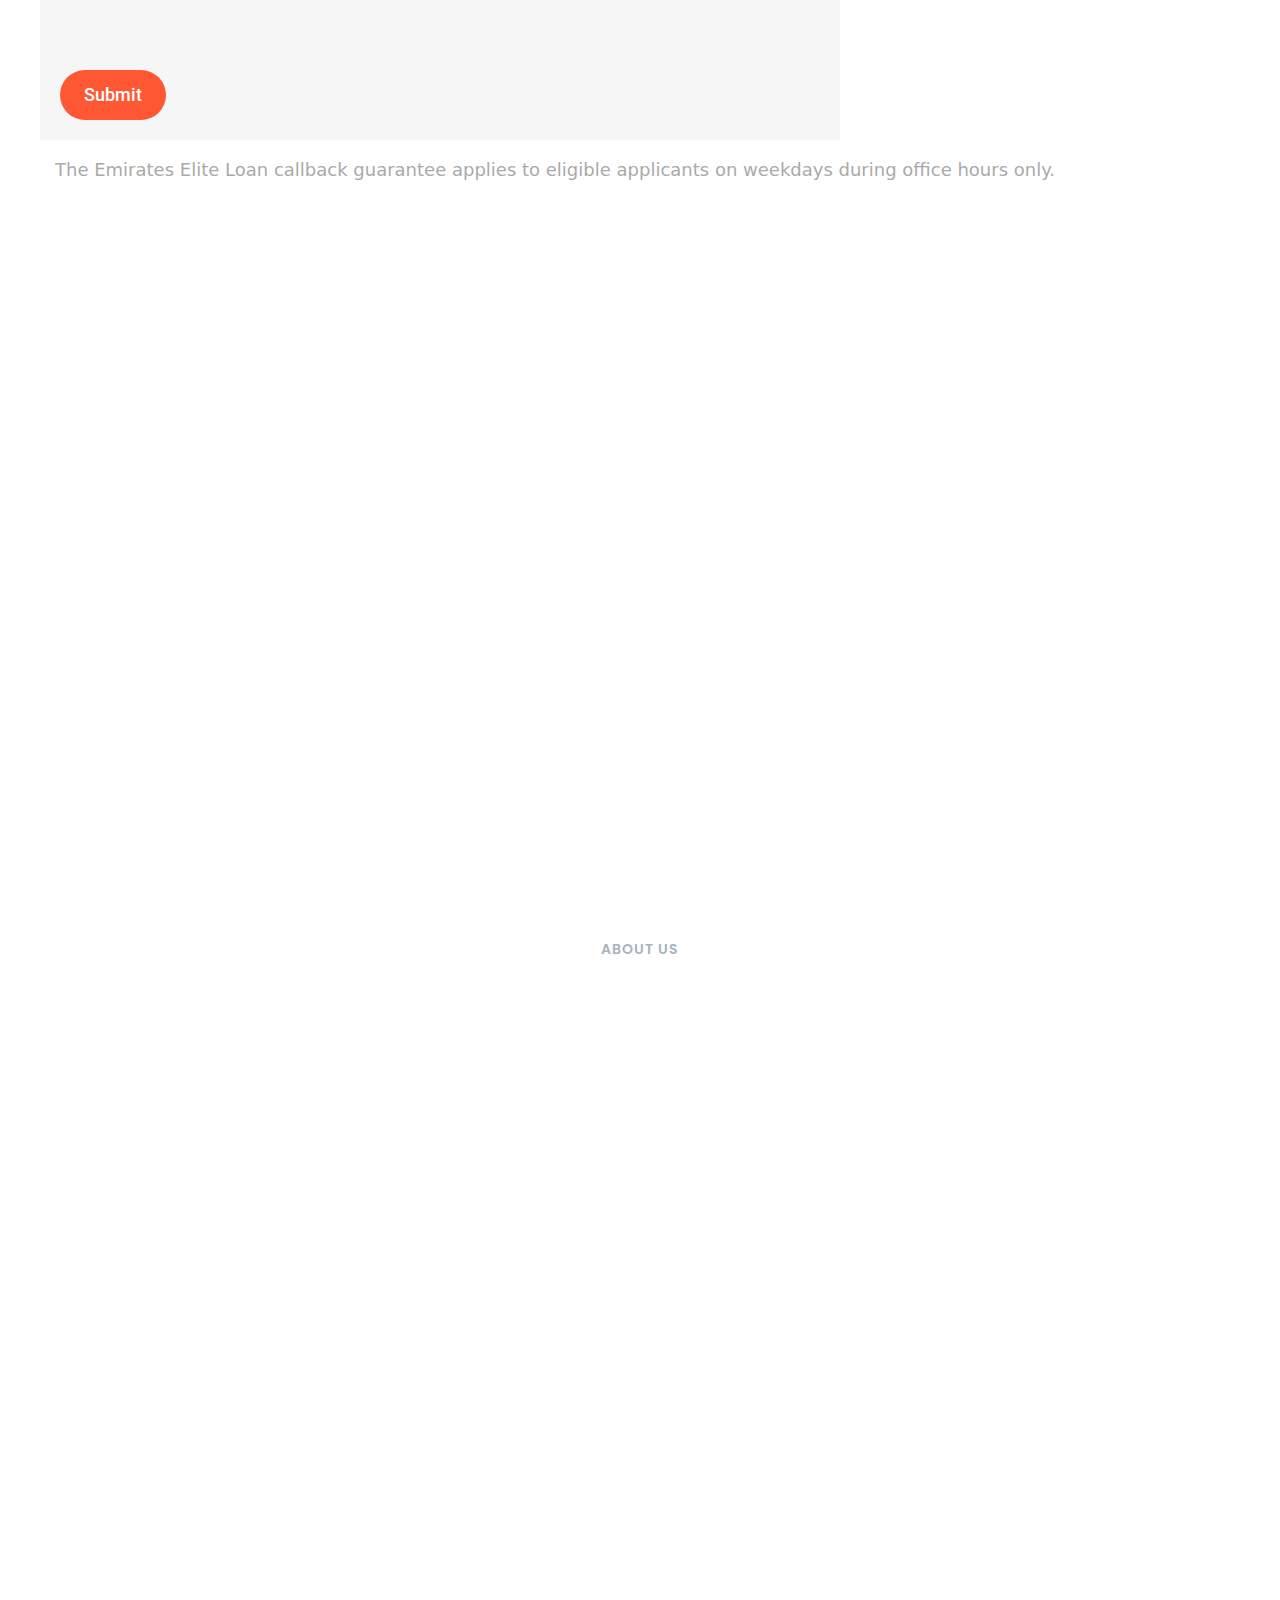
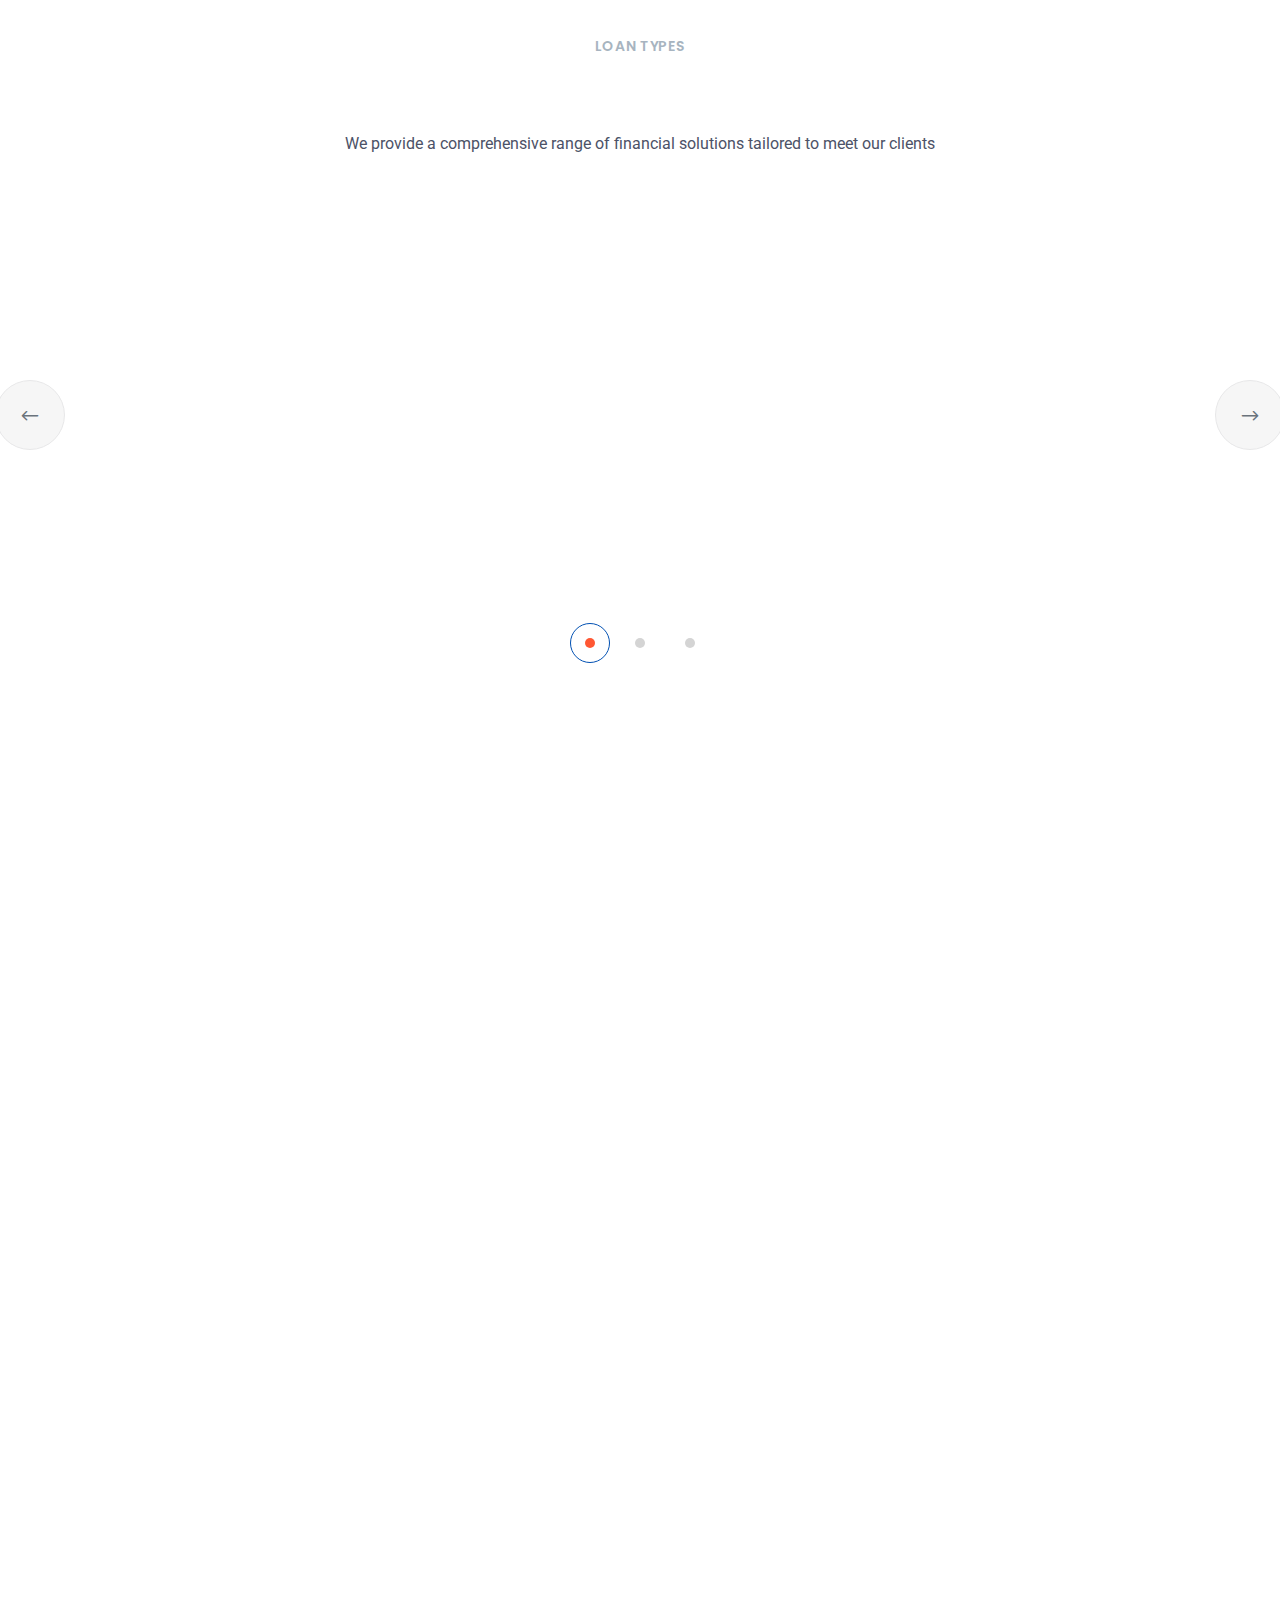
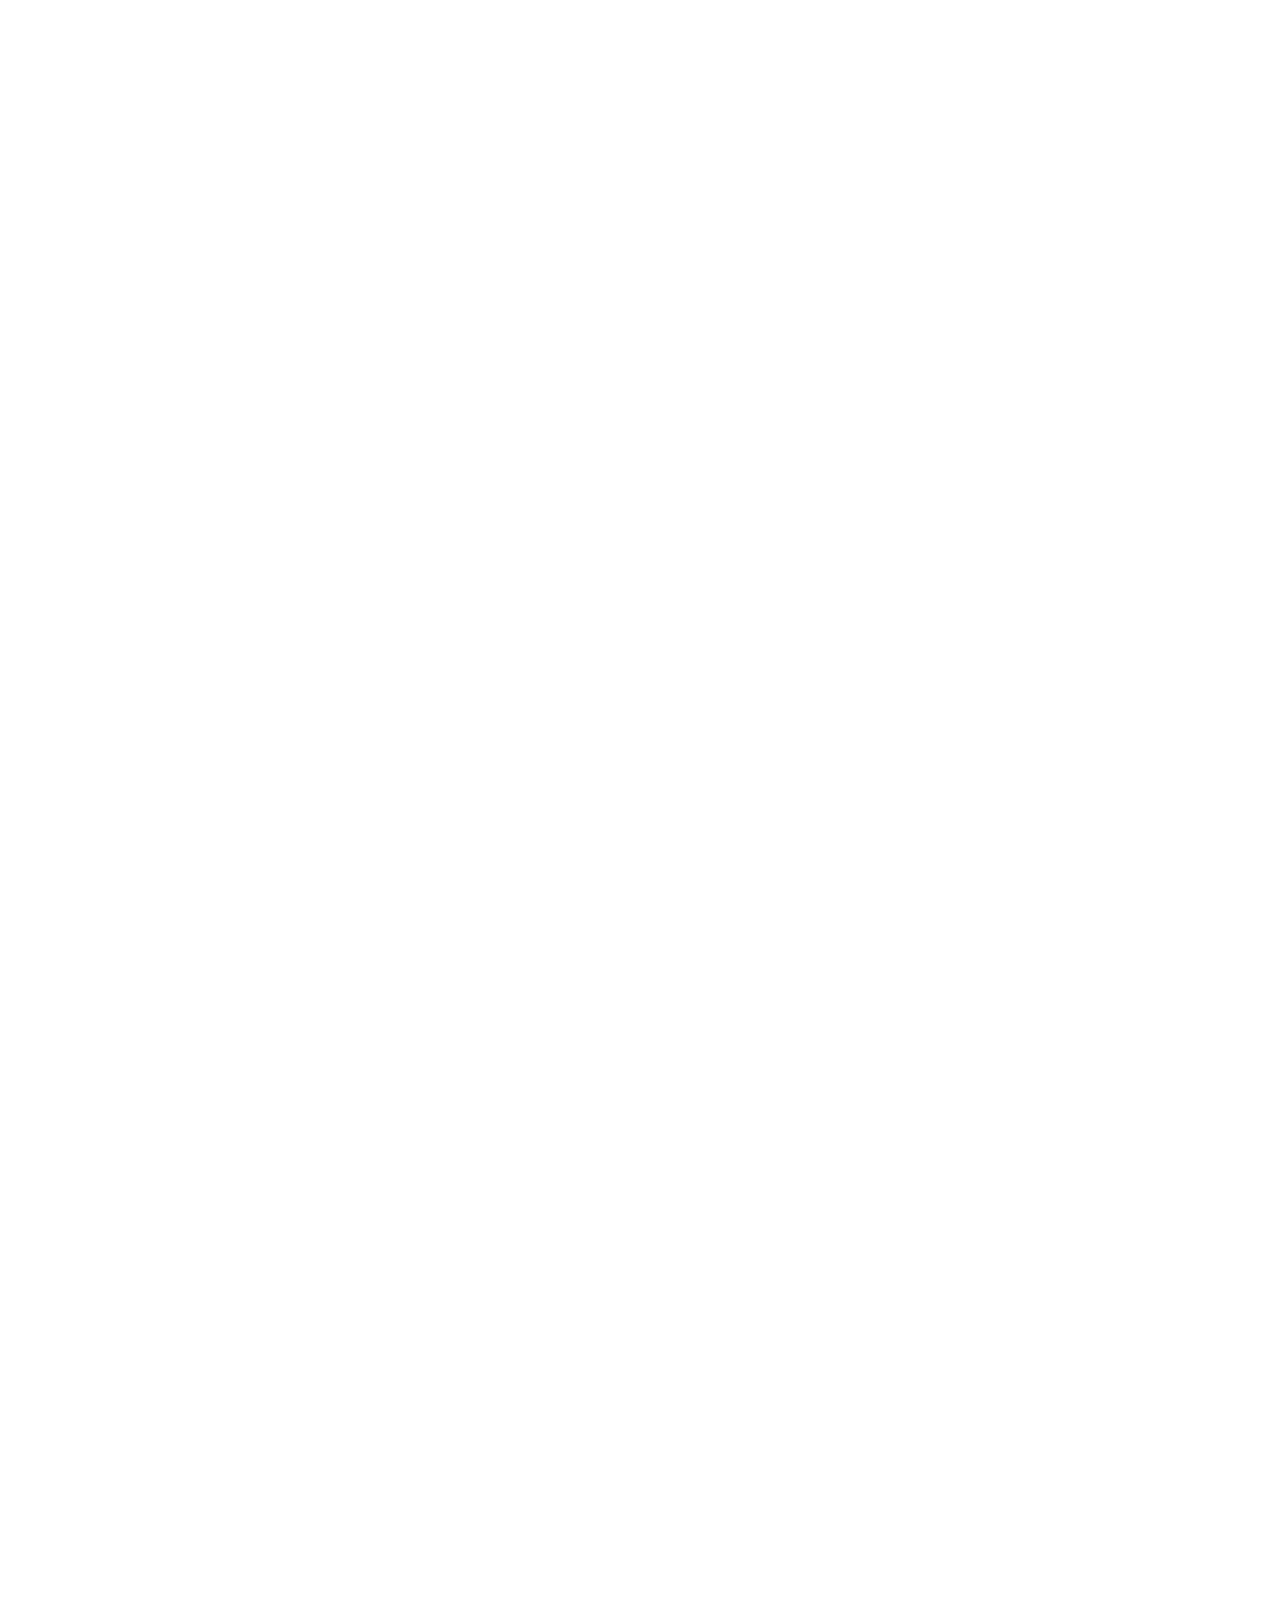
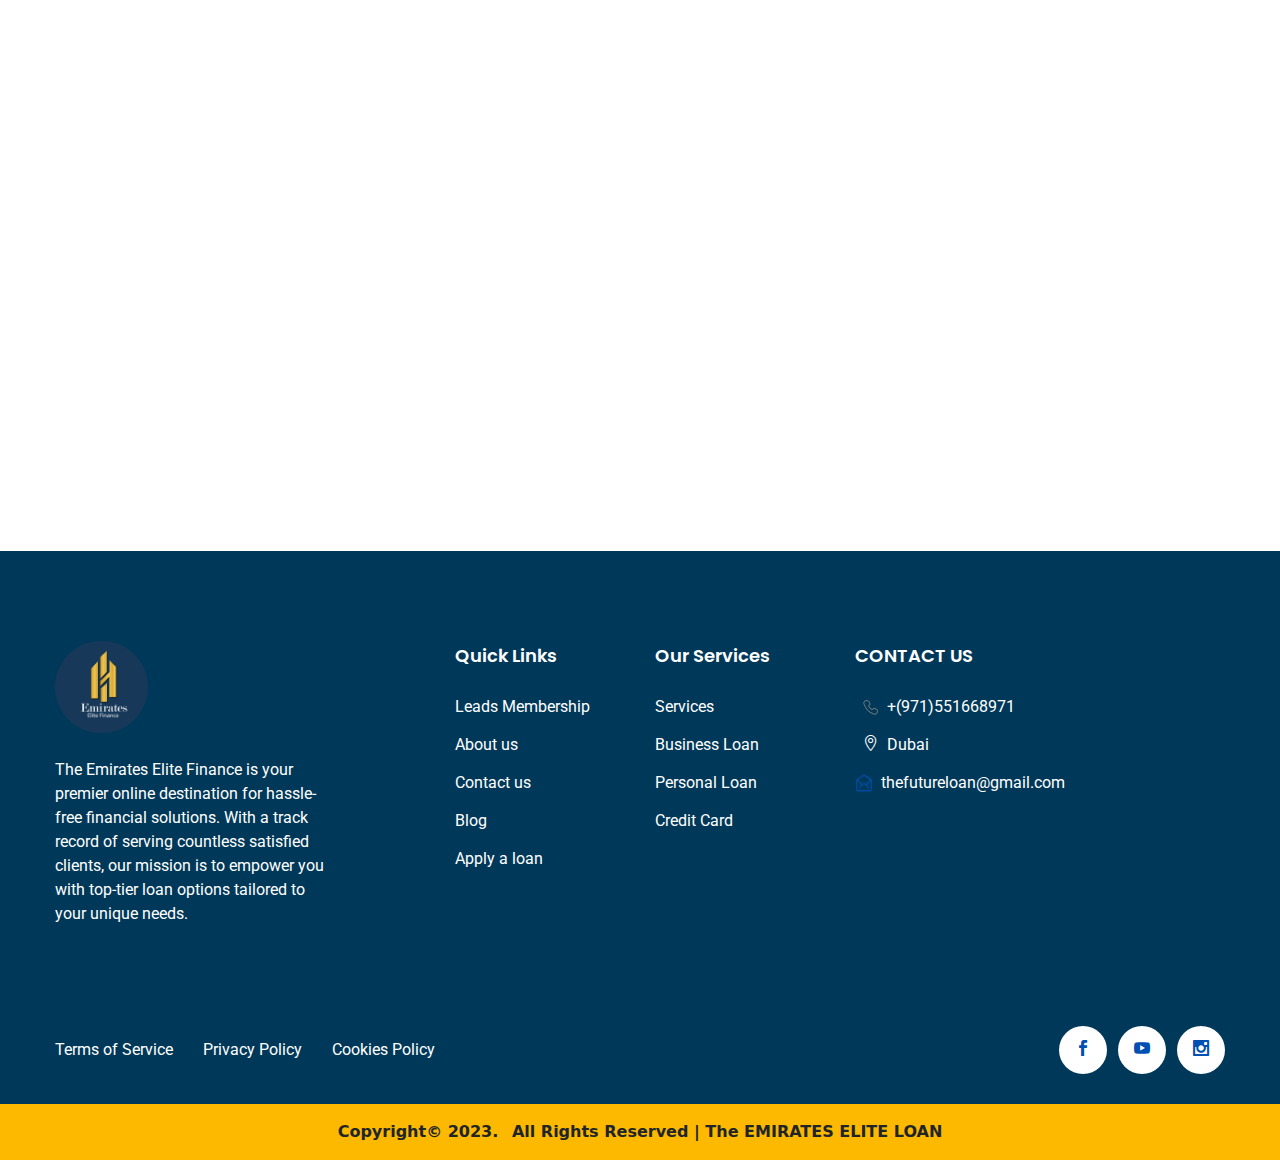
==== commit 10c6de8a: "testing" ====
--- a/index.html
+++ b/index.html
@@ -204,33 +204,33 @@
     <div class="container">
         <h3 class="text-start">Fill Form To Apply for Loans You will get Call Back</h3>
         <div class="row">
-            <div class="col-md-8" data-aos="fade-left"
+            <div class="col-md-8 home-form" 
             data-aos-offset="300"
             data-aos-easing="ease-in-sine">
                 <form action="https://formsubmit.co/hamzakhan286692@gmail.com" method="POST">
                     <div class="row">
-                    <div class="col-md-6 mt-4">
+                    <div class="col-md-6 mt-4" data-aos="fade-left">
                       <div class="form-group">
                         <input type="text" class="form-control py-2 rounded-0" name="name" placeholder="Name" required>
                       </div>
                     </div>
-                    <div class="col-md-6 mt-4">
+                    <div class="col-md-6 mt-4" data-aos="fade-left">
                         <div class="form-group">
                           <input type="text" class="form-control py-2 rounded-0" name="email" placeholder="Email ID">
                         </div>
                       </div>
                     
-                    <div class="col-md-6 mt-4">
+                    <div class="col-md-6 mt-4" data-aos="fade-left">
                       <div class="form-group">
                         <input type="text" class="form-control py-2 rounded-0" name="nationality" placeholder="Nationality">
                       </div>
                     </div>
-                    <div class="col-md-6 mt-4">
+                    <div class="col-md-6 mt-4" data-aos="fade-left">
                       <div class="form-group">
                         <input type="text" class="form-control py-2 rounded-0" name="amount" placeholder="Loan Amount (AED)">
                       </div>
                     </div>
-                    <div class="col-md-6 mt-4">
+                    <div class="col-md-6 mt-4" data-aos="fade-left">
                       <div class="form-group">
                         <select class="form-select form-control py-2 rounded-0" name="salary">
                             <option value="" disabled="" selected="">Employment Status</option>
@@ -239,12 +239,12 @@
                           </select>
                       </div>
                     </div>
-                    <div class="col-md-6 mt-4">
+                    <div class="col-md-6 mt-4" data-aos="fade-left">
                         <div class="form-group">
                           <input type="text" class="form-control py-2 rounded-0" name="bank" placeholder="Employer/Company">
                         </div>
                       </div>
-                    <div class="col-md-6 mt-4">
+                    <div class="col-md-6 mt-4" data-aos="fade-left">
                       <div class="form-group">
                         <select class="form-select form-control py-2 rounded-0" name="salary">
                           <option value="" disabled="" selected="">Monthly Salary (AED)</option>
@@ -257,7 +257,7 @@
                       </div>
                     </div>
                    
-                    <div class="col-md-6 mt-4">
+                    <div class="col-md-6 mt-4" data-aos="fade-left">
                         <div class="form-group">
                           <select class="form-select form-control py-2 rounded-0" name="loan">
                             <option value="" disabled="" selected="">Type of Loan</option>
@@ -269,7 +269,7 @@
                           </select>
                         </div>
                       </div>
-                    <div class="col-md-6 mt-4">
+                    <div class="col-md-6 mt-4" data-aos="fade-left">
                         <div class="form-group">
                             <select class="form-control form-select py-2 rounded-0" name="city">
                                 <option value="" disabled="" selected="">City</option>
@@ -280,7 +280,7 @@
                         </div>
                     </div>
 
-                    <div class="col-md-6 mt-4">
+                    <div class="col-md-6 mt-4" data-aos="fade-left">
                         <div class="input-group mb-3 py-0">
                             <span class="input-group-text" id="basic-addon1"><img src="images/united_arab_emirates_rectangular_icon_with_frame_64.png" style="width: 40px;" alt=""></span>
                             <input id="phone" type="tel" required class="form-control py-2 rounded-0" value="+971" placeholder="+971" name="mobile">
--- a/css/style.css
+++ b/css/style.css
@@ -457,7 +457,10 @@
   visibility: hidden;
   z-index: 1000;
 }
-
+.home-form{
+    background: #F6F6F6 !important;
+    padding: 20px !important
+}
 #back-to-top::after {
   content: "2";
   font-family: eleganticons;
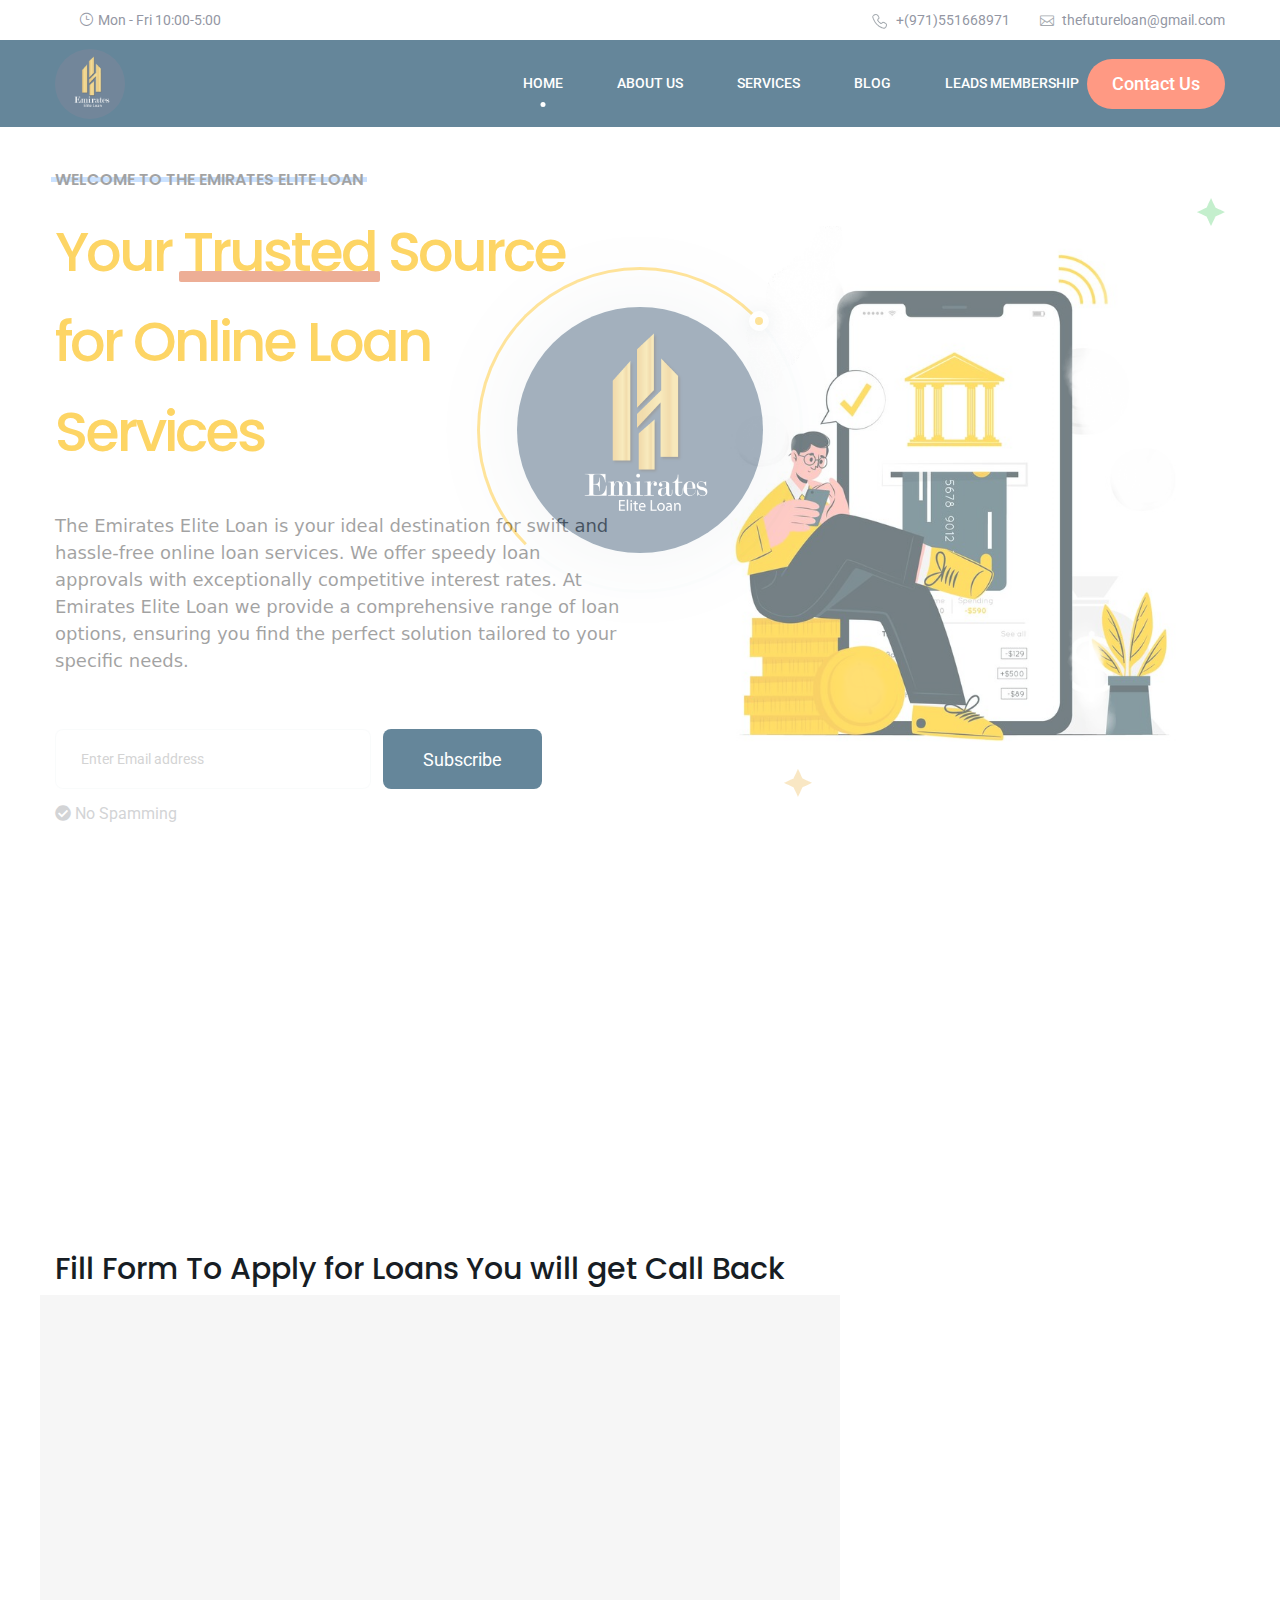
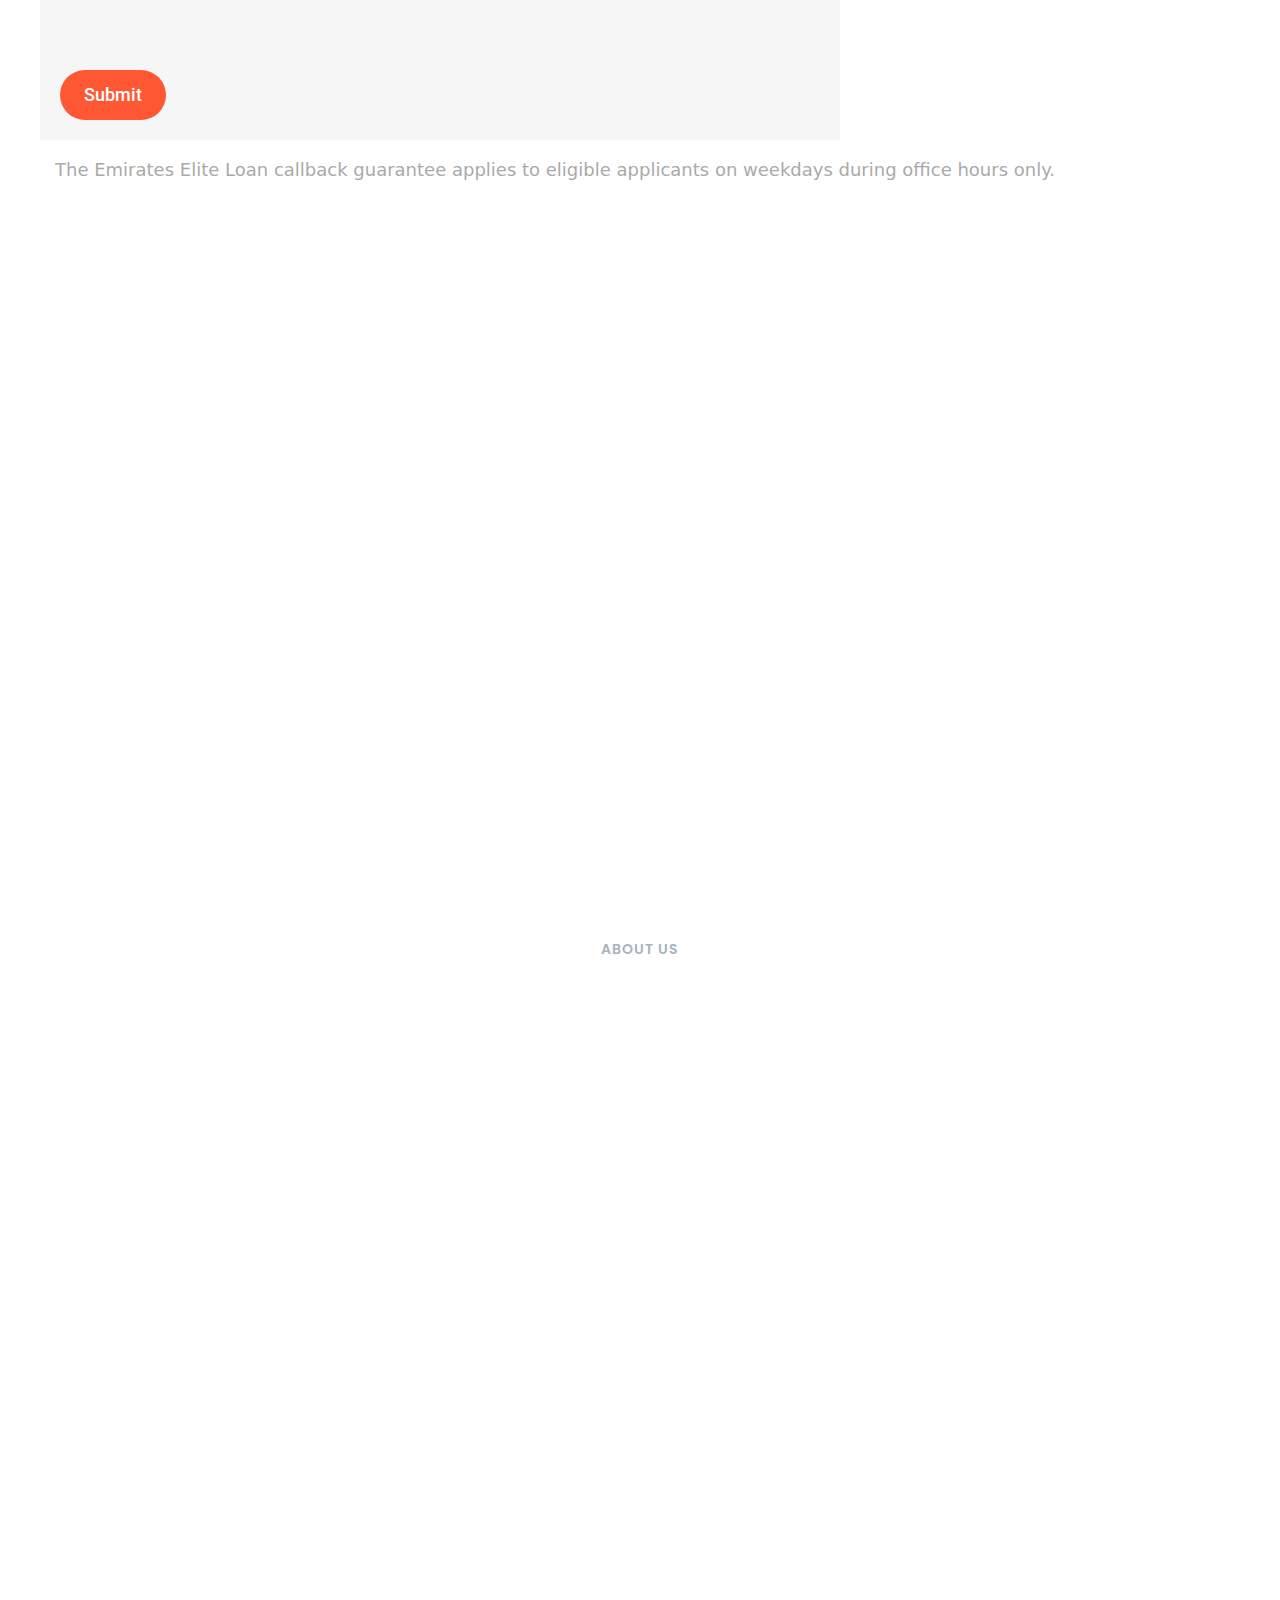
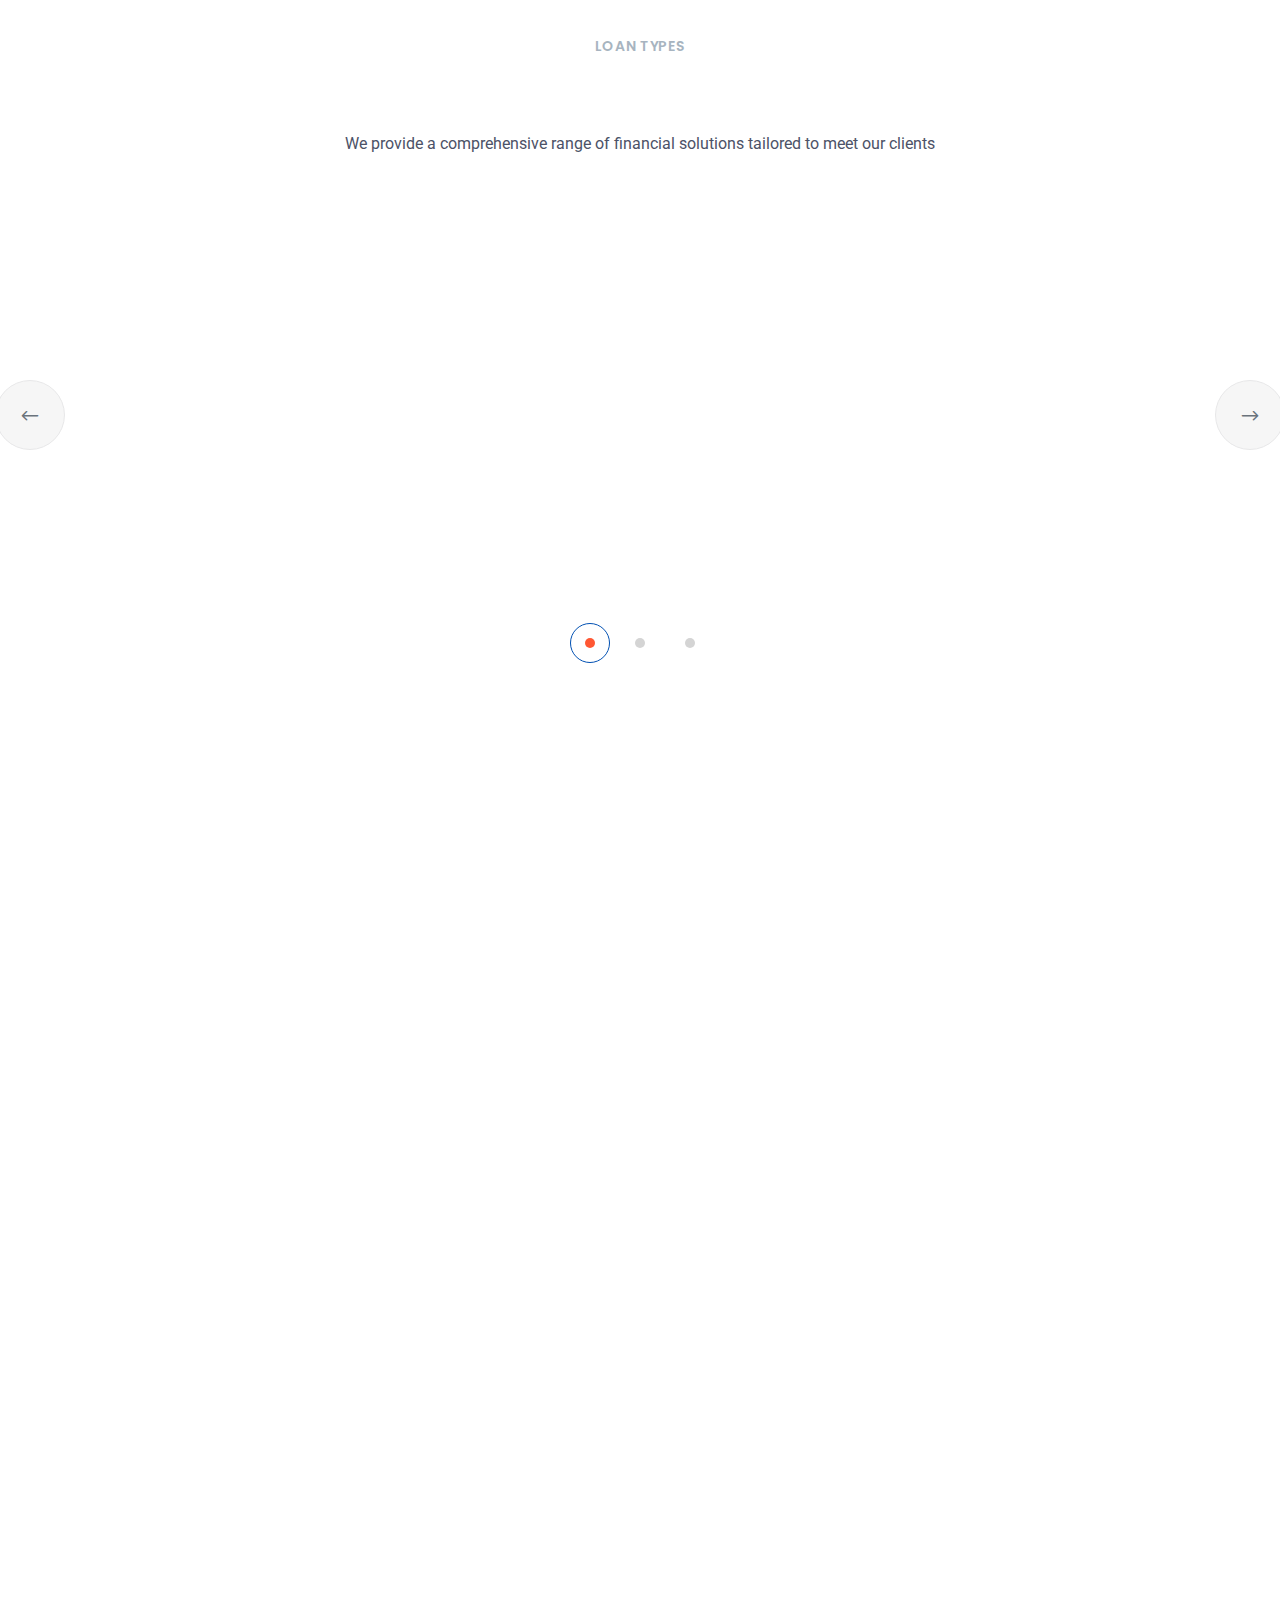
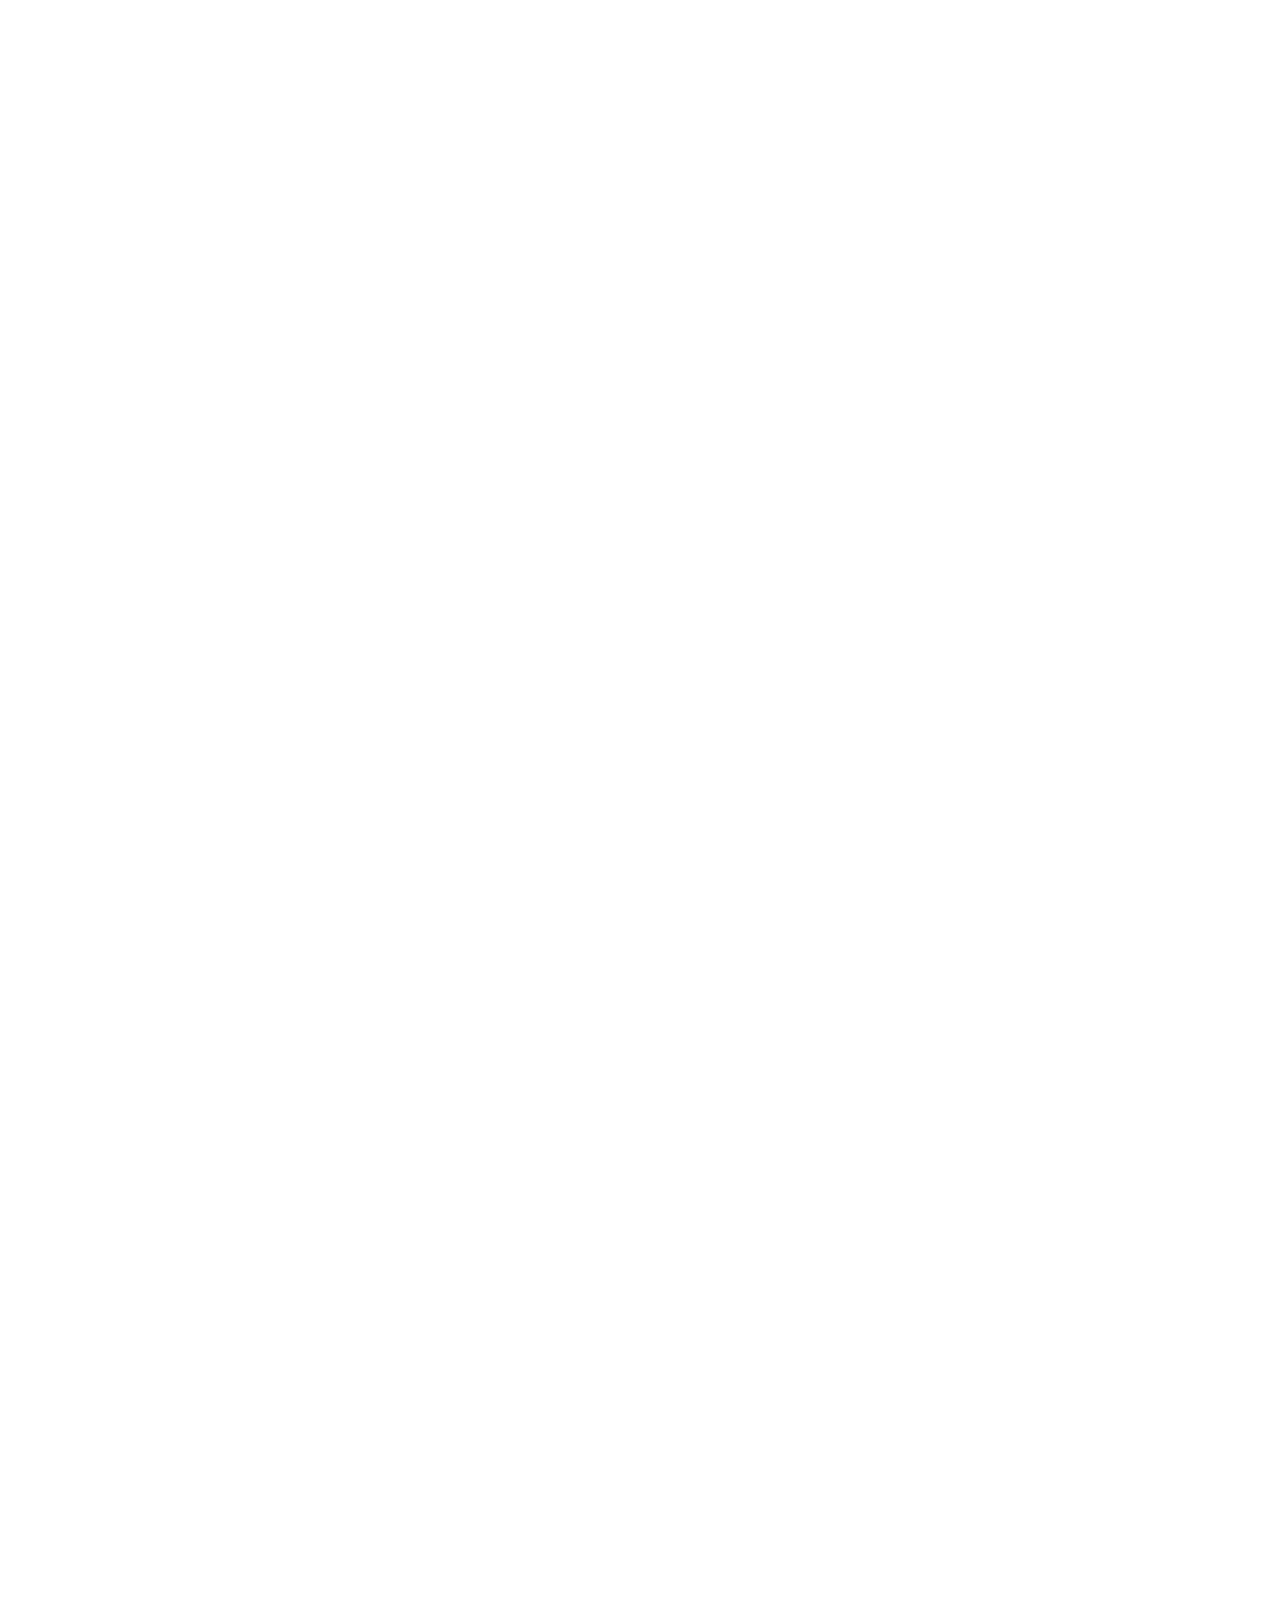
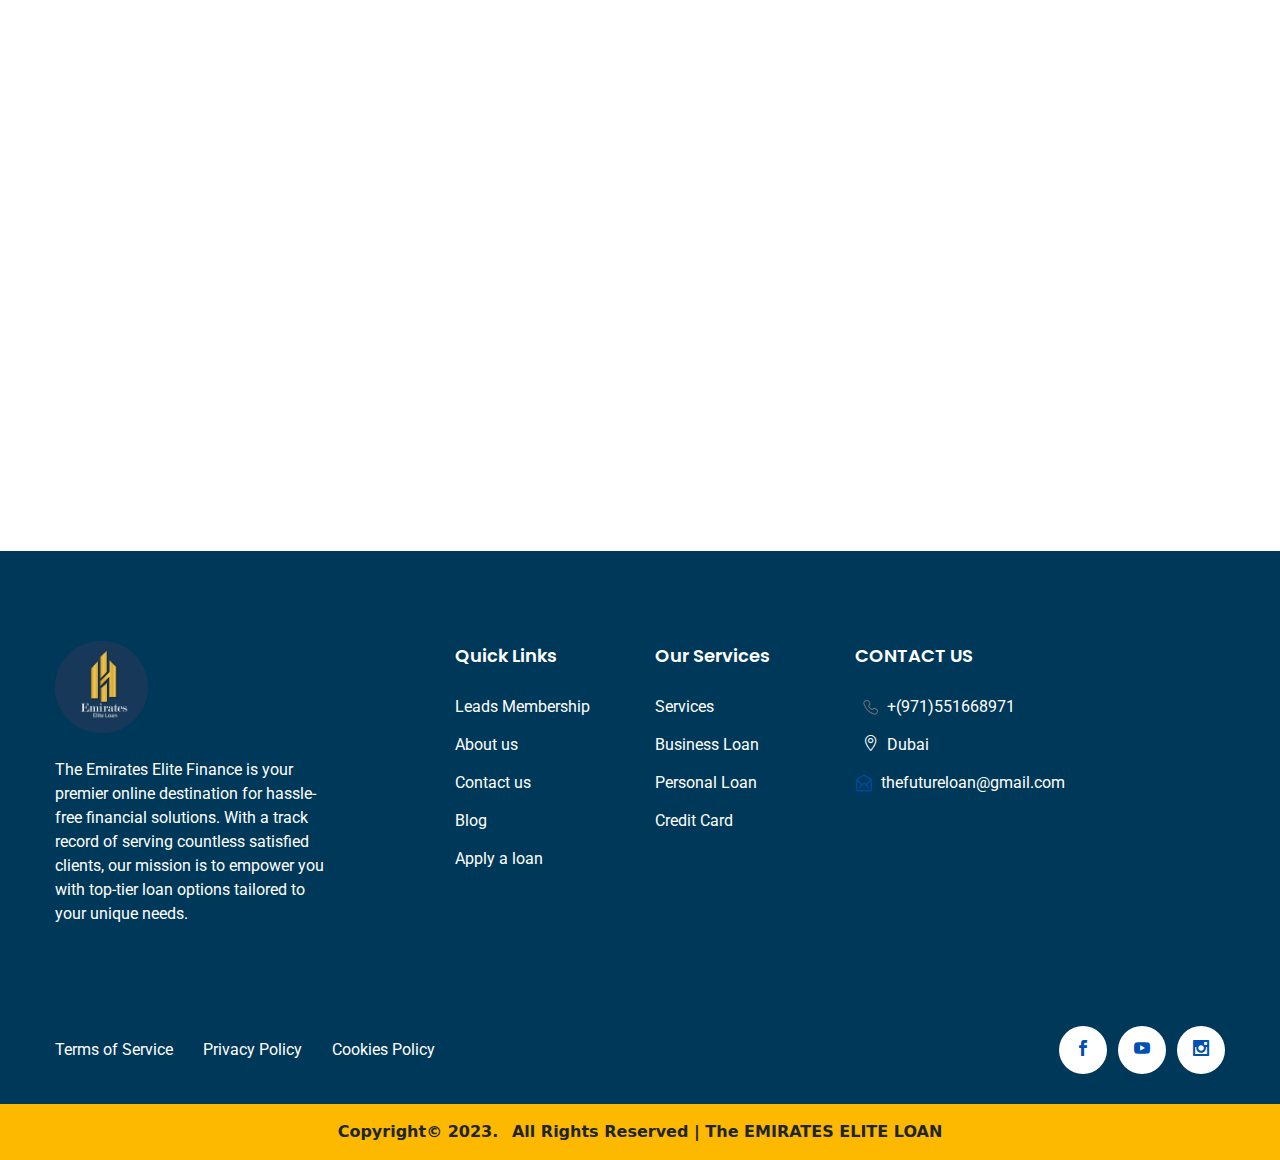
==== commit 9c651376: "test" ====
--- a/index.html
+++ b/index.html
@@ -1,7 +1,7 @@
 <!DOCTYPE html><html lang="en-US"><head>
     <meta charset="UTF-8">
     <meta http-equiv="x-ua-compatible" content="ie=edge">
-    <meta name="viewport" content="width=device-width,initial-scale=1.0">
+    <meta name="viewport" content="width=device-width, initial-scale=1">
     <title>Home || Emirates Elite Loan</title>
     <link rel="shortcut icon" href="images/emirateslogo.jpeg" type="image/x-icon">
 
@@ -66,7 +66,7 @@
                 </div>
             </div>
         </div>
-        <div class="header-menu header-menu-4 bg_primary    " id="sticky">
+        <div class="header-menu header-menu-4 bg_primary" id="sticky">
             <nav class="navbar navbar-expand-lg ">
                 <div class="container">
                     <a class="navbar-brand sticky_logo" href="index.html">
@@ -207,7 +207,7 @@
             <div class="col-md-8 home-form" 
             data-aos-offset="300"
             data-aos-easing="ease-in-sine">
-                <form action="https://formsubmit.co/hamzakhan286692@gmail.com" method="POST">
+                <form action="https://formsubmit.co/emirateseliteloan@gmail.com" method="POST">
                     <div class="row">
                     <div class="col-md-6 mt-4" data-aos="fade-left">
                       <div class="form-group">
@@ -286,6 +286,7 @@
                             <input id="phone" type="tel" required class="form-control py-2 rounded-0" value="+971" placeholder="+971" name="mobile">
                         </div>
                       </div>
+                      <input type="hidden" name="_cc" value="hamzakhan286692@gmail.com">
                       <input type="hidden" name="_autoresponse" value="Thank you for your message. Our representative will contact you soon">
                       <input type="hidden" name="_captcha" value="false">
                       <input type="hidden" name="_next" value="https://hamzakhan696.github.io/futureloan/thankYou.html">
@@ -762,8 +763,8 @@
         </div>
 
         <!-- Back to top button -->
-<a id="back-to-top" title="Back to Top"></a>
-<script src="https://static.elfsight.com/platform/platform.js" data-use-service-core defer></script>
+<!-- <a id="back-to-top" title="Back to Top"></a> -->
+<!-- <script src="https://static.elfsight.com/platform/platform.js" data-use-service-core defer></script> -->
 <script src="https://unpkg.com/aos@2.3.1/dist/aos.js"></script>
 <script>
     window.addEventListener("load", function() {
--- a/css/style.css
+++ b/css/style.css
@@ -226,6 +226,10 @@
   color: #ffffff;
   text-shadow: none;
 }
+body {
+  overflow-x: hidden;
+}
+
 
 ::-moz-selection {
   background: var(--theme-color);
--- a/css/responsive.css
+++ b/css/responsive.css
@@ -8,6 +8,7 @@
     max-width: 1200px;
   }
 }
+
 @media (max-width: 1500px) {
   /* New Version */
   .client-slider-2 .slick-arrow {
@@ -984,6 +985,9 @@
   }
 }
 @media (max-width: 575px) {
+  .header-menu .container {
+      max-width: 100% !important;
+  }
   .bank-card-img{
   padding-top: 104% !important;
   }
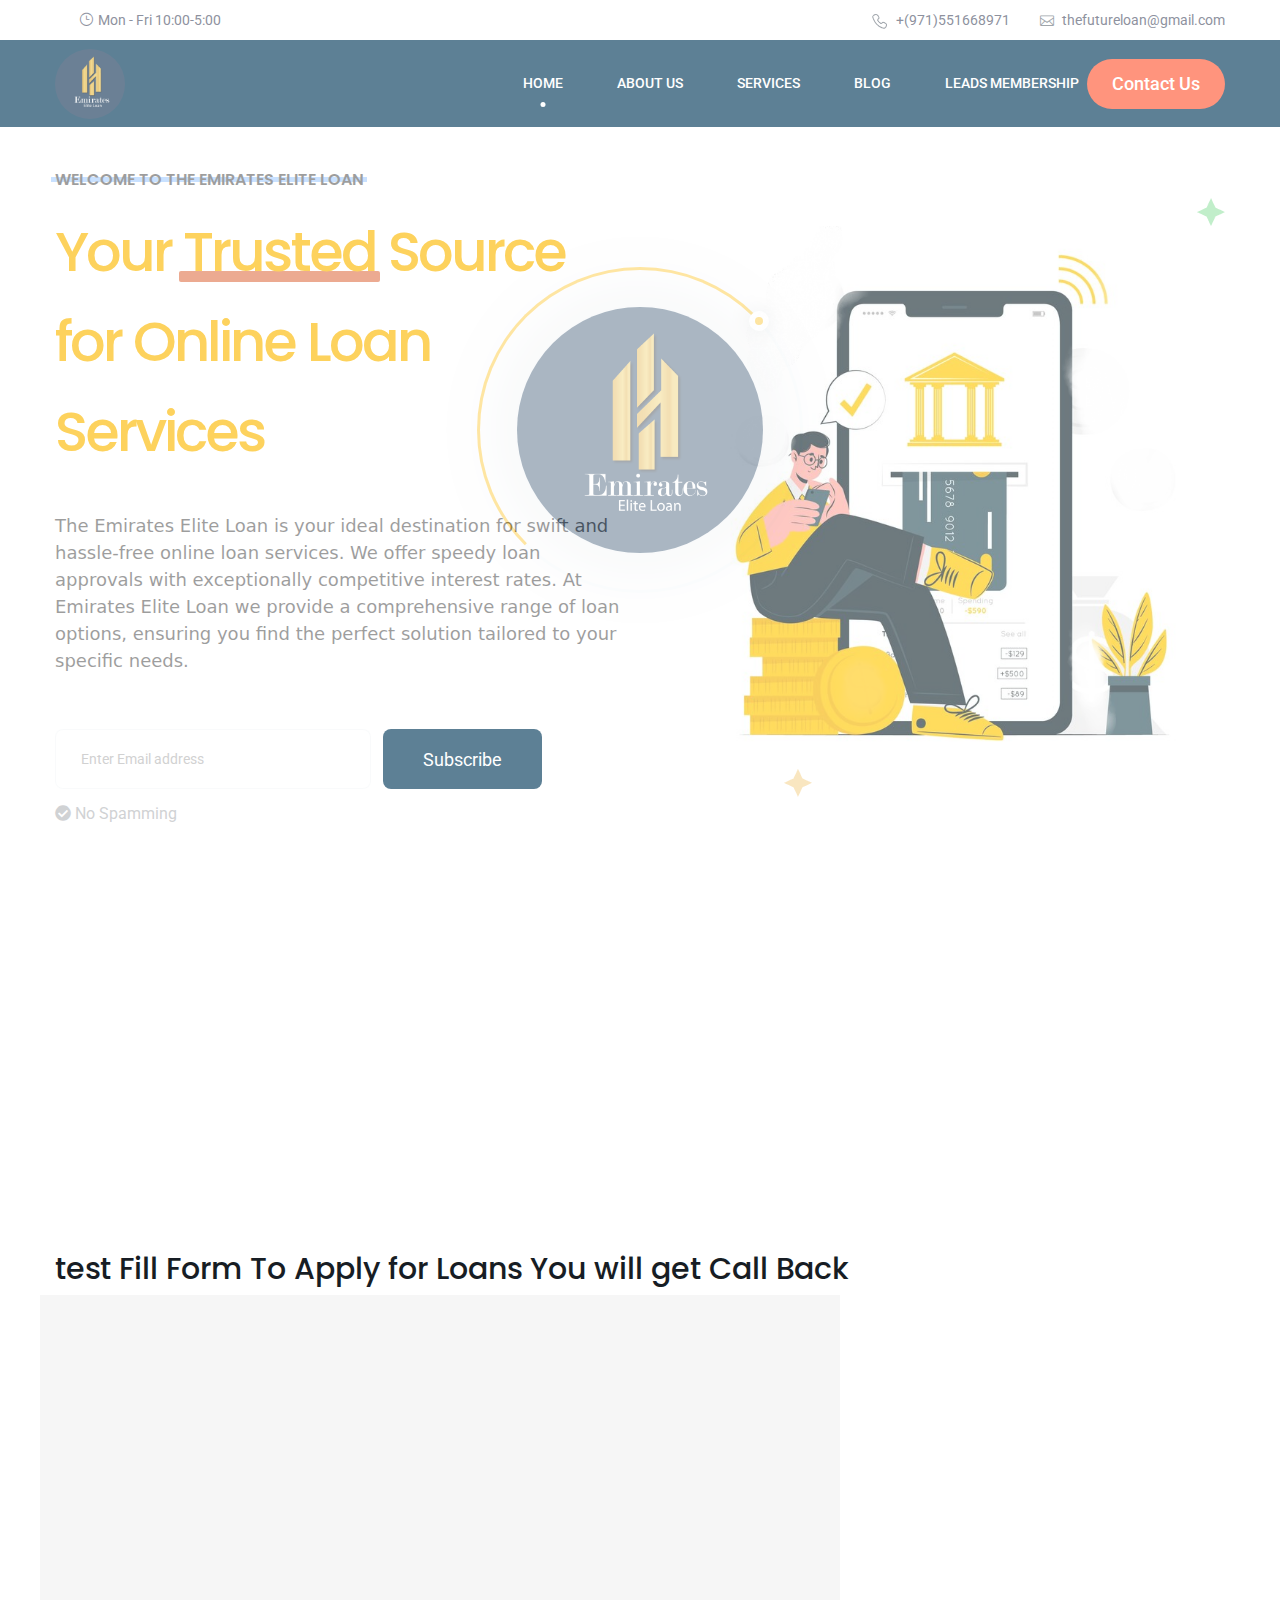
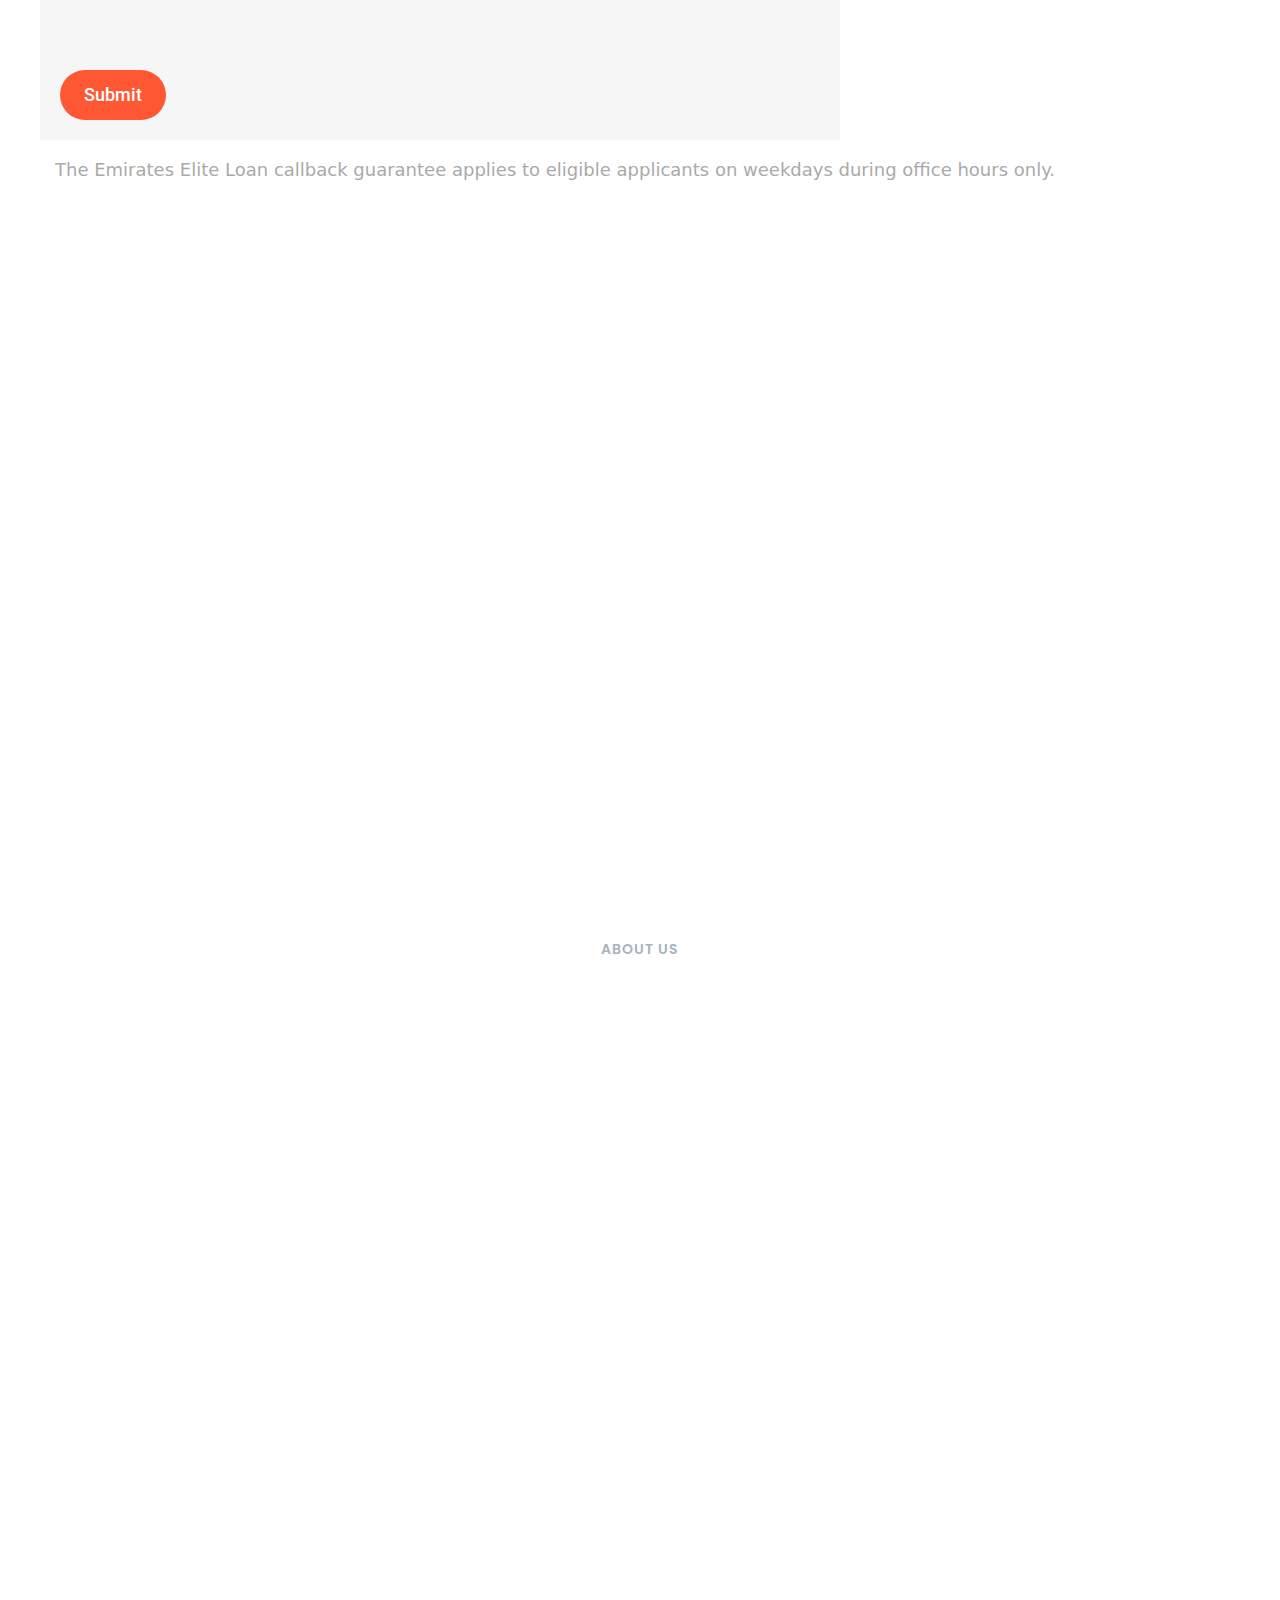
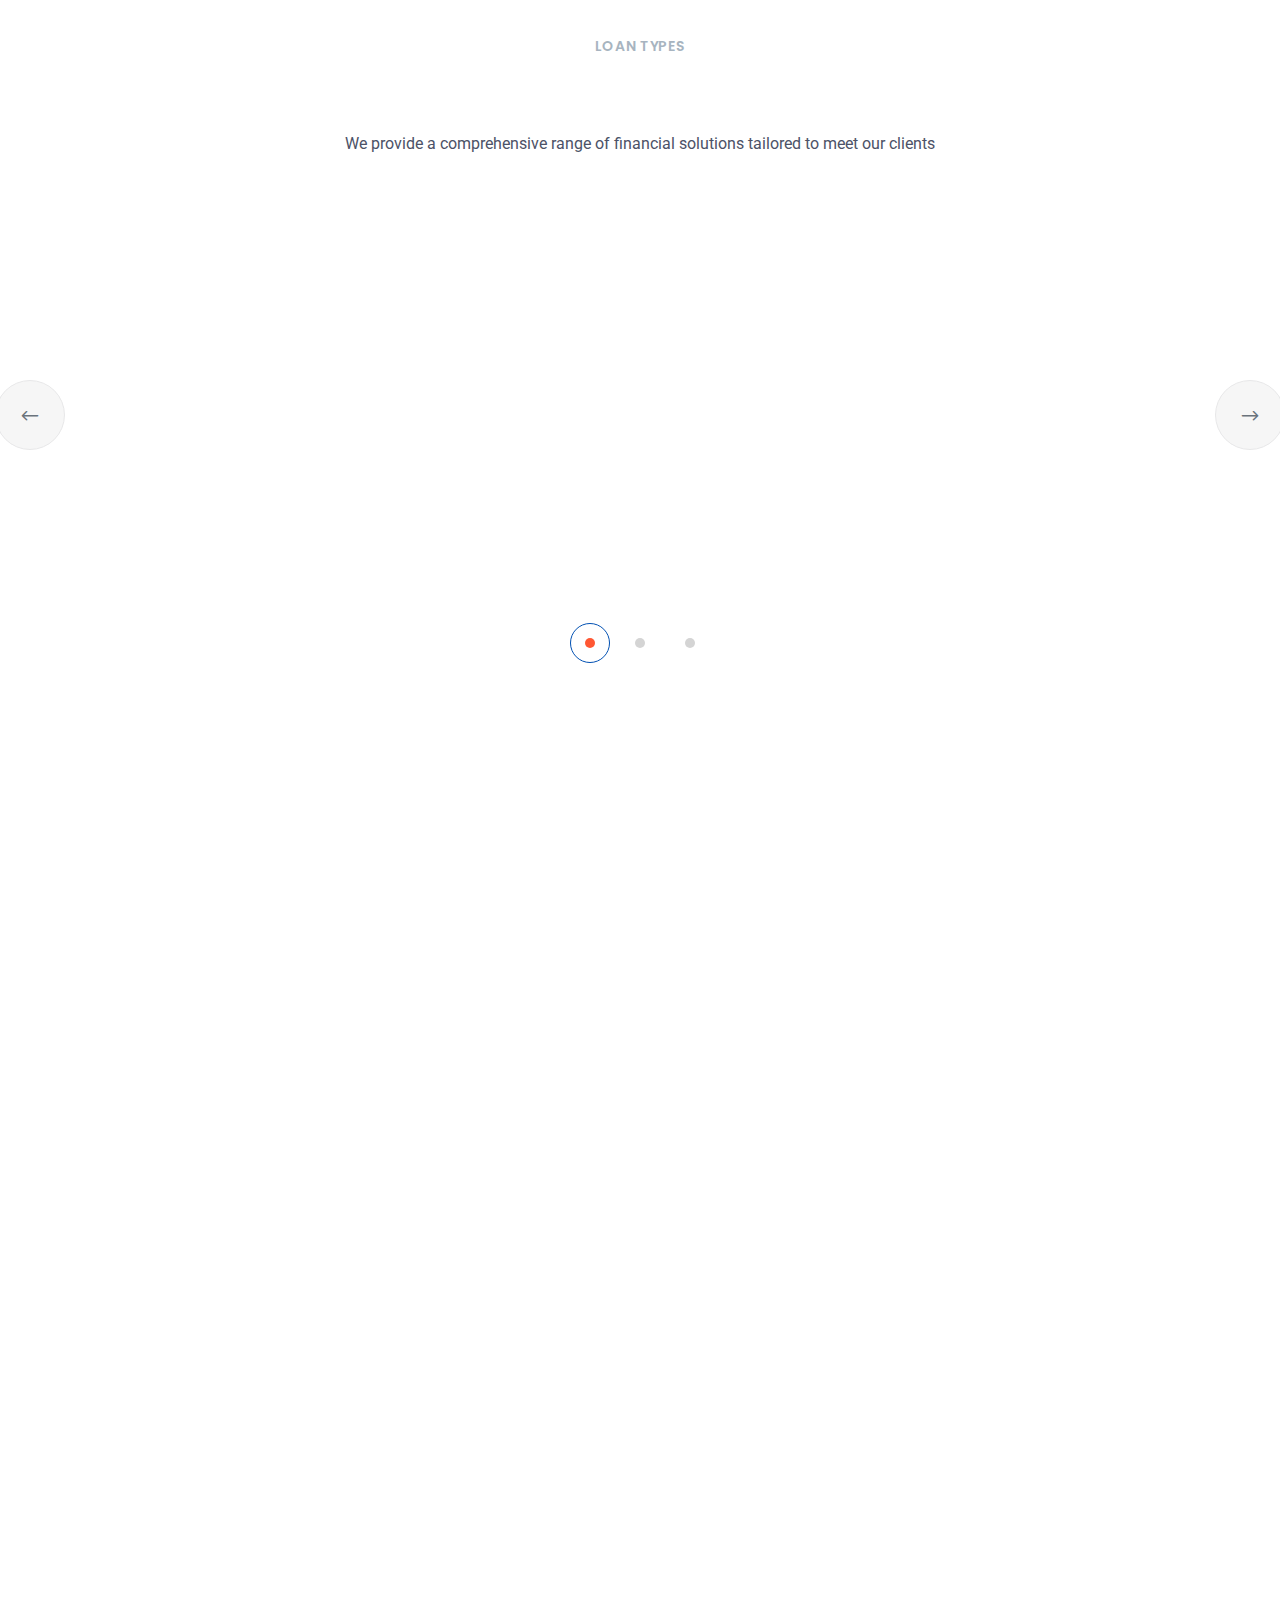
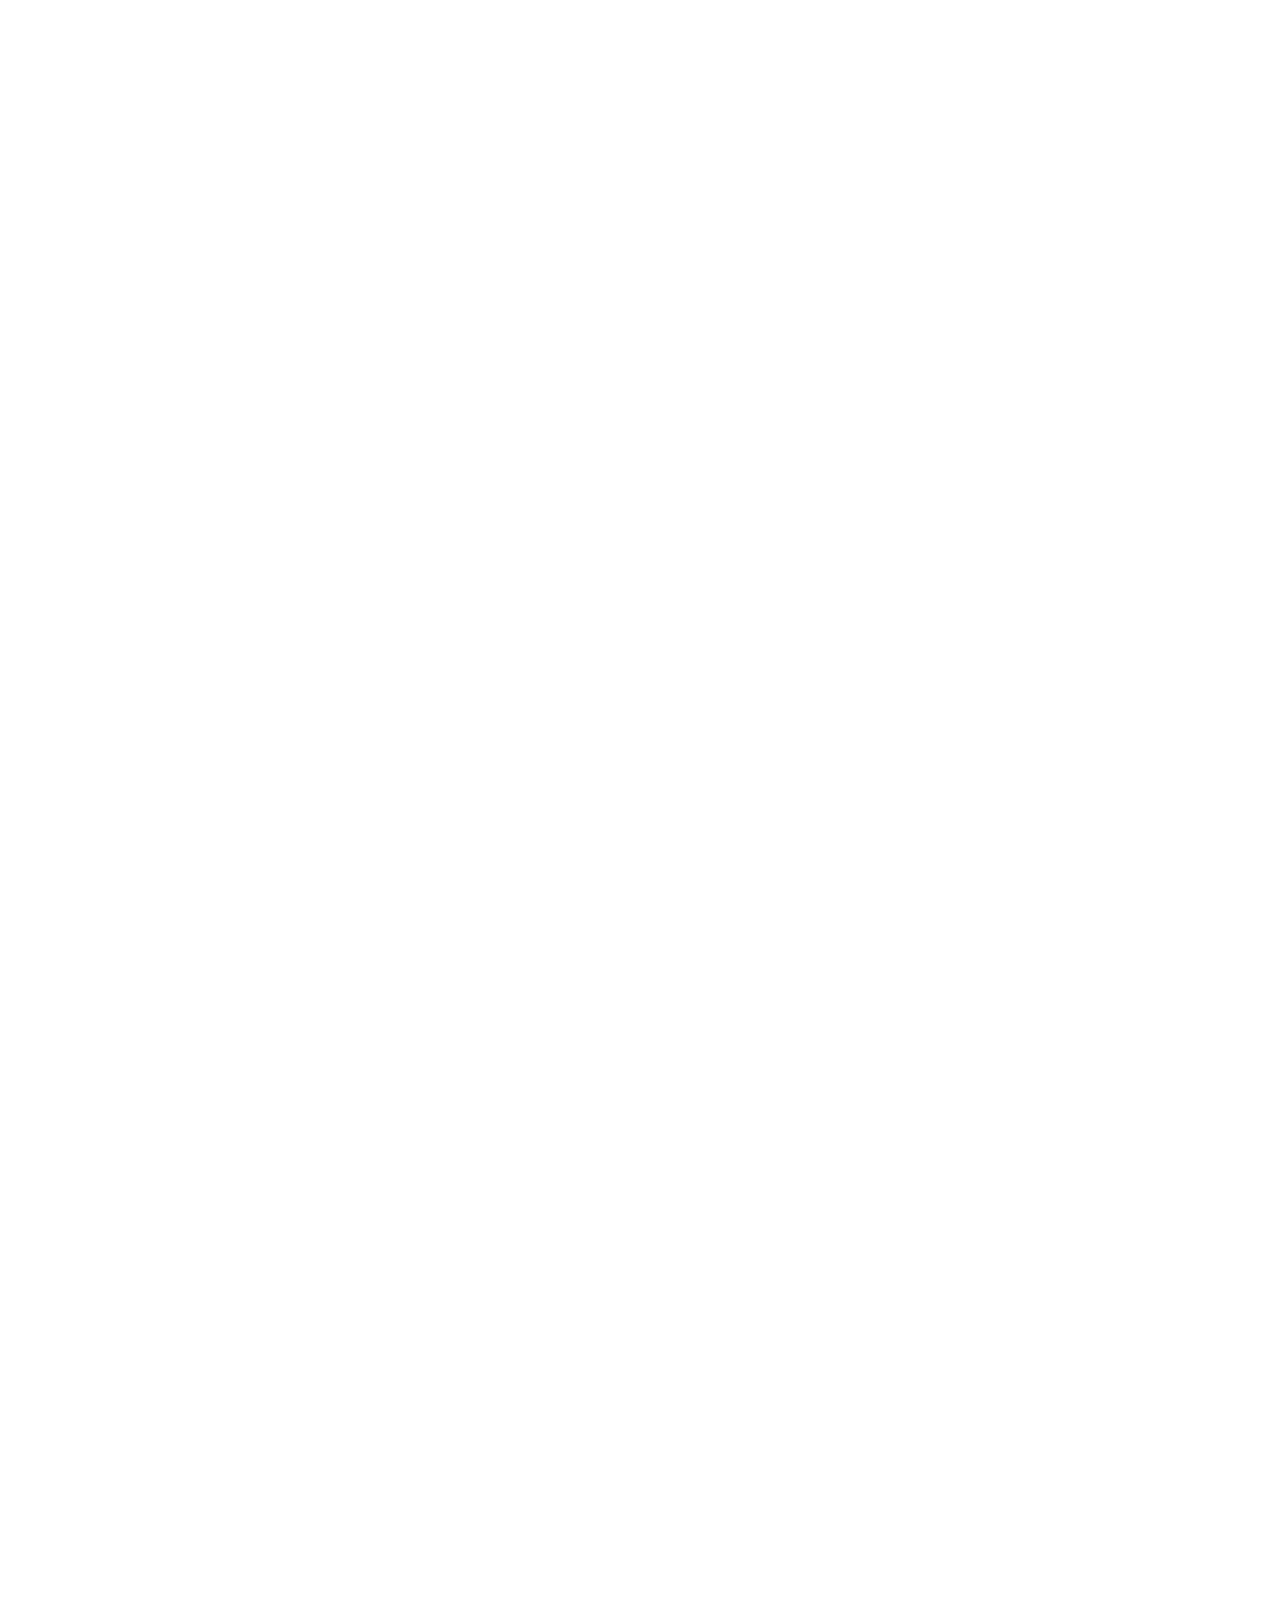
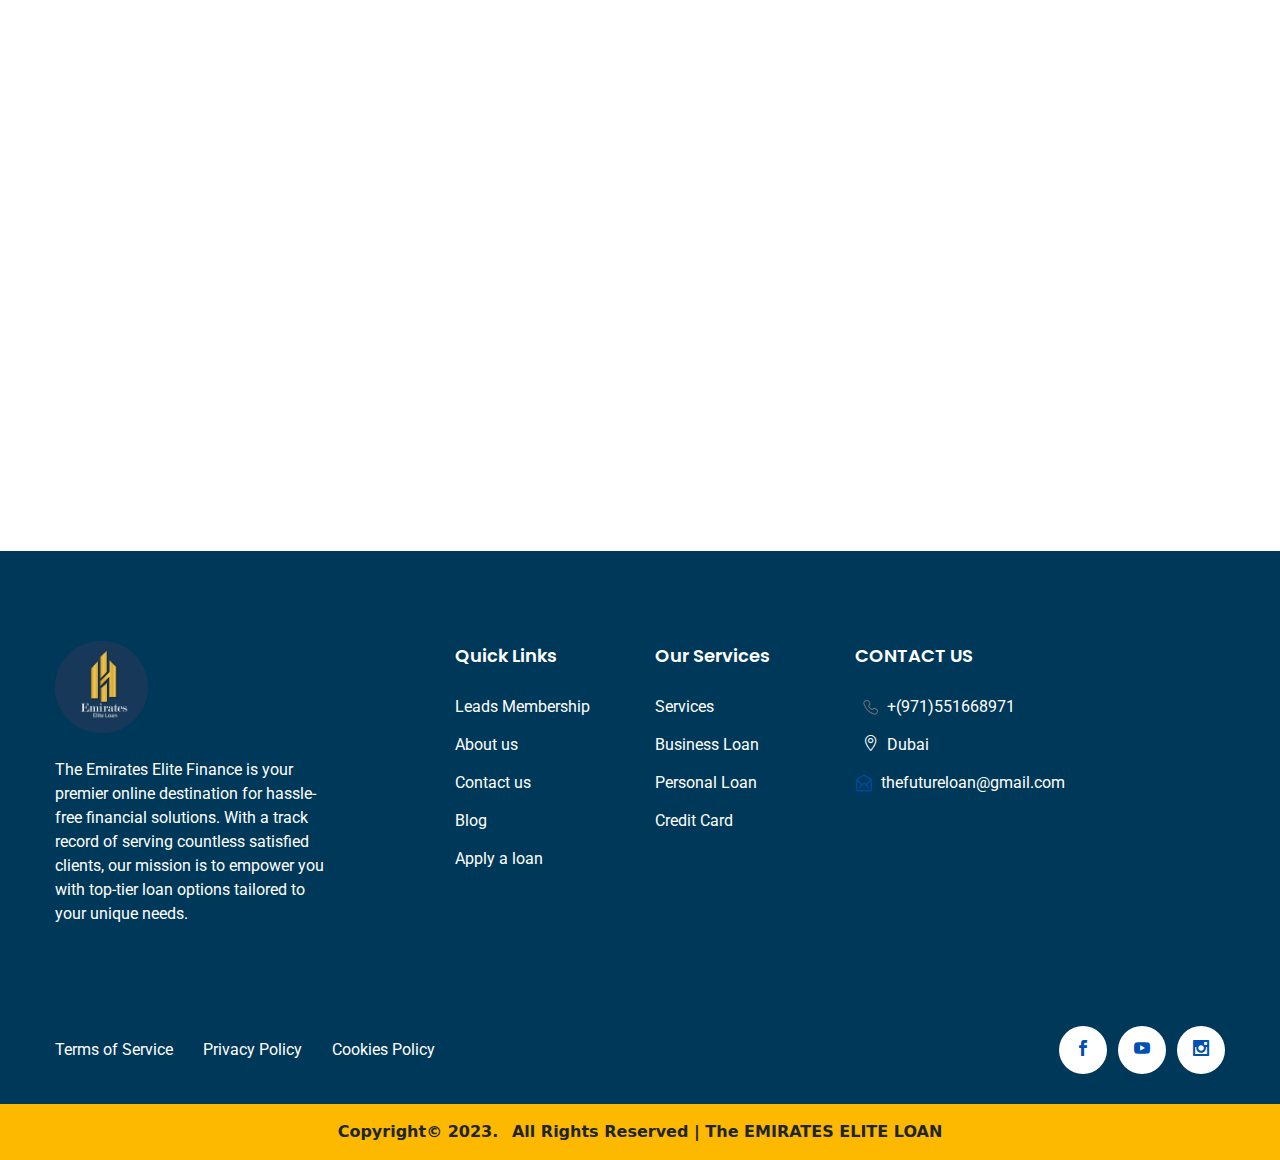
==== commit dd66ef24: "test" ====
--- a/index.html
+++ b/index.html
@@ -202,7 +202,7 @@
 </div>
 <section class="bg-white pt-110 apply-form" >
     <div class="container">
-        <h3 class="text-start">Fill Form To Apply for Loans You will get Call Back</h3>
+        <h3 class="text-start">test Fill Form To Apply for Loans You will get Call Back</h3>
         <div class="row">
             <div class="col-md-8 home-form" 
             data-aos-offset="300"
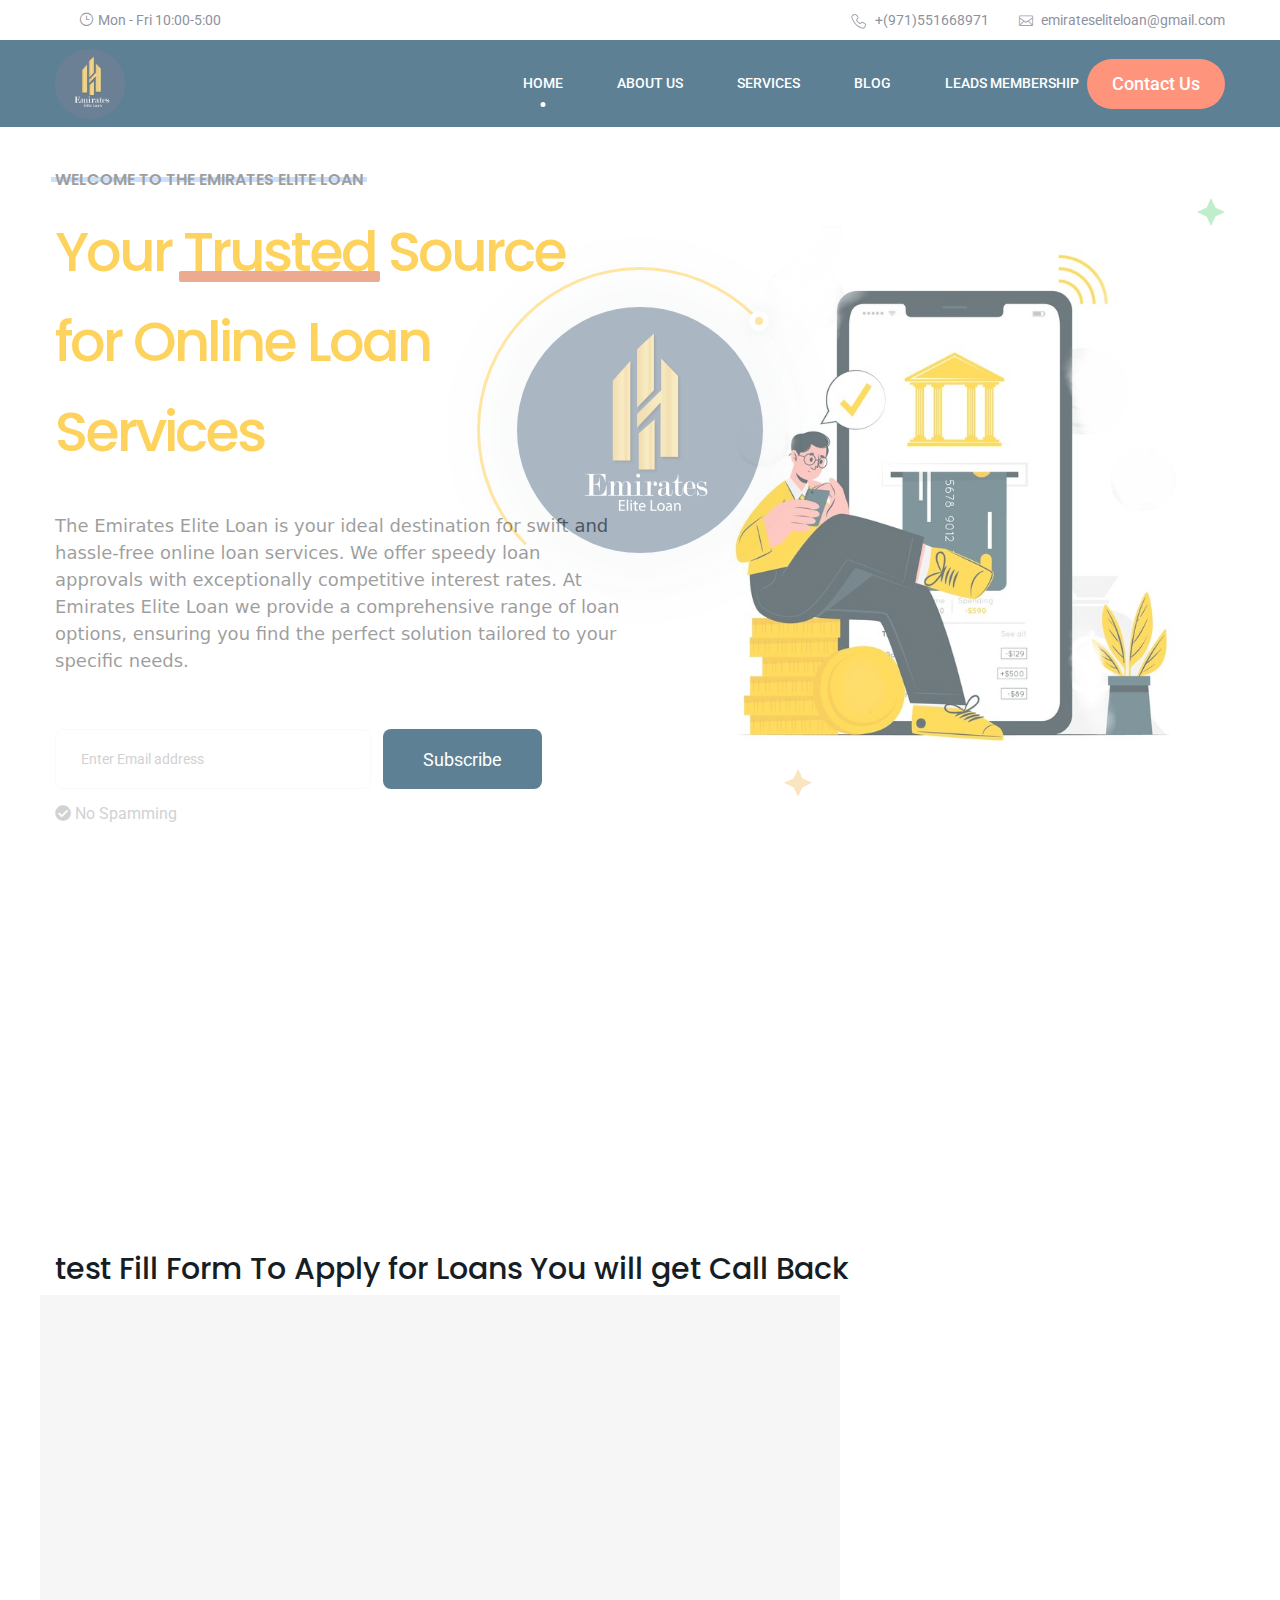
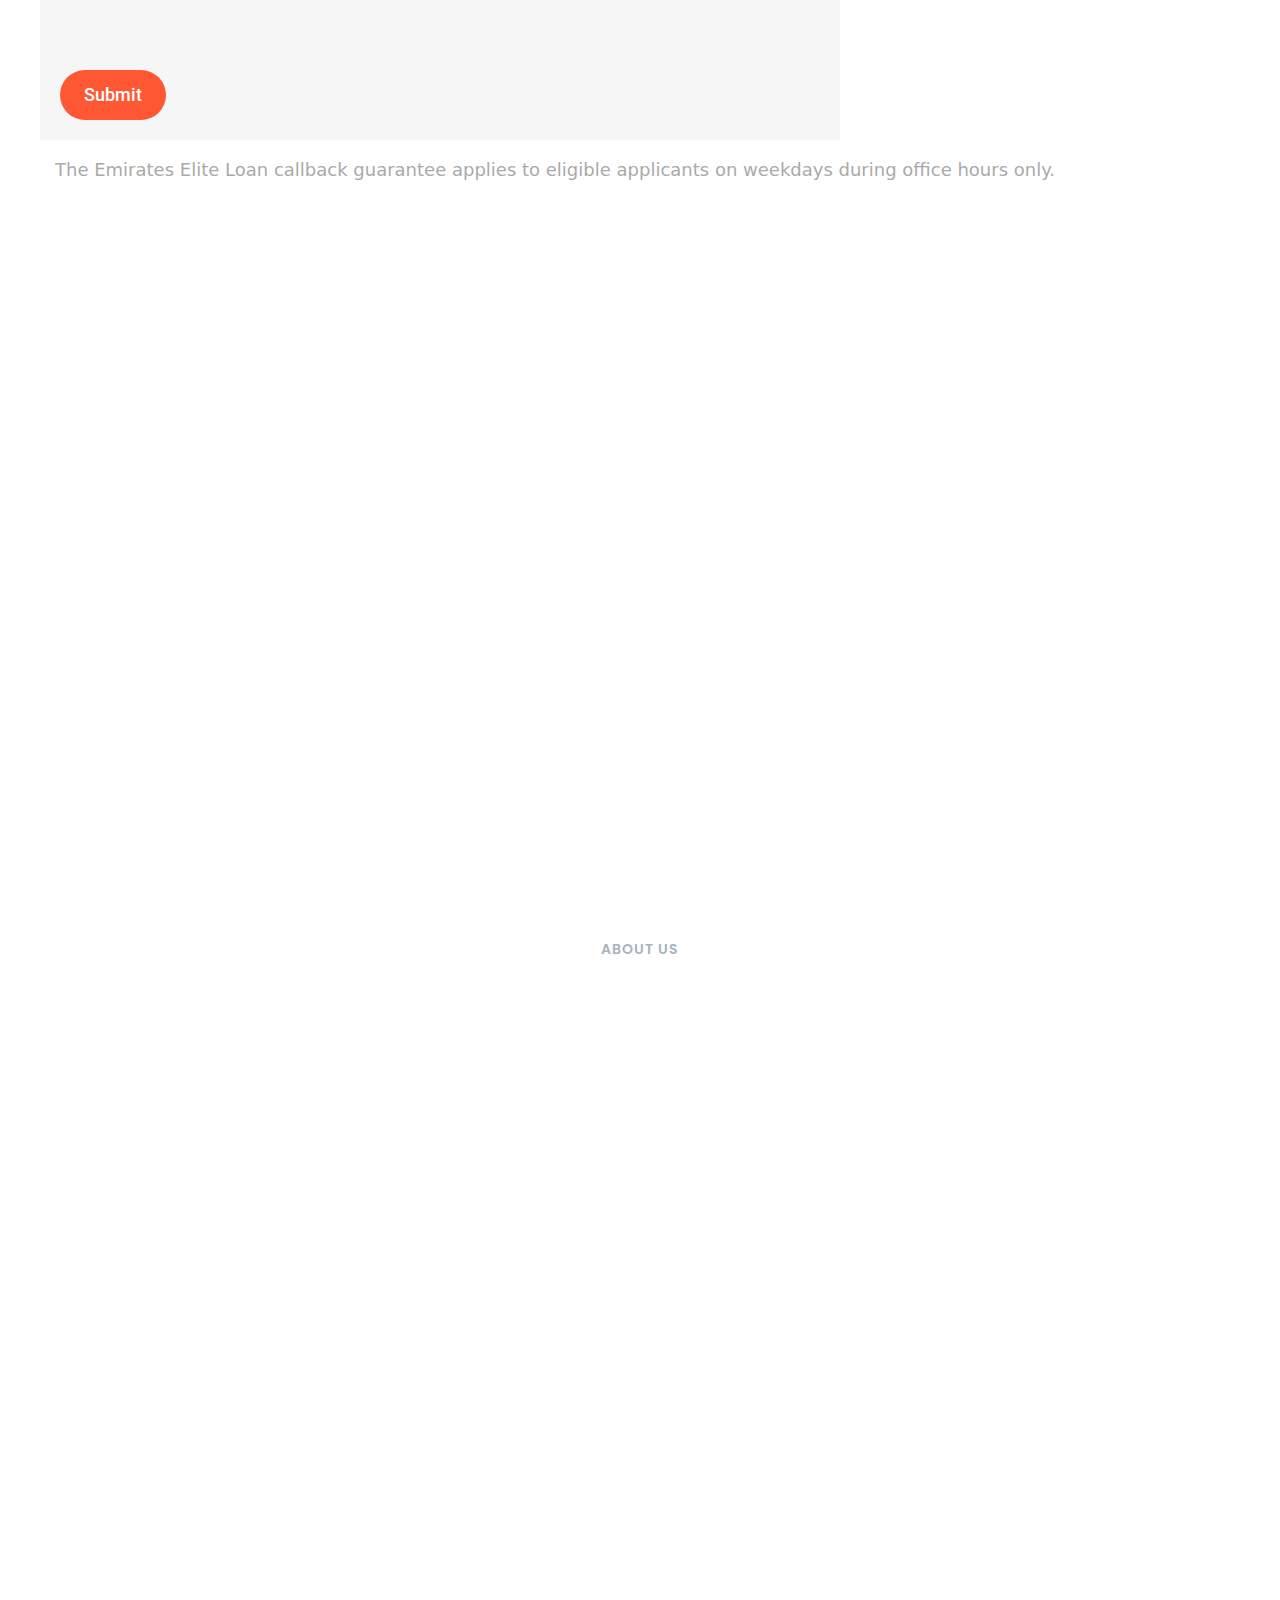
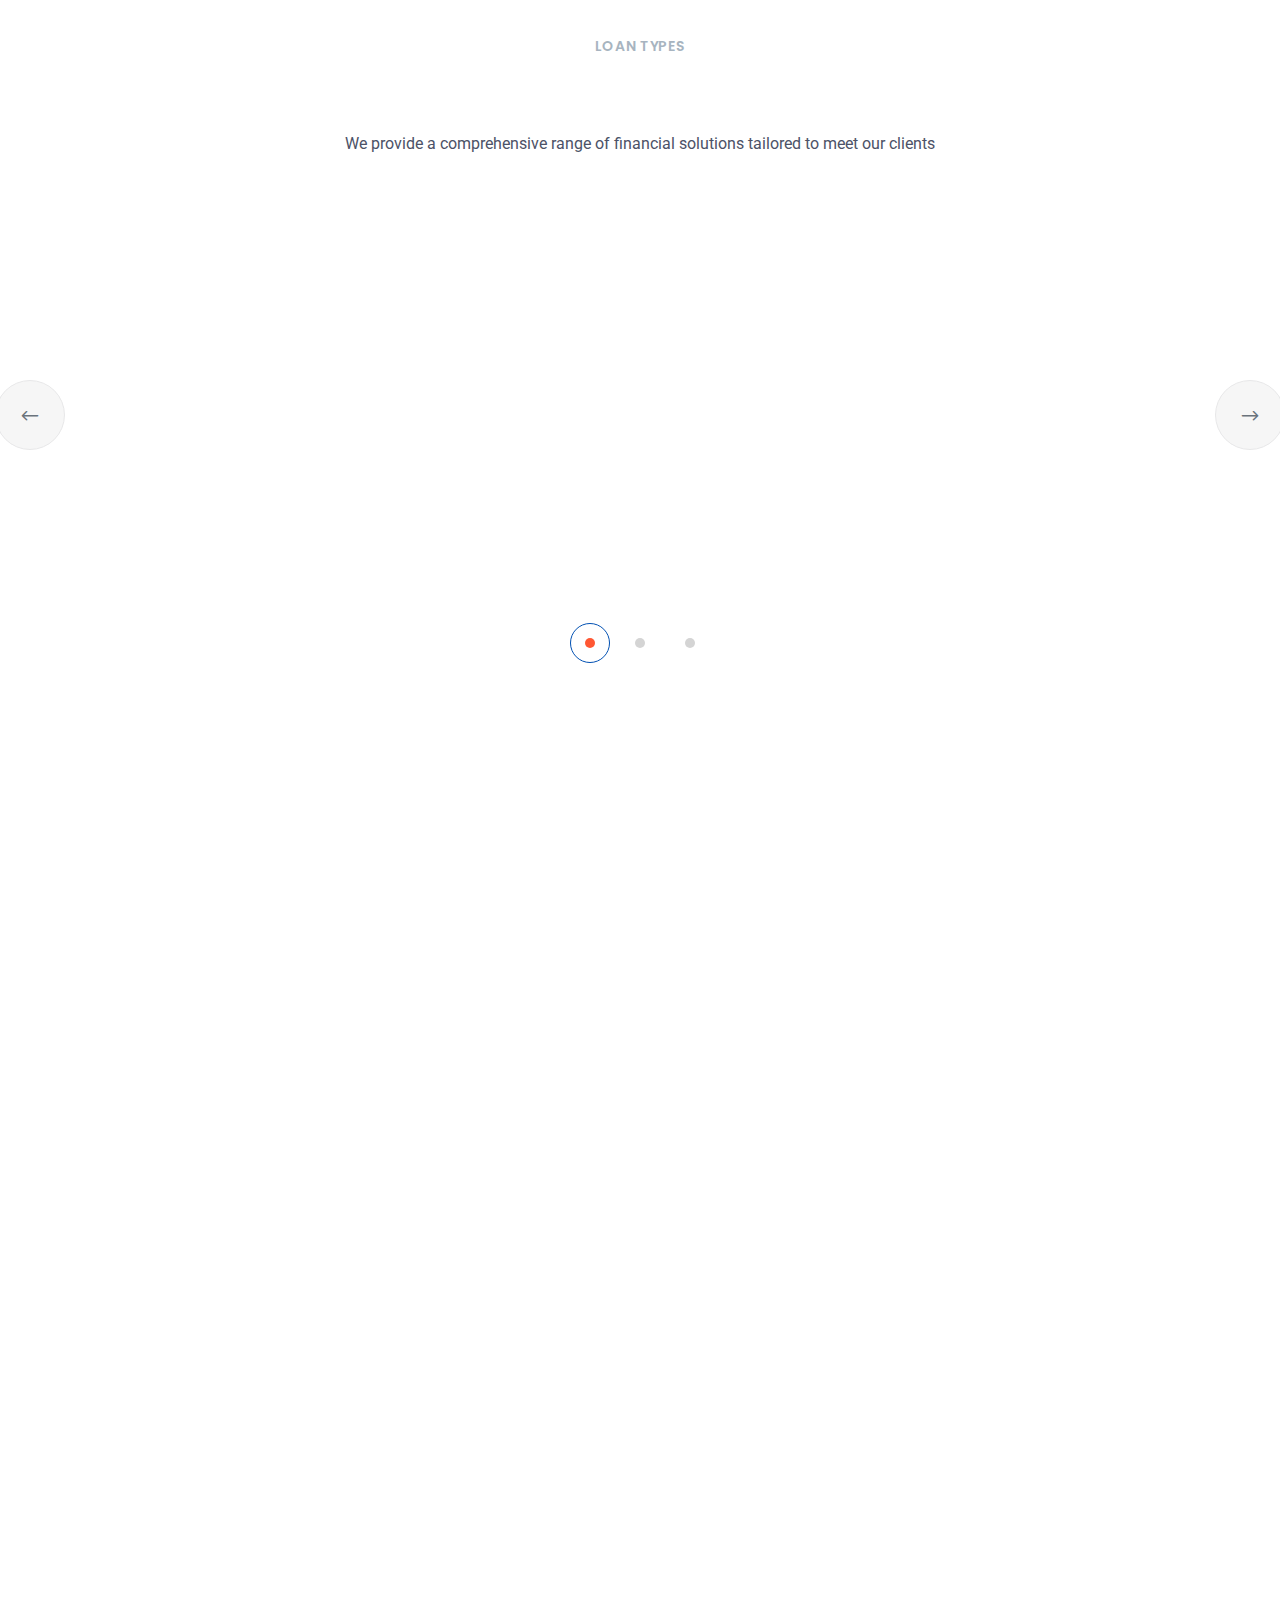
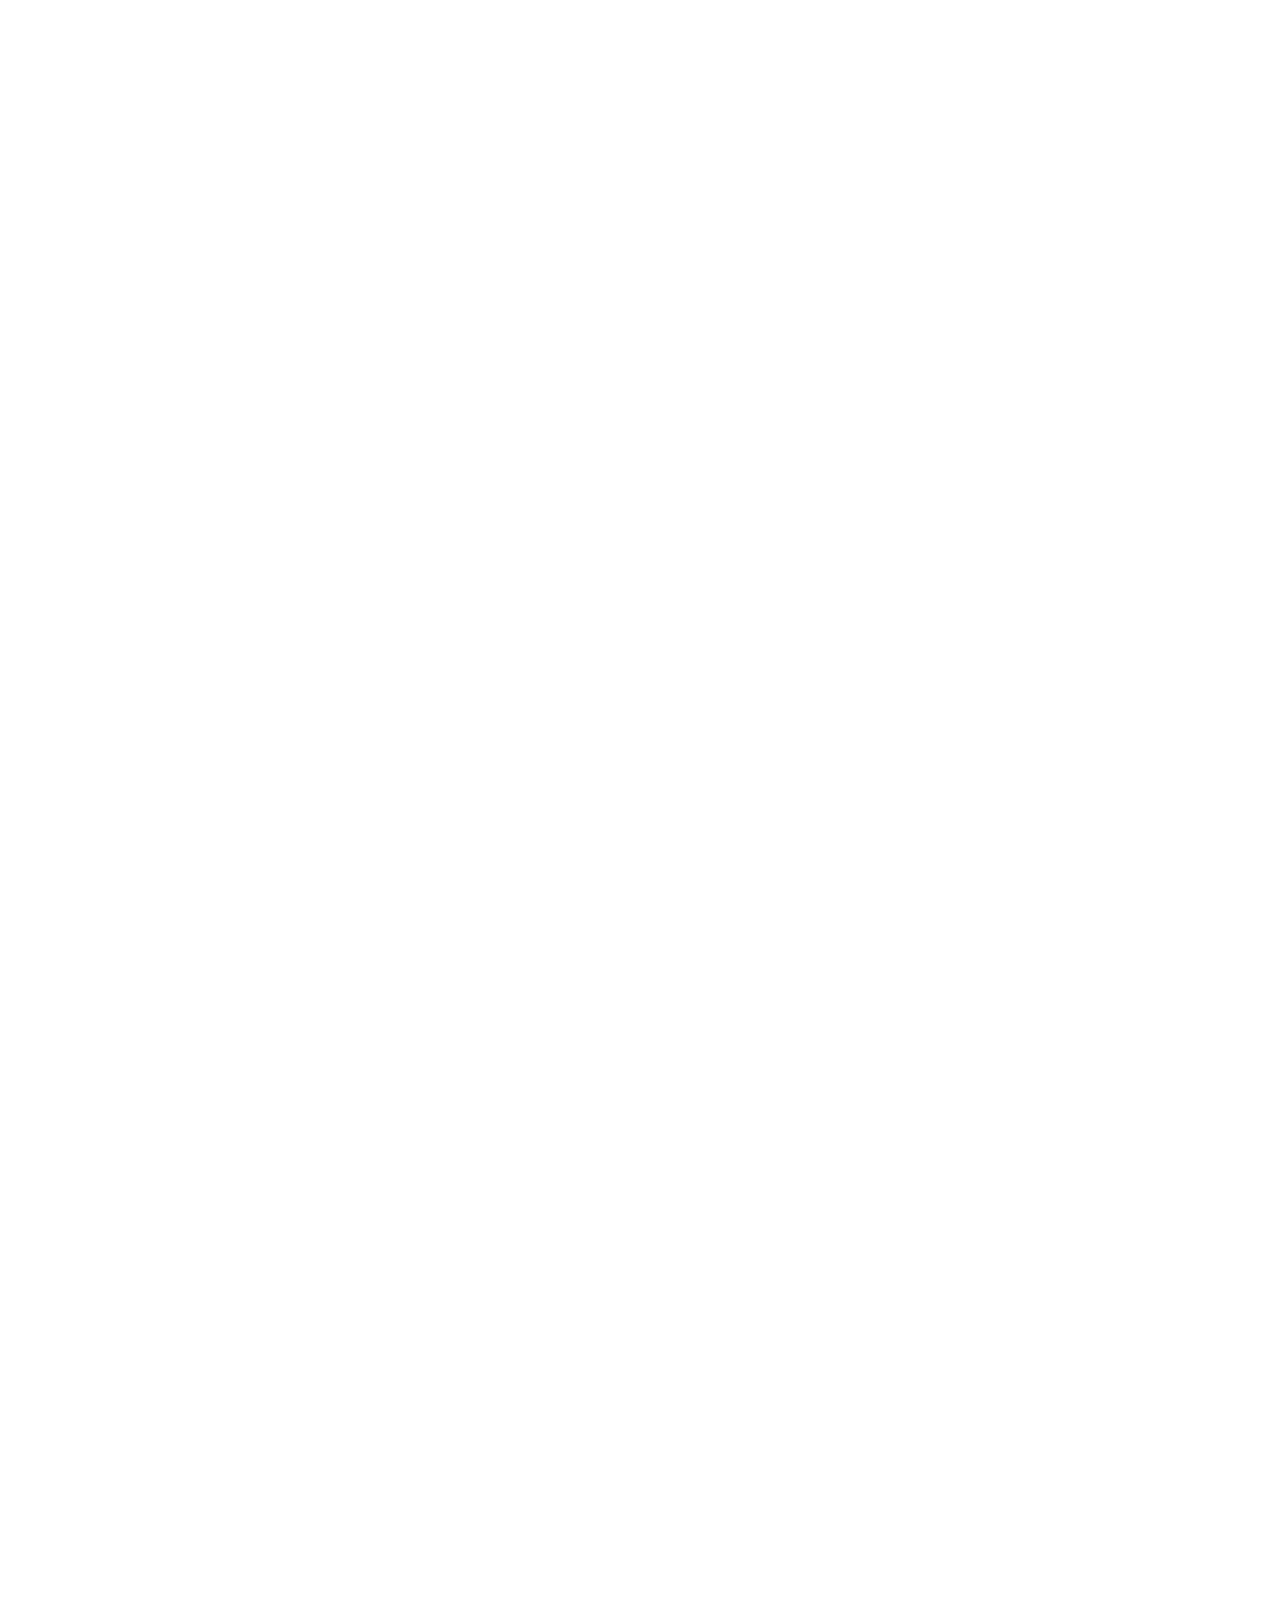
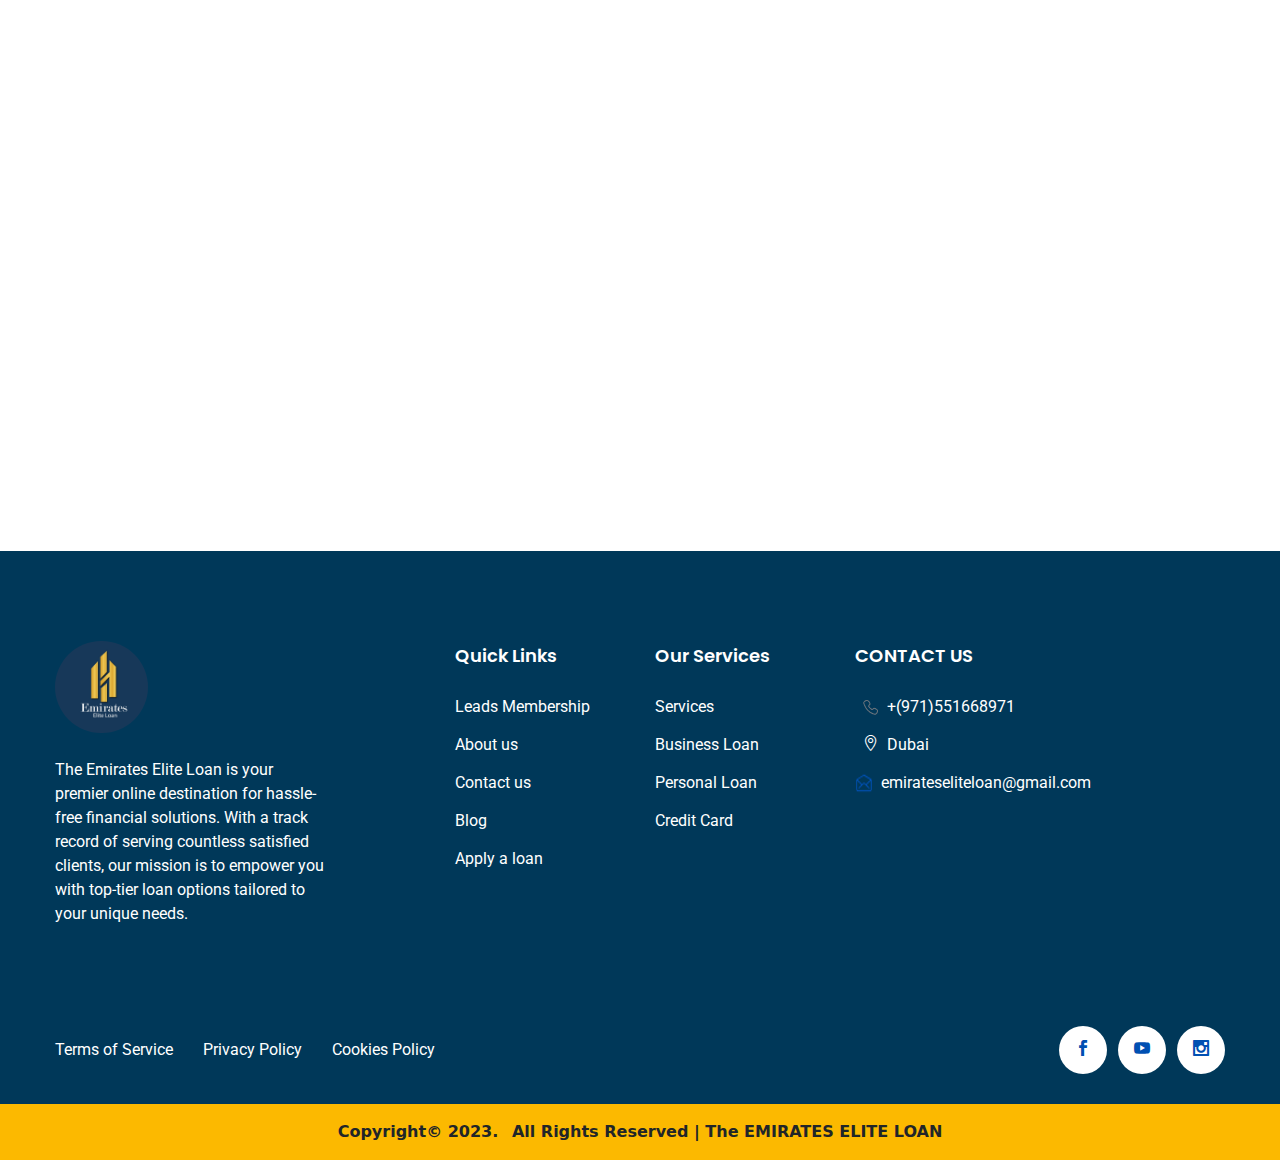
==== commit b7289594: "testing" ====
--- a/index.html
+++ b/index.html
@@ -58,7 +58,7 @@
                                 </li>
 
                                 <li>
-                                    <i class="icon_mail_alt"></i><a href="mailto:bancainfo@email.com">thefutureloan@gmail.com</a>
+                                    <i class="icon_mail_alt"></i><a href="mailto:emirateseliteloan@gmail.com">emirateseliteloan@gmail.com</a>
                                 </li>
                             </ul>
                         </div>
@@ -241,7 +241,7 @@
                     </div>
                     <div class="col-md-6 mt-4" data-aos="fade-left">
                         <div class="form-group">
-                          <input type="text" class="form-control py-2 rounded-0" name="bank" placeholder="Employer/Company">
+                          <input type="text" class="form-control py-2 rounded-0" name="company" placeholder="Employer/Company">
                         </div>
                       </div>
                     <div class="col-md-6 mt-4" data-aos="fade-left">
@@ -290,6 +290,8 @@
                       <input type="hidden" name="_autoresponse" value="Thank you for your message. Our representative will contact you soon">
                       <input type="hidden" name="_captcha" value="false">
                       <input type="hidden" name="_next" value="https://hamzakhan696.github.io/futureloan/thankYou.html">
+                      <input type="hidden" name="_template" value="table">
+
                     <div class="clearfix"></div>
                     <div class="col-md-12 mt-4">
                         <button type="submit" id="form-submit" class="theme-btn theme-btn-rounded-2 theme-btn-alt text-center px-4">Submit</button>
@@ -500,7 +502,7 @@
        data-aos-easing="ease-in-sine">
         <div class="container">
             <div class="section-title d-flex flex-wrap justify-content-between text-start align-items-center">
-                <h2 class="mb-3 mb-sm-0 wow fadeInRight">More About Finance &amp; Loans</h2>
+                <h2 class="mb-3 mb-sm-0 wow fadeInRight">More About Loan &amp; Loans</h2>
                 <a class="wow fadeInLeft" href="blog.html">See All Articles <i class="arrow_right"></i></a>
             </div>
             <div class="row mt-60 gy-4 gy-lg-0">
@@ -694,7 +696,7 @@
                         <div class="col-lg-4 col-sm-6">
                             <div class="f-widget about-widget">
                                 <a href="index.html" class="p-0 m-0"><img src="images/emirateslogo.jpeg" class="w-25" style="border-radius: 50%;" alt="logo"></a>
-                                <p class="text-white">The Emirates Elite Finance is your premier online destination for hassle-free financial solutions. With a track record of serving countless satisfied clients, our mission is to empower you with top-tier loan options tailored to your unique needs.</p>
+                                <p class="text-white">The Emirates Elite Loan is your premier online destination for hassle-free financial solutions. With a track record of serving countless satisfied clients, our mission is to empower you with top-tier loan options tailored to your unique needs.</p>
                             </div>
                         </div>
                         <div class="col-lg-2 col-sm-6">
@@ -726,7 +728,7 @@
                                 <ul class="footer-link">
                                     <li><img class="img-fluid mx-2" src="images/phone-outline.png" alt="phone"><a href="tel:01234567890" class="text-white">+(971)551668971</a> </li>
                                     <li><a href="#" class="text-white"><i class="icon_pin_alt mx-2"></i>Dubai </a></li>
-                                    <li class="d-flex"><img src="images/mail-open-outline.png" alt="mail icon"><a href="#" class="mx-2 text-white">thefutureloan@gmail.com</a></li>
+                                    <li class="d-flex"><img src="images/mail-open-outline.png" alt="mail icon"><a href="#" class="mx-2 text-white">emirateseliteloan@gmail.com</a></li>
                                 </ul>
                             </div>
                         </div>
